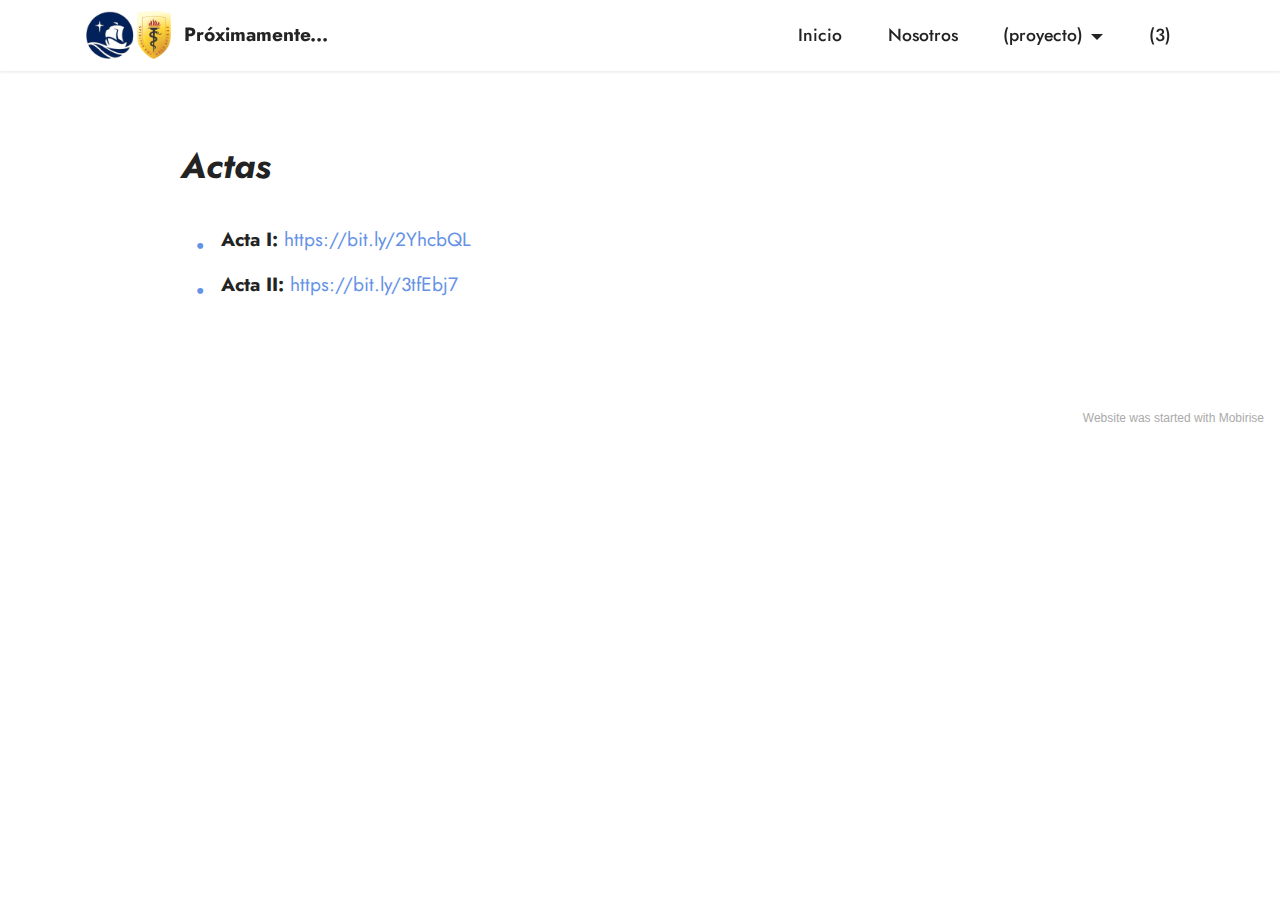
==== actas.html @ e64ddc03 "create github pages" ====
<!DOCTYPE html>
<html  >
<head>
  <!-- Site made with Mobirise Website Builder v5.4.1, https://mobirise.com -->
  <meta charset="UTF-8">
  <meta http-equiv="X-UA-Compatible" content="IE=edge">
  <meta name="generator" content="Mobirise v5.4.1, mobirise.com">
  <meta name="viewport" content="width=device-width, initial-scale=1, minimum-scale=1">
  <link rel="shortcut icon" href="assets/images/logos-univ-112x63.png" type="image/x-icon">
  <meta name="description" content="">
  
  
  <title>Actas</title>
  <link rel="stylesheet" href="assets/bootstrap/css/bootstrap.min.css">
  <link rel="stylesheet" href="assets/bootstrap/css/bootstrap-grid.min.css">
  <link rel="stylesheet" href="assets/bootstrap/css/bootstrap-reboot.min.css">
  <link rel="stylesheet" href="assets/dropdown/css/style.css">
  <link rel="stylesheet" href="assets/socicon/css/styles.css">
  <link rel="stylesheet" href="assets/theme/css/style.css">
  <link rel="preload" href="https://fonts.googleapis.com/css?family=Jost:100,200,300,400,500,600,700,800,900,100i,200i,300i,400i,500i,600i,700i,800i,900i&display=swap" as="style" onload="this.onload=null;this.rel='stylesheet'">
  <noscript><link rel="stylesheet" href="https://fonts.googleapis.com/css?family=Jost:100,200,300,400,500,600,700,800,900,100i,200i,300i,400i,500i,600i,700i,800i,900i&display=swap"></noscript>
  <link rel="preload" as="style" href="assets/mobirise/css/mbr-additional.css"><link rel="stylesheet" href="assets/mobirise/css/mbr-additional.css" type="text/css">
  
  
  
  
</head>
<body>
  
  <section data-bs-version="5.1" class="menu menu1 cid-sIJ0xkdR4y" once="menu" id="menu1-1x">
    

    <nav class="navbar navbar-dropdown navbar-fixed-top navbar-expand-lg">
        <div class="container">
            <div class="navbar-brand">
                <span class="navbar-logo">
                    <a href="https://mobiri.se">
                        <img src="assets/images/logos-univ-112x63.png" alt="Mobirise" style="height: 3rem;">
                    </a>
                </span>
                <span class="navbar-caption-wrap"><a class="navbar-caption text-black display-7" href="https://mobiri.se">Próximamente...</a></span>
            </div>
            <button class="navbar-toggler" type="button" data-toggle="collapse" data-bs-toggle="collapse" data-target="#navbarSupportedContent" data-bs-target="#navbarSupportedContent" aria-controls="navbarNavAltMarkup" aria-expanded="false" aria-label="Toggle navigation">
                <div class="hamburger">
                    <span></span>
                    <span></span>
                    <span></span>
                    <span></span>
                </div>
            </button>
            <div class="collapse navbar-collapse" id="navbarSupportedContent">
                <ul class="navbar-nav nav-dropdown nav-right" data-app-modern-menu="true"><li class="nav-item"><a class="nav-link link text-black text-primary display-4" href="inicio.html">Inicio</a></li><li class="nav-item"><a class="nav-link link text-black text-primary display-4" href="nosotros.html">Nosotros</a></li>
                    
                    <li class="nav-item dropdown"><a class="nav-link link text-black dropdown-toggle display-4" href="#" data-toggle="dropdown-submenu" data-bs-toggle="dropdown" data-bs-auto-close="outside" aria-expanded="false">(proyecto)</a><div class="dropdown-menu" aria-labelledby="dropdown-undefined"><a class="text-black dropdown-item text-primary display-4" href="actas.html">Actas</a></div>
                    </li><li class="nav-item"><a class="nav-link link text-black display-4" href="https://mobiri.se">(3)</a></li></ul>
                
                
            </div>
        </div>
    </nav>
</section>

<section data-bs-version="5.1" class="content14 cid-sI3GOtu2TL" id="content14-u">
    
    
    
    <div class="container">
        <div class="row justify-content-center">
            <div class="col-md-12 col-lg-10">
                    <h3 class="mbr-section-title mbr-fonts-style mb-4 display-5">
                        <strong><em>Actas</em></strong></h3>
                <ul class="list mbr-fonts-style display-7">
                    <li><strong>Acta I: <a href="https://bit.ly/2YhcbQL" class="text-primary" target="_blank">https://bit.ly/2YhcbQL</a></strong><br></li>
                    <li><strong>Acta II: <a href="https://bit.ly/3tfEbj7" class="text-primary">https://bit.ly/3tfEbj7</a></strong></li>
                </ul>
            </div>
        </div>
    </div>
</section><section style="background-color: #fff; font-family: -apple-system, BlinkMacSystemFont, 'Segoe UI', 'Roboto', 'Helvetica Neue', Arial, sans-serif; color:#aaa; font-size:12px; padding: 0; align-items: center; display: flex;"><a href="https://mobirise.site/b" style="flex: 1 1; height: 3rem; padding-left: 1rem;"></a><p style="flex: 0 0 auto; margin:0; padding-right:1rem;">Website <a href="https://mobirise.site/f" style="color:#aaa;">was started</a> with Mobirise</p></section><script src="assets/bootstrap/js/bootstrap.bundle.min.js"></script>  <script src="assets/smoothscroll/smooth-scroll.js"></script>  <script src="assets/ytplayer/index.js"></script>  <script src="assets/dropdown/js/navbar-dropdown.js"></script>  <script src="assets/theme/js/script.js"></script>  
  
  
</body>
</html>
---- assets/dropdown/css/style.css ----
.navbar-dropdown {
  left: 0;
  padding: 0;
  position: absolute;
  right: 0;
  top: 0;
  transition: all 0.45s ease;
  z-index: 1030;
  background: #282828; }
  .navbar-dropdown .navbar-logo {
    margin-right: 0.8rem;
    transition: margin 0.3s ease-in-out;
    vertical-align: middle; }
    .navbar-dropdown .navbar-logo img {
      height: 3.125rem;
      transition: all 0.3s ease-in-out; }
    .navbar-dropdown .navbar-logo.mbr-iconfont {
      font-size: 3.125rem;
      line-height: 3.125rem; }
  .navbar-dropdown .navbar-caption {
    font-weight: 700;
    white-space: normal;
    vertical-align: -4px;
    line-height: 3.125rem !important; }
    .navbar-dropdown .navbar-caption, .navbar-dropdown .navbar-caption:hover {
      color: inherit;
      text-decoration: none; }
  .navbar-dropdown .mbr-iconfont + .navbar-caption {
    vertical-align: -1px; }
  .navbar-dropdown.navbar-fixed-top {
    position: fixed; }
  .navbar-dropdown .navbar-brand span {
    vertical-align: -4px; }
  .navbar-dropdown.bg-color.transparent {
    background: none; }
  .navbar-dropdown.navbar-short .navbar-brand {
    padding: 0.625rem 0; }
    .navbar-dropdown.navbar-short .navbar-brand span {
      vertical-align: -1px; }
  .navbar-dropdown.navbar-short .navbar-caption {
    line-height: 2.375rem !important;
    vertical-align: -2px; }
  .navbar-dropdown.navbar-short .navbar-logo {
    margin-right: 0.5rem; }
    .navbar-dropdown.navbar-short .navbar-logo img {
      height: 2.375rem; }
    .navbar-dropdown.navbar-short .navbar-logo.mbr-iconfont {
      font-size: 2.375rem;
      line-height: 2.375rem; }
  .navbar-dropdown.navbar-short .mbr-table-cell {
    height: 3.625rem; }
  .navbar-dropdown .navbar-close {
    left: 0.6875rem;
    position: fixed;
    top: 0.75rem;
    z-index: 1000; }
  .navbar-dropdown .hamburger-icon {
    content: "";
    display: inline-block;
    vertical-align: middle;
    width: 16px;
    -webkit-box-shadow: 0 -6px 0 1px #282828,0 0 0 1px #282828,0 6px 0 1px #282828;
    -moz-box-shadow: 0 -6px 0 1px #282828,0 0 0 1px #282828,0 6px 0 1px #282828;
    box-shadow: 0 -6px 0 1px #282828,0 0 0 1px #282828,0 6px 0 1px #282828; }

.dropdown-menu .dropdown-toggle[data-toggle="dropdown-submenu"]::after {
  border-bottom: 0.35em solid transparent;
  border-left: 0.35em solid;
  border-right: 0;
  border-top: 0.35em solid transparent;
  margin-left: 0.3rem; }

.dropdown-menu .dropdown-item:focus {
  outline: 0; }

.nav-dropdown {
  font-size: 0.75rem;
  font-weight: 500;
  height: auto !important; }
  .nav-dropdown .nav-btn {
    padding-left: 1rem; }
  .nav-dropdown .link {
    margin: .667em 1.667em;
    font-weight: 500;
    padding: 0;
    transition: color .2s ease-in-out; }
    .nav-dropdown .link.dropdown-toggle {
      margin-right: 2.583em; }
      .nav-dropdown .link.dropdown-toggle::after {
        margin-left: .25rem;
        border-top: 0.35em solid;
        border-right: 0.35em solid transparent;
        border-left: 0.35em solid transparent;
        border-bottom: 0; }
      .nav-dropdown .link.dropdown-toggle[aria-expanded="true"] {
        margin: 0;
        padding: 0.667em 3.263em  0.667em 1.667em; }
  .nav-dropdown .link::after,
  .nav-dropdown .dropdown-item::after {
    color: inherit; }
  .nav-dropdown .btn {
    font-size: 0.75rem;
    font-weight: 700;
    letter-spacing: 0;
    margin-bottom: 0;
    padding-left: 1.25rem;
    padding-right: 1.25rem; }
  .nav-dropdown .dropdown-menu {
    border-radius: 0;
    border: 0;
    left: 0;
    margin: 0;
    padding-bottom: 1.25rem;
    padding-top: 1.25rem;
    position: relative; }
  .nav-dropdown .dropdown-submenu {
    margin-left: 0.125rem;
    top: 0; }
  .nav-dropdown .dropdown-item {
    font-weight: 500;
    line-height: 2;
    padding: 0.3846em 4.615em 0.3846em 1.5385em;
    position: relative;
    transition: color .2s ease-in-out, background-color .2s ease-in-out; }
    .nav-dropdown .dropdown-item::after {
      margin-top: -0.3077em;
      position: absolute;
      right: 1.1538em;
      top: 50%; }
    .nav-dropdown .dropdown-item:focus, .nav-dropdown .dropdown-item:hover {
      background: none; }

@media (max-width: 767px) {
  .nav-dropdown.navbar-toggleable-sm {
    bottom: 0;
    display: none;
    left: 0;
    overflow-x: hidden;
    position: fixed;
    top: 0;
    transform: translateX(-100%);
    -ms-transform: translateX(-100%);
    -webkit-transform: translateX(-100%);
    width: 18.75rem;
    z-index: 999; } }
.nav-dropdown.navbar-toggleable-xl {
  bottom: 0;
  display: none;
  left: 0;
  overflow-x: hidden;
  position: fixed;
  top: 0;
  transform: translateX(-100%);
  -ms-transform: translateX(-100%);
  -webkit-transform: translateX(-100%);
  width: 18.75rem;
  z-index: 999; }

.nav-dropdown-sm {
  display: block !important;
  overflow-x: hidden;
  overflow: auto;
  padding-top: 3.875rem; }
  .nav-dropdown-sm::after {
    content: "";
    display: block;
    height: 3rem;
    width: 100%; }
  .nav-dropdown-sm.collapse.in ~ .navbar-close {
    display: block !important; }
  .nav-dropdown-sm.collapsing, .nav-dropdown-sm.collapse.in {
    transform: translateX(0);
    -ms-transform: translateX(0);
    -webkit-transform: translateX(0);
    transition: all 0.25s ease-out;
    -webkit-transition: all 0.25s ease-out;
    background: #282828; }
  .nav-dropdown-sm.collapsing[aria-expanded="false"] {
    transform: translateX(-100%);
    -ms-transform: translateX(-100%);
    -webkit-transform: translateX(-100%); }
  .nav-dropdown-sm .nav-item {
    display: block;
    margin-left: 0 !important;
    padding-left: 0; }
  .nav-dropdown-sm .link,
  .nav-dropdown-sm .dropdown-item {
    border-top: 1px dotted rgba(255, 255, 255, 0.1);
    font-size: 0.8125rem;
    line-height: 1.6;
    margin: 0 !important;
    padding: 0.875rem 2.4rem 0.875rem 1.5625rem !important;
    position: relative;
    white-space: normal; }
    .nav-dropdown-sm .link:focus, .nav-dropdown-sm .link:hover,
    .nav-dropdown-sm .dropdown-item:focus,
    .nav-dropdown-sm .dropdown-item:hover {
      background: rgba(0, 0, 0, 0.2) !important;
      color: #c0a375; }
  .nav-dropdown-sm .nav-btn {
    position: relative;
    padding: 1.5625rem 1.5625rem 0 1.5625rem; }
    .nav-dropdown-sm .nav-btn::before {
      border-top: 1px dotted rgba(255, 255, 255, 0.1);
      content: "";
      left: 0;
      position: absolute;
      top: 0;
      width: 100%; }
    .nav-dropdown-sm .nav-btn + .nav-btn {
      padding-top: 0.625rem; }
      .nav-dropdown-sm .nav-btn + .nav-btn::before {
        display: none; }
  .nav-dropdown-sm .btn {
    padding: 0.625rem 0; }
  .nav-dropdown-sm .dropdown-toggle[data-toggle="dropdown-submenu"]::after {
    margin-left: .25rem;
    border-top: 0.35em solid;
    border-right: 0.35em solid transparent;
    border-left: 0.35em solid transparent;
    border-bottom: 0; }
  .nav-dropdown-sm .dropdown-toggle[data-toggle="dropdown-submenu"][aria-expanded="true"]::after {
    border-top: 0;
    border-right: 0.35em solid transparent;
    border-left: 0.35em solid transparent;
    border-bottom: 0.35em solid; }
  .nav-dropdown-sm .dropdown-menu {
    margin: 0;
    padding: 0;
    position: relative;
    top: 0;
    left: 0;
    width: 100%;
    border: 0;
    float: none;
    border-radius: 0;
    background: none; }
  .nav-dropdown-sm .dropdown-submenu {
    left: 100%;
    margin-left: 0.125rem;
    margin-top: -1.25rem;
    top: 0; }

.navbar-toggleable-sm .nav-dropdown .dropdown-menu {
  position: absolute; }

.navbar-toggleable-sm .nav-dropdown .dropdown-submenu {
  left: 100%;
  margin-left: 0.125rem;
  margin-top: -1.25rem;
  top: 0; }

.navbar-toggleable-sm.opened .nav-dropdown .dropdown-menu {
  position: relative; }

.navbar-toggleable-sm.opened .nav-dropdown .dropdown-submenu {
  left: 0;
  margin-left: 00rem;
  margin-top: 0rem;
  top: 0; }

.is-builder .nav-dropdown.collapsing {
  transition: none !important; }
---- assets/socicon/css/styles.css ----
@charset "UTF-8";

@font-face {
  font-family: 'Socicon';
  src:  url('../fonts/socicon.eot');
  src:  url('../fonts/socicon.eot?#iefix') format('embedded-opentype'),
    url('../fonts/socicon.woff2') format('woff2'),
    url('../fonts/socicon.ttf') format('truetype'),
    url('../fonts/socicon.woff') format('woff'),
    url('../fonts/socicon.svg#socicon') format('svg');
  font-weight: normal;
  font-style: normal;
  font-display: swap;
}

[data-icon]:before {
  font-family: "socicon" !important;
  content: attr(data-icon);
  font-style: normal !important;
  font-weight: normal !important;
  font-variant: normal !important;
  text-transform: none !important;
  speak: none;
  line-height: 1;
  -webkit-font-smoothing: antialiased;
  -moz-osx-font-smoothing: grayscale;
}

[class^="socicon-"], [class*=" socicon-"] {
  /* use !important to prevent issues with browser extensions that change fonts */
  font-family: 'Socicon' !important;
  speak: none;
  font-style: normal;
  font-weight: normal;
  font-variant: normal;
  text-transform: none;
  line-height: 1;

  /* Better Font Rendering =========== */
  -webkit-font-smoothing: antialiased;
  -moz-osx-font-smoothing: grayscale;
}

.socicon-eitaa:before {
  content: "\e97c";
}
.socicon-soroush:before {
  content: "\e97d";
}
.socicon-bale:before {
  content: "\e97e";
}
.socicon-zazzle:before {
  content: "\e97b";
}
.socicon-society6:before {
  content: "\e97a";
}
.socicon-redbubble:before {
  content: "\e979";
}
.socicon-avvo:before {
  content: "\e978";
}
.socicon-stitcher:before {
  content: "\e977";
}
.socicon-googlehangouts:before {
  content: "\e974";
}
.socicon-dlive:before {
  content: "\e975";
}
.socicon-vsco:before {
  content: "\e976";
}
.socicon-flipboard:before {
  content: "\e973";
}
.socicon-ubuntu:before {
  content: "\e958";
}
.socicon-artstation:before {
  content: "\e959";
}
.socicon-invision:before {
  content: "\e95a";
}
.socicon-torial:before {
  content: "\e95b";
}
.socicon-collectorz:before {
  content: "\e95c";
}
.socicon-seenthis:before {
  content: "\e95d";
}
.socicon-googleplaymusic:before {
  content: "\e95e";
}
.socicon-debian:before {
  content: "\e95f";
}
.socicon-filmfreeway:before {
  content: "\e960";
}
.socicon-gnome:before {
  content: "\e961";
}
.socicon-itchio:before {
  content: "\e962";
}
.socicon-jamendo:before {
  content: "\e963";
}
.socicon-mix:before {
  content: "\e964";
}
.socicon-sharepoint:before {
  content: "\e965";
}
.socicon-tinder:before {
  content: "\e966";
}
.socicon-windguru:before {
  content: "\e967";
}
.socicon-cdbaby:before {
  content: "\e968";
}
.socicon-elementaryos:before {
  content: "\e969";
}
.socicon-stage32:before {
  content: "\e96a";
}
.socicon-tiktok:before {
  content: "\e96b";
}
.socicon-gitter:before {
  content: "\e96c";
}
.socicon-letterboxd:before {
  content: "\e96d";
}
.socicon-threema:before {
  content: "\e96e";
}
.socicon-splice:before {
  content: "\e96f";
}
.socicon-metapop:before {
  content: "\e970";
}
.socicon-naver:before {
  content: "\e971";
}
.socicon-remote:before {
  content: "\e972";
}
.socicon-internet:before {
  content: "\e957";
}
.socicon-moddb:before {
  content: "\e94b";
}
.socicon-indiedb:before {
  content: "\e94c";
}
.socicon-traxsource:before {
  content: "\e94d";
}
.socicon-gamefor:before {
  content: "\e94e";
}
.socicon-pixiv:before {
  content: "\e94f";
}
.socicon-myanimelist:before {
  content: "\e950";
}
.socicon-blackberry:before {
  content: "\e951";
}
.socicon-wickr:before {
  content: "\e952";
}
.socicon-spip:before {
  content: "\e953";
}
.socicon-napster:before {
  content: "\e954";
}
.socicon-beatport:before {
  content: "\e955";
}
.socicon-hackerone:before {
  content: "\e956";
}
.socicon-hackernews:before {
  content: "\e946";
}
.socicon-smashwords:before {
  content: "\e947";
}
.socicon-kobo:before {
  content: "\e948";
}
.socicon-bookbub:before {
  content: "\e949";
}
.socicon-mailru:before {
  content: "\e94a";
}
.socicon-gitlab:before {
  content: "\e945";
}
.socicon-instructables:before {
  content: "\e944";
}
.socicon-portfolio:before {
  content: "\e943";
}
.socicon-codered:before {
  content: "\e940";
}
.socicon-origin:before {
  content: "\e941";
}
.socicon-nextdoor:before {
  content: "\e942";
}
.socicon-udemy:before {
  content: "\e93f";
}
.socicon-livemaster:before {
  content: "\e93e";
}
.socicon-crunchbase:before {
  content: "\e93b";
}
.socicon-homefy:before {
  content: "\e93c";
}
.socicon-calendly:before {
  content: "\e93d";
}
.socicon-realtor:before {
  content: "\e90f";
}
.socicon-tidal:before {
  content: "\e910";
}
.socicon-qobuz:before {
  content: "\e911";
}
.socicon-natgeo:before {
  content: "\e912";
}
.socicon-mastodon:before {
  content: "\e913";
}
.socicon-unsplash:before {
  content: "\e914";
}
.socicon-homeadvisor:before {
  content: "\e915";
}
.socicon-angieslist:before {
  content: "\e916";
}
.socicon-codepen:before {
  content: "\e917";
}
.socicon-slack:before {
  content: "\e918";
}
.socicon-openaigym:before {
  content: "\e919";
}
.socicon-logmein:before {
  content: "\e91a";
}
.socicon-fiverr:before {
  content: "\e91b";
}
.socicon-gotomeeting:before {
  content: "\e91c";
}
.socicon-aliexpress:before {
  content: "\e91d";
}
.socicon-guru:before {
  content: "\e91e";
}
.socicon-appstore:before {
  content: "\e91f";
}
.socicon-homes:before {
  content: "\e920";
}
.socicon-zoom:before {
  content: "\e921";
}
.socicon-alibaba:before {
  content: "\e922";
}
.socicon-craigslist:before {
  content: "\e923";
}
.socicon-wix:before {
  content: "\e924";
}
.socicon-redfin:before {
  content: "\e925";
}
.socicon-googlecalendar:before {
  content: "\e926";
}
.socicon-shopify:before {
  content: "\e927";
}
.socicon-freelancer:before {
  content: "\e928";
}
.socicon-seedrs:before {
  content: "\e929";
}
.socicon-bing:before {
  content: "\e92a";
}
.socicon-doodle:before {
  content: "\e92b";
}
.socicon-bonanza:before {
  content: "\e92c";
}
.socicon-squarespace:before {
  content: "\e92d";
}
.socicon-toptal:before {
  content: "\e92e";
}
.socicon-gust:before {
  content: "\e92f";
}
.socicon-ask:before {
  content: "\e930";
}
.socicon-trulia:before {
  content: "\e931";
}
.socicon-loomly:before {
  content: "\e932";
}
.socicon-ghost:before {
  content: "\e933";
}
.socicon-upwork:before {
  content: "\e934";
}
.socicon-fundable:before {
  content: "\e935";
}
.socicon-booking:before {
  content: "\e936";
}
.socicon-googlemaps:before {
  content: "\e937";
}
.socicon-zillow:before {
  content: "\e938";
}
.socicon-niconico:before {
  content: "\e939";
}
.socicon-toneden:before {
  content: "\e93a";
}
.socicon-augment:before {
  content: "\e908";
}
.socicon-bitbucket:before {
  content: "\e909";
}
.socicon-fyuse:before {
  content: "\e90a";
}
.socicon-yt-gaming:before {
  content: "\e90b";
}
.socicon-sketchfab:before {
  content: "\e90c";
}
.socicon-mobcrush:before {
  content: "\e90d";
}
.socicon-microsoft:before {
  content: "\e90e";
}
.socicon-pandora:before {
  content: "\e907";
}
.socicon-messenger:before {
  content: "\e906";
}
.socicon-gamewisp:before {
  content: "\e905";
}
.socicon-bloglovin:before {
  content: "\e904";
}
.socicon-tunein:before {
  content: "\e903";
}
.socicon-gamejolt:before {
  content: "\e901";
}
.socicon-trello:before {
  content: "\e902";
}
.socicon-spreadshirt:before {
  content: "\e900";
}
.socicon-500px:before {
  content: "\e000";
}
.socicon-8tracks:before {
  content: "\e001";
}
.socicon-airbnb:before {
  content: "\e002";
}
.socicon-alliance:before {
  content: "\e003";
}
.socicon-amazon:before {
  content: "\e004";
}
.socicon-amplement:before {
  content: "\e005";
}
.socicon-android:before {
  content: "\e006";
}
.socicon-angellist:before {
  content: "\e007";
}
.socicon-apple:before {
  content: "\e008";
}
.socicon-appnet:before {
  content: "\e009";
}
.socicon-baidu:before {
  content: "\e00a";
}
.socicon-bandcamp:before {
  content: "\e00b";
}
.socicon-battlenet:before {
  content: "\e00c";
}
.socicon-mixer:before {
  content: "\e00d";
}
.socicon-bebee:before {
  content: "\e00e";
}
.socicon-bebo:before {
  content: "\e00f";
}
.socicon-behance:before {
  content: "\e010";
}
.socicon-blizzard:before {
  content: "\e011";
}
.socicon-blogger:before {
  content: "\e012";
}
.socicon-buffer:before {
  content: "\e013";
}
.socicon-chrome:before {
  content: "\e014";
}
.socicon-coderwall:before {
  content: "\e015";
}
.socicon-curse:before {
  content: "\e016";
}
.socicon-dailymotion:before {
  content: "\e017";
}
.socicon-deezer:before {
  content: "\e018";
}
.socicon-delicious:before {
  content: "\e019";
}
.socicon-deviantart:before {
  content: "\e01a";
}
.socicon-diablo:before {
  content: "\e01b";
}
.socicon-digg:before {
  content: "\e01c";
}
.socicon-discord:before {
  content: "\e01d";
}
.socicon-disqus:before {
  content: "\e01e";
}
.socicon-douban:before {
  content: "\e01f";
}
.socicon-draugiem:before {
  content: "\e020";
}
.socicon-dribbble:before {
  content: "\e021";
}
.socicon-drupal:before {
  content: "\e022";
}
.socicon-ebay:before {
  content: "\e023";
}
.socicon-ello:before {
  content: "\e024";
}
.socicon-endomodo:before {
  content: "\e025";
}
.socicon-envato:before {
  content: "\e026";
}
.socicon-etsy:before {
  content: "\e027";
}
.socicon-facebook:before {
  content: "\e028";
}
.socicon-feedburner:before {
  content: "\e029";
}
.socicon-filmweb:before {
  content: "\e02a";
}
.socicon-firefox:before {
  content: "\e02b";
}
.socicon-flattr:before {
  content: "\e02c";
}
.socicon-flickr:before {
  content: "\e02d";
}
.socicon-formulr:before {
  content: "\e02e";
}
.socicon-forrst:before {
  content: "\e02f";
}
.socicon-foursquare:before {
  content: "\e030";
}
.socicon-friendfeed:before {
  content: "\e031";
}
.socicon-github:before {
  content: "\e032";
}
.socicon-goodreads:before {
  content: "\e033";
}
.socicon-google:before {
  content: "\e034";
}
.socicon-googlescholar:before {
  content: "\e035";
}
.socicon-googlegroups:before {
  content: "\e036";
}
.socicon-googlephotos:before {
  content: "\e037";
}
.socicon-googleplus:before {
  content: "\e038";
}
.socicon-grooveshark:before {
  content: "\e039";
}
.socicon-hackerrank:before {
  content: "\e03a";
}
.socicon-hearthstone:before {
  content: "\e03b";
}
.socicon-hellocoton:before {
  content: "\e03c";
}
.socicon-heroes:before {
  content: "\e03d";
}
.socicon-smashcast:before {
  content: "\e03e";
}
.socicon-horde:before {
  content: "\e03f";
}
.socicon-houzz:before {
  content: "\e040";
}
.socicon-icq:before {
  content: "\e041";
}
.socicon-identica:before {
  content: "\e042";
}
.socicon-imdb:before {
  content: "\e043";
}
.socicon-instagram:before {
  content: "\e044";
}
.socicon-issuu:before {
  content: "\e045";
}
.socicon-istock:before {
  content: "\e046";
}
.socicon-itunes:before {
  content: "\e047";
}
.socicon-keybase:before {
  content: "\e048";
}
.socicon-lanyrd:before {
  content: "\e049";
}
.socicon-lastfm:before {
  content: "\e04a";
}
.socicon-line:before {
  content: "\e04b";
}
.socicon-linkedin:before {
  content: "\e04c";
}
.socicon-livejournal:before {
  content: "\e04d";
}
.socicon-lyft:before {
  content: "\e04e";
}
.socicon-macos:before {
  content: "\e04f";
}
.socicon-mail:before {
  content: "\e050";
}
.socicon-medium:before {
  content: "\e051";
}
.socicon-meetup:before {
  content: "\e052";
}
.socicon-mixcloud:before {
  content: "\e053";
}
.socicon-modelmayhem:before {
  content: "\e054";
}
.socicon-mumble:before {
  content: "\e055";
}
.socicon-myspace:before {
  content: "\e056";
}
.socicon-newsvine:before {
  content: "\e057";
}
.socicon-nintendo:before {
  content: "\e058";
}
.socicon-npm:before {
  content: "\e059";
}
.socicon-odnoklassniki:before {
  content: "\e05a";
}
.socicon-openid:before {
  content: "\e05b";
}
.socicon-opera:before {
  content: "\e05c";
}
.socicon-outlook:before {
  content: "\e05d";
}
.socicon-overwatch:before {
  content: "\e05e";
}
.socicon-patreon:before {
  content: "\e05f";
}
.socicon-paypal:before {
  content: "\e060";
}
.socicon-periscope:before {
  content: "\e061";
}
.socicon-persona:before {
  content: "\e062";
}
.socicon-pinterest:before {
  content: "\e063";
}
.socicon-play:before {
  content: "\e064";
}
.socicon-player:before {
  content: "\e065";
}
.socicon-playstation:before {
  content: "\e066";
}
.socicon-pocket:before {
  content: "\e067";
}
.socicon-qq:before {
  content: "\e068";
}
.socicon-quora:before {
  content: "\e069";
}
.socicon-raidcall:before {
  content: "\e06a";
}
.socicon-ravelry:before {
  content: "\e06b";
}
.socicon-reddit:before {
  content: "\e06c";
}
.socicon-renren:before {
  content: "\e06d";
}
.socicon-researchgate:before {
  content: "\e06e";
}
.socicon-residentadvisor:before {
  content: "\e06f";
}
.socicon-reverbnation:before {
  content: "\e070";
}
.socicon-rss:before {
  content: "\e071";
}
.socicon-sharethis:before {
  content: "\e072";
}
.socicon-skype:before {
  content: "\e073";
}
.socicon-slideshare:before {
  content: "\e074";
}
.socicon-smugmug:before {
  content: "\e075";
}
.socicon-snapchat:before {
  content: "\e076";
}
.socicon-songkick:before {
  content: "\e077";
}
.socicon-soundcloud:before {
  content: "\e078";
}
.socicon-spotify:before {
  content: "\e079";
}
.socicon-stackexchange:before {
  content: "\e07a";
}
.socicon-stackoverflow:before {
  content: "\e07b";
}
.socicon-starcraft:before {
  content: "\e07c";
}
.socicon-stayfriends:before {
  content: "\e07d";
}
.socicon-steam:before {
  content: "\e07e";
}
.socicon-storehouse:before {
  content: "\e07f";
}
.socicon-strava:before {
  content: "\e080";
}
.socicon-streamjar:before {
  content: "\e081";
}
.socicon-stumbleupon:before {
  content: "\e082";
}
.socicon-swarm:before {
  content: "\e083";
}
.socicon-teamspeak:before {
  content: "\e084";
}
.socicon-teamviewer:before {
  content: "\e085";
}
.socicon-technorati:before {
  content: "\e086";
}
.socicon-telegram:before {
  content: "\e087";
}
.socicon-tripadvisor:before {
  content: "\e088";
}
.socicon-tripit:before {
  content: "\e089";
}
.socicon-triplej:before {
  content: "\e08a";
}
.socicon-tumblr:before {
  content: "\e08b";
}
.socicon-twitch:before {
  content: "\e08c";
}
.socicon-twitter:before {
  content: "\e08d";
}
.socicon-uber:before {
  content: "\e08e";
}
.socicon-ventrilo:before {
  content: "\e08f";
}
.socicon-viadeo:before {
  content: "\e090";
}
.socicon-viber:before {
  content: "\e091";
}
.socicon-viewbug:before {
  content: "\e092";
}
.socicon-vimeo:before {
  content: "\e093";
}
.socicon-vine:before {
  content: "\e094";
}
.socicon-vkontakte:before {
  content: "\e095";
}
.socicon-warcraft:before {
  content: "\e096";
}
.socicon-wechat:before {
  content: "\e097";
}
.socicon-weibo:before {
  content: "\e098";
}
.socicon-whatsapp:before {
  content: "\e099";
}
.socicon-wikipedia:before {
  content: "\e09a";
}
.socicon-windows:before {
  content: "\e09b";
}
.socicon-wordpress:before {
  content: "\e09c";
}
.socicon-wykop:before {
  content: "\e09d";
}
.socicon-xbox:before {
  content: "\e09e";
}
.socicon-xing:before {
  content: "\e09f";
}
.socicon-yahoo:before {
  content: "\e0a0";
}
.socicon-yammer:before {
  content: "\e0a1";
}
.socicon-yandex:before {
  content: "\e0a2";
}
.socicon-yelp:before {
  content: "\e0a3";
}
.socicon-younow:before {
  content: "\e0a4";
}
.socicon-youtube:before {
  content: "\e0a5";
}
.socicon-zapier:before {
  content: "\e0a6";
}
.socicon-zerply:before {
  content: "\e0a7";
}
.socicon-zomato:before {
  content: "\e0a8";
}
.socicon-zynga:before {
  content: "\e0a9";
}
---- assets/theme/css/style.css ----
@charset "UTF-8";
section {
  background-color: #ffffff;
}

body {
  font-style: normal;
  line-height: 1.5;
  font-weight: 400;
  color: #232323;
  position: relative;
}

button {
  background-color: transparent;
  border-color: transparent;
}

section,
.container,
.container-fluid {
  position: relative;
  word-wrap: break-word;
}

a.mbr-iconfont:hover {
  text-decoration: none;
}

.article .lead p,
.article .lead ul,
.article .lead ol,
.article .lead pre,
.article .lead blockquote {
  margin-bottom: 0;
}

a {
  font-style: normal;
  font-weight: 400;
  cursor: pointer;
}
a, a:hover {
  text-decoration: none;
}

.mbr-section-title {
  font-style: normal;
  line-height: 1.3;
}

.mbr-section-subtitle {
  line-height: 1.3;
}

.mbr-text {
  font-style: normal;
  line-height: 1.7;
}

h1,
h2,
h3,
h4,
h5,
h6,
.display-1,
.display-2,
.display-4,
.display-5,
.display-7,
span,
p,
a {
  line-height: 1;
  word-break: break-word;
  word-wrap: break-word;
  font-weight: 400;
}

b,
strong {
  font-weight: bold;
}

input:-webkit-autofill, input:-webkit-autofill:hover, input:-webkit-autofill:focus, input:-webkit-autofill:active {
  transition-delay: 9999s;
  -webkit-transition-property: background-color, color;
  transition-property: background-color, color;
}

textarea[type=hidden] {
  display: none;
}

section {
  background-position: 50% 50%;
  background-repeat: no-repeat;
  background-size: cover;
}
section .mbr-background-video,
section .mbr-background-video-preview {
  position: absolute;
  bottom: 0;
  left: 0;
  right: 0;
  top: 0;
}

.hidden {
  visibility: hidden;
}

.mbr-z-index20 {
  z-index: 20;
}

/*! Base colors */
.mbr-white {
  color: #ffffff;
}

.mbr-black {
  color: #111111;
}

.mbr-bg-white {
  background-color: #ffffff;
}

.mbr-bg-black {
  background-color: #000000;
}

/*! Text-aligns */
.align-left {
  text-align: left;
}

.align-center {
  text-align: center;
}

.align-right {
  text-align: right;
}

/*! Font-weight  */
.mbr-light {
  font-weight: 300;
}

.mbr-regular {
  font-weight: 400;
}

.mbr-semibold {
  font-weight: 500;
}

.mbr-bold {
  font-weight: 700;
}

/*! Media  */
.media-content {
  flex-basis: 100%;
}

.media-container-row {
  display: flex;
  flex-direction: row;
  flex-wrap: wrap;
  justify-content: center;
  align-content: center;
  align-items: start;
}
.media-container-row .media-size-item {
  width: 400px;
}

.media-container-column {
  display: flex;
  flex-direction: column;
  flex-wrap: wrap;
  justify-content: center;
  align-content: center;
  align-items: stretch;
}
.media-container-column > * {
  width: 100%;
}

@media (min-width: 992px) {
  .media-container-row {
    flex-wrap: nowrap;
  }
}
figure {
  margin-bottom: 0;
  overflow: hidden;
}

figure[mbr-media-size] {
  transition: width 0.1s;
}

img,
iframe {
  display: block;
  width: 100%;
}

.card {
  background-color: transparent;
  border: none;
}

.card-box {
  width: 100%;
}

.card-img {
  text-align: center;
  flex-shrink: 0;
  -webkit-flex-shrink: 0;
}

.media {
  max-width: 100%;
  margin: 0 auto;
}

.mbr-figure {
  align-self: center;
}

.media-container > div {
  max-width: 100%;
}

.mbr-figure img,
.card-img img {
  width: 100%;
}

@media (max-width: 991px) {
  .media-size-item {
    width: auto !important;
  }

  .media {
    width: auto;
  }

  .mbr-figure {
    width: 100% !important;
  }
}
/*! Buttons */
.mbr-section-btn {
  margin-left: -0.6rem;
  margin-right: -0.6rem;
  font-size: 0;
}

.btn {
  font-weight: 600;
  border-width: 1px;
  font-style: normal;
  margin: 0.6rem 0.6rem;
  white-space: normal;
  transition: all 0.2s ease-in-out;
  display: inline-flex;
  align-items: center;
  justify-content: center;
  word-break: break-word;
}

.btn-sm {
  font-weight: 600;
  letter-spacing: 0px;
  transition: all 0.3s ease-in-out;
}

.btn-md {
  font-weight: 600;
  letter-spacing: 0px;
  transition: all 0.3s ease-in-out;
}

.btn-lg {
  font-weight: 600;
  letter-spacing: 0px;
  transition: all 0.3s ease-in-out;
}

.btn-form {
  margin: 0;
}
.btn-form:hover {
  cursor: pointer;
}

nav .mbr-section-btn {
  margin-left: 0rem;
  margin-right: 0rem;
}

/*! Btn icon margin */
.btn .mbr-iconfont,
.btn.btn-sm .mbr-iconfont {
  order: 1;
  cursor: pointer;
  margin-left: 0.5rem;
  vertical-align: sub;
}

.btn.btn-md .mbr-iconfont,
.btn.btn-md .mbr-iconfont {
  margin-left: 0.8rem;
}

.mbr-regular {
  font-weight: 400;
}

.mbr-semibold {
  font-weight: 500;
}

.mbr-bold {
  font-weight: 700;
}

[type=submit] {
  -webkit-appearance: none;
}

/*! Full-screen */
.mbr-fullscreen .mbr-overlay {
  min-height: 100vh;
}

.mbr-fullscreen {
  display: flex;
  display: -moz-flex;
  display: -ms-flex;
  display: -o-flex;
  align-items: center;
  min-height: 100vh;
  padding-top: 3rem;
  padding-bottom: 3rem;
}

/*! Map */
.map {
  height: 25rem;
  position: relative;
}
.map iframe {
  width: 100%;
  height: 100%;
}

/*! Scroll to top arrow */
.mbr-arrow-up {
  bottom: 25px;
  right: 90px;
  position: fixed;
  text-align: right;
  z-index: 5000;
  color: #ffffff;
  font-size: 22px;
}

.mbr-arrow-up a {
  background: rgba(0, 0, 0, 0.2);
  border-radius: 50%;
  color: #fff;
  display: inline-block;
  height: 60px;
  width: 60px;
  border: 2px solid #fff;
  outline-style: none !important;
  position: relative;
  text-decoration: none;
  transition: all 0.3s ease-in-out;
  cursor: pointer;
  text-align: center;
}
.mbr-arrow-up a:hover {
  background-color: rgba(0, 0, 0, 0.4);
}
.mbr-arrow-up a i {
  line-height: 60px;
}

.mbr-arrow-up-icon {
  display: block;
  color: #fff;
}

.mbr-arrow-up-icon::before {
  content: "›";
  display: inline-block;
  font-family: serif;
  font-size: 22px;
  line-height: 1;
  font-style: normal;
  position: relative;
  top: 6px;
  left: -4px;
  transform: rotate(-90deg);
}

/*! Arrow Down */
.mbr-arrow {
  position: absolute;
  bottom: 45px;
  left: 50%;
  width: 60px;
  height: 60px;
  cursor: pointer;
  background-color: rgba(80, 80, 80, 0.5);
  border-radius: 50%;
  transform: translateX(-50%);
}
@media (max-width: 767px) {
  .mbr-arrow {
    display: none;
  }
}
.mbr-arrow > a {
  display: inline-block;
  text-decoration: none;
  outline-style: none;
  -webkit-animation: arrowdown 1.7s ease-in-out infinite;
          animation: arrowdown 1.7s ease-in-out infinite;
  color: #ffffff;
}
.mbr-arrow > a > i {
  position: absolute;
  top: -2px;
  left: 15px;
  font-size: 2rem;
}

#scrollToTop a i::before {
  content: "";
  position: absolute;
  display: block;
  border-bottom: 2.5px solid #fff;
  border-left: 2.5px solid #fff;
  width: 27.8%;
  height: 27.8%;
  left: 50%;
  top: 51%;
  transform: translateY(-30%) translateX(-50%) rotate(135deg);
}

@keyframes arrowdown {
  0% {
    transform: translateY(0px);
  }
  50% {
    transform: translateY(-5px);
  }
  100% {
    transform: translateY(0px);
  }
}
@-webkit-keyframes arrowdown {
  0% {
    transform: translateY(0px);
  }
  50% {
    transform: translateY(-5px);
  }
  100% {
    transform: translateY(0px);
  }
}
@media (max-width: 500px) {
  .mbr-arrow-up {
    left: 0;
    right: 0;
    text-align: center;
  }
}
/*Gradients animation*/
@keyframes gradient-animation {
  from {
    background-position: 0% 100%;
    -webkit-animation-timing-function: ease-in-out;
            animation-timing-function: ease-in-out;
  }
  to {
    background-position: 100% 0%;
    -webkit-animation-timing-function: ease-in-out;
            animation-timing-function: ease-in-out;
  }
}
@-webkit-keyframes gradient-animation {
  from {
    background-position: 0% 100%;
    -webkit-animation-timing-function: ease-in-out;
            animation-timing-function: ease-in-out;
  }
  to {
    background-position: 100% 0%;
    -webkit-animation-timing-function: ease-in-out;
            animation-timing-function: ease-in-out;
  }
}
.bg-gradient {
  background-size: 200% 200%;
  animation: gradient-animation 5s infinite alternate;
  -webkit-animation: gradient-animation 5s infinite alternate;
}

.menu .navbar-brand {
  display: -webkit-flex;
}
.menu .navbar-brand span {
  display: flex;
  display: -webkit-flex;
}
.menu .navbar-brand .navbar-caption-wrap {
  display: -webkit-flex;
}
.menu .navbar-brand .navbar-logo img {
  display: -webkit-flex;
  width: auto;
}
@media (min-width: 768px) and (max-width: 991px) {
  .menu .navbar-toggleable-sm .navbar-nav {
    display: -ms-flexbox;
  }
}
@media (max-width: 991px) {
  .menu .navbar-collapse {
    max-height: 93.5vh;
  }
  .menu .navbar-collapse.show {
    overflow: auto;
  }
}
@media (min-width: 992px) {
  .menu .navbar-nav.nav-dropdown {
    display: -webkit-flex;
  }
  .menu .navbar-toggleable-sm .navbar-collapse {
    display: -webkit-flex !important;
  }
  .menu .collapsed .navbar-collapse {
    max-height: 93.5vh;
  }
  .menu .collapsed .navbar-collapse.show {
    overflow: auto;
  }
}
@media (max-width: 767px) {
  .menu .navbar-collapse {
    max-height: 80vh;
  }
}

.nav-link .mbr-iconfont {
  margin-right: 0.5rem;
}

.navbar {
  display: -webkit-flex;
  -webkit-flex-wrap: wrap;
  -webkit-align-items: center;
  -webkit-justify-content: space-between;
}

.navbar-collapse {
  -webkit-flex-basis: 100%;
  -webkit-flex-grow: 1;
  -webkit-align-items: center;
}

.nav-dropdown .link {
  padding: 0.667em 1.667em !important;
  margin: 0 !important;
}

.nav {
  display: -webkit-flex;
  -webkit-flex-wrap: wrap;
}

.row {
  display: -webkit-flex;
  -webkit-flex-wrap: wrap;
}

.justify-content-center {
  -webkit-justify-content: center;
}

.form-inline {
  display: -webkit-flex;
}

.card-wrapper {
  -webkit-flex: 1;
}

.carousel-control {
  z-index: 10;
  display: -webkit-flex;
}

.carousel-controls {
  display: -webkit-flex;
}

.media {
  display: -webkit-flex;
}

.form-group:focus {
  outline: none;
}

.jq-selectbox__select {
  padding: 7px 0;
  position: relative;
}

.jq-selectbox__dropdown {
  overflow: hidden;
  border-radius: 10px;
  position: absolute;
  top: 100%;
  left: 0 !important;
  width: 100% !important;
}

.jq-selectbox__trigger-arrow {
  right: 0;
  transform: translateY(-50%);
}

.jq-selectbox li {
  padding: 1.07em 0.5em;
}

input[type=range] {
  padding-left: 0 !important;
  padding-right: 0 !important;
}

.modal-dialog,
.modal-content {
  height: 100%;
}

.modal-dialog .carousel-inner {
  height: calc(100vh - 1.75rem);
}
@media (max-width: 575px) {
  .modal-dialog .carousel-inner {
    height: calc(100vh - 1rem);
  }
}

.carousel-item {
  text-align: center;
}

.carousel-item img {
  margin: auto;
}

.navbar-toggler {
  align-self: flex-start;
  padding: 0.25rem 0.75rem;
  font-size: 1.25rem;
  line-height: 1;
  background: transparent;
  border: 1px solid transparent;
  border-radius: 0.25rem;
}

.navbar-toggler:focus,
.navbar-toggler:hover {
  text-decoration: none;
  box-shadow: none;
}

.navbar-toggler-icon {
  display: inline-block;
  width: 1.5em;
  height: 1.5em;
  vertical-align: middle;
  content: "";
  background: no-repeat center center;
  background-size: 100% 100%;
}

.navbar-toggler-left {
  position: absolute;
  left: 1rem;
}

.navbar-toggler-right {
  position: absolute;
  right: 1rem;
}

.card-img {
  width: auto;
}

.menu .navbar.collapsed:not(.beta-menu) {
  flex-direction: column;
}

.carousel-item.active,
.carousel-item-next,
.carousel-item-prev {
  display: flex;
}

.note-air-layout .dropup .dropdown-menu,
.note-air-layout .navbar-fixed-bottom .dropdown .dropdown-menu {
  bottom: initial !important;
}

html,
body {
  height: auto;
  min-height: 100vh;
}

.dropup .dropdown-toggle::after {
  display: none;
}

.form-asterisk {
  font-family: initial;
  position: absolute;
  top: -2px;
  font-weight: normal;
}

.form-control-label {
  position: relative;
  cursor: pointer;
  margin-bottom: 0.357em;
  padding: 0;
}

.alert {
  color: #ffffff;
  border-radius: 0;
  border: 0;
  font-size: 1.1rem;
  line-height: 1.5;
  margin-bottom: 1.875rem;
  padding: 1.25rem;
  position: relative;
  text-align: center;
}
.alert.alert-form::after {
  background-color: inherit;
  bottom: -7px;
  content: "";
  display: block;
  height: 14px;
  left: 50%;
  margin-left: -7px;
  position: absolute;
  transform: rotate(45deg);
  width: 14px;
}

.form-control {
  background-color: #ffffff;
  background-clip: border-box;
  color: #232323;
  line-height: 1rem !important;
  height: auto;
  padding: 0.6rem 1.2rem;
  transition: border-color 0.25s ease 0s;
  border: 1px solid transparent !important;
  border-radius: 4px;
  box-shadow: rgba(0, 0, 0, 0.07) 0px 1px 1px 0px, rgba(0, 0, 0, 0.07) 0px 1px 3px 0px, rgba(0, 0, 0, 0.03) 0px 0px 0px 1px;
}
.form-active .form-control:invalid {
  border-color: red;
}

form .row {
  margin-left: -0.6rem;
  margin-right: -0.6rem;
}
form .row [class*=col] {
  padding-left: 0.6rem;
  padding-right: 0.6rem;
}

form .mbr-section-btn {
  margin: 0;
  padding-left: 0.6rem;
  padding-right: 0.6rem;
}

form .btn {
  display: flex;
  padding: 0.6rem 1.2rem;
  margin: 0;
}

form .form-check-input {
  margin-top: 0.5;
}

textarea.form-control {
  line-height: 1.5rem !important;
}

.form-group {
  margin-bottom: 1.2rem;
}

.form-control,
form .btn {
  min-height: 48px;
}

.gdpr-block label span.textGDPR input[name=gdpr] {
  top: 7px;
}

.form-control:focus {
  box-shadow: none;
}

:focus {
  outline: none;
}

.mbr-overlay {
  background-color: #000;
  bottom: 0;
  left: 0;
  opacity: 0.5;
  position: absolute;
  right: 0;
  top: 0;
  z-index: 0;
  pointer-events: none;
}

blockquote {
  font-style: italic;
  padding: 3rem;
  font-size: 1.09rem;
  position: relative;
  border-left: 3px solid;
}

ul,
ol,
pre,
blockquote {
  margin-bottom: 2.3125rem;
}

.mt-4 {
  margin-top: 2rem !important;
}

.mb-4 {
  margin-bottom: 2rem !important;
}

@media (min-width: 992px) {
  .container {
    padding-left: 16px;
    padding-right: 16px;
  }

  .row {
    margin-left: -16px;
    margin-right: -16px;
  }
  .row > [class*=col] {
    padding-left: 16px;
    padding-right: 16px;
  }
}
@media (min-width: 768px) {
  .container-fluid {
    padding-left: 32px;
    padding-right: 32px;
  }
}
@media (min-width: 768px) and (max-width: 991px) {
  .mbr-container {
    padding-left: 32px;
    padding-right: 32px;
  }
}
@media (max-width: 767px) {
  .mbr-container {
    padding-left: 16px;
    padding-right: 16px;
  }
}
.card-wrapper,
.item-wrapper {
  overflow: hidden;
}

.app-video-wrapper > img {
  opacity: 1;
}

.item {
  position: relative;
}

.dropdown-menu .dropdown-menu {
  left: 100%;
}

.dropdown-item + .dropdown-menu {
  display: none;
}

.dropdown-item:hover + .dropdown-menu,
.dropdown-menu:hover {
  display: block;
}.engine {
	position: absolute;
	text-indent: -2400px;
	text-align: center;
	padding: 0;
	top: 0;
	left: -2400px;
}
---- assets/mobirise/css/mbr-additional.css ----
body {
  font-family: Jost;
}
.display-1 {
  font-family: 'Jost', sans-serif;
  font-size: 4.6rem;
  line-height: 1.1;
}
.display-1 > .mbr-iconfont {
  font-size: 5.75rem;
}
.display-2 {
  font-family: 'Jost', sans-serif;
  font-size: 3rem;
  line-height: 1.1;
}
.display-2 > .mbr-iconfont {
  font-size: 3.75rem;
}
.display-4 {
  font-family: 'Jost', sans-serif;
  font-size: 1.1rem;
  line-height: 1.5;
}
.display-4 > .mbr-iconfont {
  font-size: 1.375rem;
}
.display-5 {
  font-family: 'Jost', sans-serif;
  font-size: 2.2rem;
  line-height: 1.5;
}
.display-5 > .mbr-iconfont {
  font-size: 2.75rem;
}
.display-7 {
  font-family: 'Jost', sans-serif;
  font-size: 1.2rem;
  line-height: 1.5;
}
.display-7 > .mbr-iconfont {
  font-size: 1.5rem;
}
/* ---- Fluid typography for mobile devices ---- */
/* 1.4 - font scale ratio ( bootstrap == 1.42857 ) */
/* 100vw - current viewport width */
/* (48 - 20)  48 == 48rem == 768px, 20 == 20rem == 320px(minimal supported viewport) */
/* 0.65 - min scale variable, may vary */
@media (max-width: 992px) {
  .display-1 {
    font-size: 3.68rem;
  }
}
@media (max-width: 768px) {
  .display-1 {
    font-size: 3.22rem;
    font-size: calc( 2.26rem + (4.6 - 2.26) * ((100vw - 20rem) / (48 - 20)));
    line-height: calc( 1.1 * (2.26rem + (4.6 - 2.26) * ((100vw - 20rem) / (48 - 20))));
  }
  .display-2 {
    font-size: 2.4rem;
    font-size: calc( 1.7rem + (3 - 1.7) * ((100vw - 20rem) / (48 - 20)));
    line-height: calc( 1.3 * (1.7rem + (3 - 1.7) * ((100vw - 20rem) / (48 - 20))));
  }
  .display-4 {
    font-size: 0.88rem;
    font-size: calc( 1.0350000000000001rem + (1.1 - 1.0350000000000001) * ((100vw - 20rem) / (48 - 20)));
    line-height: calc( 1.4 * (1.0350000000000001rem + (1.1 - 1.0350000000000001) * ((100vw - 20rem) / (48 - 20))));
  }
  .display-5 {
    font-size: 1.76rem;
    font-size: calc( 1.42rem + (2.2 - 1.42) * ((100vw - 20rem) / (48 - 20)));
    line-height: calc( 1.4 * (1.42rem + (2.2 - 1.42) * ((100vw - 20rem) / (48 - 20))));
  }
  .display-7 {
    font-size: 0.96rem;
    font-size: calc( 1.07rem + (1.2 - 1.07) * ((100vw - 20rem) / (48 - 20)));
    line-height: calc( 1.4 * (1.07rem + (1.2 - 1.07) * ((100vw - 20rem) / (48 - 20))));
  }
}
/* Buttons */
.btn {
  padding: 0.6rem 1.2rem;
  border-radius: 4px;
}
.btn-sm {
  padding: 0.6rem 1.2rem;
  border-radius: 4px;
}
.btn-md {
  padding: 0.6rem 1.2rem;
  border-radius: 4px;
}
.btn-lg {
  padding: 1rem 2.6rem;
  border-radius: 4px;
}
.bg-primary {
  background-color: #6592e6 !important;
}
.bg-success {
  background-color: #40b0bf !important;
}
.bg-info {
  background-color: #98dee8 !important;
}
.bg-warning {
  background-color: #ffe161 !important;
}
.bg-danger {
  background-color: #ff9966 !important;
}
.btn-primary,
.btn-primary:active {
  background-color: #6592e6 !important;
  border-color: #6592e6 !important;
  color: #ffffff !important;
  box-shadow: 0 2px 2px 0 rgba(0, 0, 0, 0.2);
}
.btn-primary:hover,
.btn-primary:focus,
.btn-primary.focus,
.btn-primary.active {
  color: #ffffff !important;
  background-color: #2260d2 !important;
  border-color: #2260d2 !important;
  box-shadow: 0 2px 5px 0 rgba(0, 0, 0, 0.2);
}
.btn-primary.disabled,
.btn-primary:disabled {
  color: #ffffff !important;
  background-color: #2260d2 !important;
  border-color: #2260d2 !important;
}
.btn-secondary,
.btn-secondary:active {
  background-color: #ff6666 !important;
  border-color: #ff6666 !important;
  color: #ffffff !important;
  box-shadow: 0 2px 2px 0 rgba(0, 0, 0, 0.2);
}
.btn-secondary:hover,
.btn-secondary:focus,
.btn-secondary.focus,
.btn-secondary.active {
  color: #ffffff !important;
  background-color: #ff0f0f !important;
  border-color: #ff0f0f !important;
  box-shadow: 0 2px 5px 0 rgba(0, 0, 0, 0.2);
}
.btn-secondary.disabled,
.btn-secondary:disabled {
  color: #ffffff !important;
  background-color: #ff0f0f !important;
  border-color: #ff0f0f !important;
}
.btn-info,
.btn-info:active {
  background-color: #98dee8 !important;
  border-color: #98dee8 !important;
  color: #185f69 !important;
  box-shadow: 0 2px 2px 0 rgba(0, 0, 0, 0.2);
}
.btn-info:hover,
.btn-info:focus,
.btn-info.focus,
.btn-info.active {
  color: #ffffff !important;
  background-color: #51c7d8 !important;
  border-color: #51c7d8 !important;
  box-shadow: 0 2px 5px 0 rgba(0, 0, 0, 0.2);
}
.btn-info.disabled,
.btn-info:disabled {
  color: #185f69 !important;
  background-color: #51c7d8 !important;
  border-color: #51c7d8 !important;
}
.btn-success,
.btn-success:active {
  background-color: #40b0bf !important;
  border-color: #40b0bf !important;
  color: #ffffff !important;
  box-shadow: 0 2px 2px 0 rgba(0, 0, 0, 0.2);
}
.btn-success:hover,
.btn-success:focus,
.btn-success.focus,
.btn-success.active {
  color: #ffffff !important;
  background-color: #2a747e !important;
  border-color: #2a747e !important;
  box-shadow: 0 2px 5px 0 rgba(0, 0, 0, 0.2);
}
.btn-success.disabled,
.btn-success:disabled {
  color: #ffffff !important;
  background-color: #2a747e !important;
  border-color: #2a747e !important;
}
.btn-warning,
.btn-warning:active {
  background-color: #ffe161 !important;
  border-color: #ffe161 !important;
  color: #614f00 !important;
  box-shadow: 0 2px 2px 0 rgba(0, 0, 0, 0.2);
}
.btn-warning:hover,
.btn-warning:focus,
.btn-warning.focus,
.btn-warning.active {
  color: #0a0800 !important;
  background-color: #ffd10a !important;
  border-color: #ffd10a !important;
  box-shadow: 0 2px 5px 0 rgba(0, 0, 0, 0.2);
}
.btn-warning.disabled,
.btn-warning:disabled {
  color: #614f00 !important;
  background-color: #ffd10a !important;
  border-color: #ffd10a !important;
}
.btn-danger,
.btn-danger:active {
  background-color: #ff9966 !important;
  border-color: #ff9966 !important;
  color: #ffffff !important;
  box-shadow: 0 2px 2px 0 rgba(0, 0, 0, 0.2);
}
.btn-danger:hover,
.btn-danger:focus,
.btn-danger.focus,
.btn-danger.active {
  color: #ffffff !important;
  background-color: #ff5f0f !important;
  border-color: #ff5f0f !important;
  box-shadow: 0 2px 5px 0 rgba(0, 0, 0, 0.2);
}
.btn-danger.disabled,
.btn-danger:disabled {
  color: #ffffff !important;
  background-color: #ff5f0f !important;
  border-color: #ff5f0f !important;
}
.btn-white,
.btn-white:active {
  background-color: #fafafa !important;
  border-color: #fafafa !important;
  color: #7a7a7a !important;
  box-shadow: 0 2px 2px 0 rgba(0, 0, 0, 0.2);
}
.btn-white:hover,
.btn-white:focus,
.btn-white.focus,
.btn-white.active {
  color: #4f4f4f !important;
  background-color: #cfcfcf !important;
  border-color: #cfcfcf !important;
  box-shadow: 0 2px 5px 0 rgba(0, 0, 0, 0.2);
}
.btn-white.disabled,
.btn-white:disabled {
  color: #7a7a7a !important;
  background-color: #cfcfcf !important;
  border-color: #cfcfcf !important;
}
.btn-black,
.btn-black:active {
  background-color: #232323 !important;
  border-color: #232323 !important;
  color: #ffffff !important;
  box-shadow: 0 2px 2px 0 rgba(0, 0, 0, 0.2);
}
.btn-black:hover,
.btn-black:focus,
.btn-black.focus,
.btn-black.active {
  color: #ffffff !important;
  background-color: #000000 !important;
  border-color: #000000 !important;
  box-shadow: 0 2px 5px 0 rgba(0, 0, 0, 0.2);
}
.btn-black.disabled,
.btn-black:disabled {
  color: #ffffff !important;
  background-color: #000000 !important;
  border-color: #000000 !important;
}
.btn-primary-outline,
.btn-primary-outline:active {
  background-color: transparent !important;
  border-color: transparent;
  color: #6592e6;
}
.btn-primary-outline:hover,
.btn-primary-outline:focus,
.btn-primary-outline.focus,
.btn-primary-outline.active {
  color: #2260d2 !important;
  background-color: transparent!important;
  border-color: transparent!important;
  box-shadow: none!important;
}
.btn-primary-outline.disabled,
.btn-primary-outline:disabled {
  color: #ffffff !important;
  background-color: #6592e6 !important;
  border-color: #6592e6 !important;
}
.btn-secondary-outline,
.btn-secondary-outline:active {
  background-color: transparent !important;
  border-color: transparent;
  color: #ff6666;
}
.btn-secondary-outline:hover,
.btn-secondary-outline:focus,
.btn-secondary-outline.focus,
.btn-secondary-outline.active {
  color: #ff0f0f !important;
  background-color: transparent!important;
  border-color: transparent!important;
  box-shadow: none!important;
}
.btn-secondary-outline.disabled,
.btn-secondary-outline:disabled {
  color: #ffffff !important;
  background-color: #ff6666 !important;
  border-color: #ff6666 !important;
}
.btn-info-outline,
.btn-info-outline:active {
  background-color: transparent !important;
  border-color: transparent;
  color: #98dee8;
}
.btn-info-outline:hover,
.btn-info-outline:focus,
.btn-info-outline.focus,
.btn-info-outline.active {
  color: #51c7d8 !important;
  background-color: transparent!important;
  border-color: transparent!important;
  box-shadow: none!important;
}
.btn-info-outline.disabled,
.btn-info-outline:disabled {
  color: #185f69 !important;
  background-color: #98dee8 !important;
  border-color: #98dee8 !important;
}
.btn-success-outline,
.btn-success-outline:active {
  background-color: transparent !important;
  border-color: transparent;
  color: #40b0bf;
}
.btn-success-outline:hover,
.btn-success-outline:focus,
.btn-success-outline.focus,
.btn-success-outline.active {
  color: #2a747e !important;
  background-color: transparent!important;
  border-color: transparent!important;
  box-shadow: none!important;
}
.btn-success-outline.disabled,
.btn-success-outline:disabled {
  color: #ffffff !important;
  background-color: #40b0bf !important;
  border-color: #40b0bf !important;
}
.btn-warning-outline,
.btn-warning-outline:active {
  background-color: transparent !important;
  border-color: transparent;
  color: #ffe161;
}
.btn-warning-outline:hover,
.btn-warning-outline:focus,
.btn-warning-outline.focus,
.btn-warning-outline.active {
  color: #ffd10a !important;
  background-color: transparent!important;
  border-color: transparent!important;
  box-shadow: none!important;
}
.btn-warning-outline.disabled,
.btn-warning-outline:disabled {
  color: #614f00 !important;
  background-color: #ffe161 !important;
  border-color: #ffe161 !important;
}
.btn-danger-outline,
.btn-danger-outline:active {
  background-color: transparent !important;
  border-color: transparent;
  color: #ff9966;
}
.btn-danger-outline:hover,
.btn-danger-outline:focus,
.btn-danger-outline.focus,
.btn-danger-outline.active {
  color: #ff5f0f !important;
  background-color: transparent!important;
  border-color: transparent!important;
  box-shadow: none!important;
}
.btn-danger-outline.disabled,
.btn-danger-outline:disabled {
  color: #ffffff !important;
  background-color: #ff9966 !important;
  border-color: #ff9966 !important;
}
.btn-black-outline,
.btn-black-outline:active {
  background-color: transparent !important;
  border-color: transparent;
  color: #232323;
}
.btn-black-outline:hover,
.btn-black-outline:focus,
.btn-black-outline.focus,
.btn-black-outline.active {
  color: #000000 !important;
  background-color: transparent!important;
  border-color: transparent!important;
  box-shadow: none!important;
}
.btn-black-outline.disabled,
.btn-black-outline:disabled {
  color: #ffffff !important;
  background-color: #232323 !important;
  border-color: #232323 !important;
}
.btn-white-outline,
.btn-white-outline:active {
  background-color: transparent !important;
  border-color: transparent;
  color: #fafafa;
}
.btn-white-outline:hover,
.btn-white-outline:focus,
.btn-white-outline.focus,
.btn-white-outline.active {
  color: #cfcfcf !important;
  background-color: transparent!important;
  border-color: transparent!important;
  box-shadow: none!important;
}
.btn-white-outline.disabled,
.btn-white-outline:disabled {
  color: #7a7a7a !important;
  background-color: #fafafa !important;
  border-color: #fafafa !important;
}
.text-primary {
  color: #6592e6 !important;
}
.text-secondary {
  color: #ff6666 !important;
}
.text-success {
  color: #40b0bf !important;
}
.text-info {
  color: #98dee8 !important;
}
.text-warning {
  color: #ffe161 !important;
}
.text-danger {
  color: #ff9966 !important;
}
.text-white {
  color: #fafafa !important;
}
.text-black {
  color: #232323 !important;
}
a.text-primary:hover,
a.text-primary:focus,
a.text-primary.active {
  color: #205ac5 !important;
}
a.text-secondary:hover,
a.text-secondary:focus,
a.text-secondary.active {
  color: #ff0000 !important;
}
a.text-success:hover,
a.text-success:focus,
a.text-success.active {
  color: #266a73 !important;
}
a.text-info:hover,
a.text-info:focus,
a.text-info.active {
  color: #45c3d5 !important;
}
a.text-warning:hover,
a.text-warning:focus,
a.text-warning.active {
  color: #facb00 !important;
}
a.text-danger:hover,
a.text-danger:focus,
a.text-danger.active {
  color: #ff5500 !important;
}
a.text-white:hover,
a.text-white:focus,
a.text-white.active {
  color: #c7c7c7 !important;
}
a.text-black:hover,
a.text-black:focus,
a.text-black.active {
  color: #000000 !important;
}
a[class*="text-"]:not(.nav-link):not(.dropdown-item):not([role]):not(.navbar-caption) {
  position: relative;
  background-image: transparent;
  background-size: 10000px 2px;
  background-repeat: no-repeat;
  background-position: 0px 1.2em;
  background-position: -10000px 1.2em;
}
a[class*="text-"]:not(.nav-link):not(.dropdown-item):not([role]):not(.navbar-caption):hover {
  transition: background-position 2s ease-in-out;
  background-image: linear-gradient(currentColor 50%, currentColor 50%);
  background-position: 0px 1.2em;
}
.nav-tabs .nav-link.active {
  color: #6592e6;
}
.nav-tabs .nav-link:not(.active) {
  color: #232323;
}
.alert-success {
  background-color: #70c770;
}
.alert-info {
  background-color: #98dee8;
}
.alert-warning {
  background-color: #ffe161;
}
.alert-danger {
  background-color: #ff9966;
}
.mbr-gallery-filter li.active .btn {
  background-color: #6592e6;
  border-color: #6592e6;
  color: #ffffff;
}
.mbr-gallery-filter li.active .btn:focus {
  box-shadow: none;
}
a,
a:hover {
  color: #6592e6;
}
.mbr-plan-header.bg-primary .mbr-plan-subtitle,
.mbr-plan-header.bg-primary .mbr-plan-price-desc {
  color: #ffffff;
}
.mbr-plan-header.bg-success .mbr-plan-subtitle,
.mbr-plan-header.bg-success .mbr-plan-price-desc {
  color: #a0d8df;
}
.mbr-plan-header.bg-info .mbr-plan-subtitle,
.mbr-plan-header.bg-info .mbr-plan-price-desc {
  color: #ffffff;
}
.mbr-plan-header.bg-warning .mbr-plan-subtitle,
.mbr-plan-header.bg-warning .mbr-plan-price-desc {
  color: #ffffff;
}
.mbr-plan-header.bg-danger .mbr-plan-subtitle,
.mbr-plan-header.bg-danger .mbr-plan-price-desc {
  color: #ffffff;
}
/* Scroll to top button*/
.scrollToTop_wraper {
  display: none;
}
.form-control {
  font-family: 'Jost', sans-serif;
  font-size: 1.1rem;
  line-height: 1.5;
  font-weight: 400;
}
.form-control > .mbr-iconfont {
  font-size: 1.375rem;
}
.form-control:hover,
.form-control:focus {
  box-shadow: rgba(0, 0, 0, 0.07) 0px 1px 1px 0px, rgba(0, 0, 0, 0.07) 0px 1px 3px 0px, rgba(0, 0, 0, 0.03) 0px 0px 0px 1px;
  border-color: #6592e6 !important;
}
.form-control:-webkit-input-placeholder {
  font-family: 'Jost', sans-serif;
  font-size: 1.1rem;
  line-height: 1.5;
  font-weight: 400;
}
.form-control:-webkit-input-placeholder > .mbr-iconfont {
  font-size: 1.375rem;
}
blockquote {
  border-color: #6592e6;
}
/* Forms */
.jq-selectbox li:hover,
.jq-selectbox li.selected {
  background-color: #6592e6;
  color: #ffffff;
}
.jq-number__spin {
  transition: 0.25s ease;
}
.jq-number__spin:hover {
  border-color: #6592e6;
}
.jq-selectbox .jq-selectbox__trigger-arrow,
.jq-number__spin.minus:after,
.jq-number__spin.plus:after {
  transition: 0.4s;
  border-top-color: #353535;
  border-bottom-color: #353535;
}
.jq-selectbox:hover .jq-selectbox__trigger-arrow,
.jq-number__spin.minus:hover:after,
.jq-number__spin.plus:hover:after {
  border-top-color: #6592e6;
  border-bottom-color: #6592e6;
}
.xdsoft_datetimepicker .xdsoft_calendar td.xdsoft_default,
.xdsoft_datetimepicker .xdsoft_calendar td.xdsoft_current,
.xdsoft_datetimepicker .xdsoft_timepicker .xdsoft_time_box > div > div.xdsoft_current {
  color: #ffffff !important;
  background-color: #6592e6 !important;
  box-shadow: none !important;
}
.xdsoft_datetimepicker .xdsoft_calendar td:hover,
.xdsoft_datetimepicker .xdsoft_timepicker .xdsoft_time_box > div > div:hover {
  color: #000000 !important;
  background: #ff6666 !important;
  box-shadow: none !important;
}
.lazy-bg {
  background-image: none !important;
}
.lazy-placeholder:not(section),
.lazy-none {
  display: block;
  position: relative;
  padding-bottom: 56.25%;
  width: 100%;
  height: auto;
}
iframe.lazy-placeholder,
.lazy-placeholder:after {
  content: '';
  position: absolute;
  width: 200px;
  height: 200px;
  background: transparent no-repeat center;
  background-size: contain;
  top: 50%;
  left: 50%;
  transform: translateX(-50%) translateY(-50%);
  background-image: url("data:image/svg+xml;charset=UTF-8,%3csvg width='32' height='32' viewBox='0 0 64 64' xmlns='http://www.w3.org/2000/svg' stroke='%236592e6' %3e%3cg fill='none' fill-rule='evenodd'%3e%3cg transform='translate(16 16)' stroke-width='2'%3e%3ccircle stroke-opacity='.5' cx='16' cy='16' r='16'/%3e%3cpath d='M32 16c0-9.94-8.06-16-16-16'%3e%3canimateTransform attributeName='transform' type='rotate' from='0 16 16' to='360 16 16' dur='1s' repeatCount='indefinite'/%3e%3c/path%3e%3c/g%3e%3c/g%3e%3c/svg%3e");
}
section.lazy-placeholder:after {
  opacity: 0.5;
}
body {
  overflow-x: hidden;
}
a {
  transition: color 0.6s;
}
.cid-sIJ097ibDF {
  z-index: 1000;
  width: 100%;
  position: relative;
  min-height: 60px;
}
.cid-sIJ097ibDF nav.navbar {
  position: fixed;
}
.cid-sIJ097ibDF .dropdown-item:before {
  font-family: Moririse2 !important;
  content: "\e966";
  display: inline-block;
  width: 0;
  position: absolute;
  left: 1rem;
  top: 0.5rem;
  margin-right: 0.5rem;
  line-height: 1;
  font-size: inherit;
  vertical-align: middle;
  text-align: center;
  overflow: hidden;
  transform: scale(0, 1);
  transition: all 0.25s ease-in-out;
}
.cid-sIJ097ibDF .dropdown-menu {
  padding: 0;
  border-radius: 4px;
  box-shadow: 0 1px 3px 0 rgba(0, 0, 0, 0.1);
}
.cid-sIJ097ibDF .dropdown-item {
  border-bottom: 1px solid #e6e6e6;
}
.cid-sIJ097ibDF .dropdown-item:hover,
.cid-sIJ097ibDF .dropdown-item:focus {
  background: #6592e6 !important;
  color: white !important;
}
.cid-sIJ097ibDF .dropdown-item:first-child {
  border-top-left-radius: 4px;
  border-top-right-radius: 4px;
}
.cid-sIJ097ibDF .dropdown-item:last-child {
  border-bottom: none;
  border-bottom-left-radius: 4px;
  border-bottom-right-radius: 4px;
}
.cid-sIJ097ibDF .nav-dropdown .link {
  padding: 0 0.3em !important;
  margin: 0.667em 1em !important;
}
.cid-sIJ097ibDF .nav-dropdown .link.dropdown-toggle::after {
  margin-left: 0.5rem;
  margin-top: 0.2rem;
}
.cid-sIJ097ibDF .nav-link {
  position: relative;
}
.cid-sIJ097ibDF .container {
  display: flex;
  margin: auto;
}
.cid-sIJ097ibDF .iconfont-wrapper {
  color: #000000 !important;
  font-size: 1.5rem;
  padding-right: 0.5rem;
}
.cid-sIJ097ibDF .dropdown-menu,
.cid-sIJ097ibDF .navbar.opened {
  background: #ffffff !important;
}
.cid-sIJ097ibDF .nav-item:focus,
.cid-sIJ097ibDF .nav-link:focus {
  outline: none;
}
.cid-sIJ097ibDF .dropdown .dropdown-menu .dropdown-item {
  width: auto;
  transition: all 0.25s ease-in-out;
}
.cid-sIJ097ibDF .dropdown .dropdown-menu .dropdown-item::after {
  right: 0.5rem;
}
.cid-sIJ097ibDF .dropdown .dropdown-menu .dropdown-item .mbr-iconfont {
  margin-right: 0.5rem;
  vertical-align: sub;
}
.cid-sIJ097ibDF .dropdown .dropdown-menu .dropdown-item .mbr-iconfont:before {
  display: inline-block;
  transform: scale(1, 1);
  transition: all 0.25s ease-in-out;
}
.cid-sIJ097ibDF .collapsed .dropdown-menu .dropdown-item:before {
  display: none;
}
.cid-sIJ097ibDF .collapsed .dropdown .dropdown-menu .dropdown-item {
  padding: 0.235em 1.5em 0.235em 1.5em !important;
  transition: none;
  margin: 0 !important;
}
.cid-sIJ097ibDF .navbar {
  min-height: 70px;
  transition: all 0.3s;
  border-bottom: 1px solid transparent;
  box-shadow: 0 1px 3px 0 rgba(0, 0, 0, 0.1);
  background: #ffffff;
}
.cid-sIJ097ibDF .navbar.opened {
  transition: all 0.3s;
}
.cid-sIJ097ibDF .navbar .dropdown-item {
  padding: 0.5rem 1.8rem;
}
.cid-sIJ097ibDF .navbar .navbar-logo img {
  width: auto;
}
.cid-sIJ097ibDF .navbar .navbar-collapse {
  justify-content: flex-end;
  z-index: 1;
}
.cid-sIJ097ibDF .navbar.collapsed {
  justify-content: center;
}
.cid-sIJ097ibDF .navbar.collapsed .nav-item .nav-link::before {
  display: none;
}
.cid-sIJ097ibDF .navbar.collapsed.opened .dropdown-menu {
  top: 0;
}
@media (min-width: 992px) {
  .cid-sIJ097ibDF .navbar.collapsed.opened:not(.navbar-short) .navbar-collapse {
    max-height: calc(98.5vh - 3rem);
  }
}
.cid-sIJ097ibDF .navbar.collapsed .dropdown-menu .dropdown-submenu {
  left: 0 !important;
}
.cid-sIJ097ibDF .navbar.collapsed .dropdown-menu .dropdown-item:after {
  right: auto;
}
.cid-sIJ097ibDF .navbar.collapsed .dropdown-menu .dropdown-toggle[data-toggle="dropdown-submenu"]:after {
  margin-left: 0.5rem;
  margin-top: 0.2rem;
  border-top: 0.35em solid;
  border-right: 0.35em solid transparent;
  border-left: 0.35em solid transparent;
  border-bottom: 0;
  top: 41%;
}
.cid-sIJ097ibDF .navbar.collapsed ul.navbar-nav li {
  margin: auto;
}
.cid-sIJ097ibDF .navbar.collapsed .dropdown-menu .dropdown-item {
  padding: 0.25rem 1.5rem;
  text-align: center;
}
.cid-sIJ097ibDF .navbar.collapsed .icons-menu {
  padding-left: 0;
  padding-right: 0;
  padding-top: 0.5rem;
  padding-bottom: 0.5rem;
}
@media (max-width: 991px) {
  .cid-sIJ097ibDF .navbar .nav-item .nav-link::before {
    display: none;
  }
  .cid-sIJ097ibDF .navbar.opened .dropdown-menu {
    top: 0;
  }
  .cid-sIJ097ibDF .navbar .dropdown-menu .dropdown-submenu {
    left: 0 !important;
  }
  .cid-sIJ097ibDF .navbar .dropdown-menu .dropdown-item:after {
    right: auto;
  }
  .cid-sIJ097ibDF .navbar .dropdown-menu .dropdown-toggle[data-toggle="dropdown-submenu"]:after {
    margin-left: 0.5rem;
    margin-top: 0.2rem;
    border-top: 0.35em solid;
    border-right: 0.35em solid transparent;
    border-left: 0.35em solid transparent;
    border-bottom: 0;
    top: 40%;
  }
  .cid-sIJ097ibDF .navbar .navbar-logo img {
    height: 3rem !important;
  }
  .cid-sIJ097ibDF .navbar ul.navbar-nav li {
    margin: auto;
  }
  .cid-sIJ097ibDF .navbar .dropdown-menu .dropdown-item {
    padding: 0.25rem 1.5rem !important;
    text-align: center;
  }
  .cid-sIJ097ibDF .navbar .navbar-brand {
    flex-shrink: initial;
    flex-basis: auto;
    word-break: break-word;
    padding-right: 2rem;
  }
  .cid-sIJ097ibDF .navbar .navbar-toggler {
    flex-basis: auto;
  }
  .cid-sIJ097ibDF .navbar .icons-menu {
    padding-left: 0;
    padding-top: 0.5rem;
    padding-bottom: 0.5rem;
  }
}
.cid-sIJ097ibDF .navbar.navbar-short {
  min-height: 60px;
}
.cid-sIJ097ibDF .navbar.navbar-short .navbar-logo img {
  height: 2.5rem !important;
}
.cid-sIJ097ibDF .navbar.navbar-short .navbar-brand {
  min-height: 60px;
  padding: 0;
}
.cid-sIJ097ibDF .navbar-brand {
  min-height: 70px;
  flex-shrink: 0;
  align-items: center;
  margin-right: 0;
  padding: 10px 0;
  transition: all 0.3s;
  word-break: break-word;
  z-index: 1;
}
.cid-sIJ097ibDF .navbar-brand .navbar-caption {
  line-height: inherit !important;
}
.cid-sIJ097ibDF .navbar-brand .navbar-logo a {
  outline: none;
}
.cid-sIJ097ibDF .dropdown-item.active,
.cid-sIJ097ibDF .dropdown-item:active {
  background-color: transparent;
}
.cid-sIJ097ibDF .navbar-expand-lg .navbar-nav .nav-link {
  padding: 0;
}
.cid-sIJ097ibDF .nav-dropdown .link.dropdown-toggle {
  margin-right: 1.667em;
}
.cid-sIJ097ibDF .nav-dropdown .link.dropdown-toggle[aria-expanded="true"] {
  margin-right: 0;
  padding: 0.667em 1.667em;
}
.cid-sIJ097ibDF .navbar.navbar-expand-lg .dropdown .dropdown-menu {
  background: #ffffff;
}
.cid-sIJ097ibDF .navbar.navbar-expand-lg .dropdown .dropdown-menu .dropdown-submenu {
  margin: 0;
  left: 100%;
}
.cid-sIJ097ibDF .navbar .dropdown.open > .dropdown-menu {
  display: block;
}
.cid-sIJ097ibDF ul.navbar-nav {
  flex-wrap: wrap;
}
.cid-sIJ097ibDF .navbar-buttons {
  text-align: center;
  min-width: 170px;
}
.cid-sIJ097ibDF button.navbar-toggler {
  outline: none;
  width: 31px;
  height: 20px;
  cursor: pointer;
  transition: all 0.2s;
  position: relative;
  align-self: center;
}
.cid-sIJ097ibDF button.navbar-toggler .hamburger span {
  position: absolute;
  right: 0;
  width: 30px;
  height: 2px;
  border-right: 5px;
  background-color: #000000;
}
.cid-sIJ097ibDF button.navbar-toggler .hamburger span:nth-child(1) {
  top: 0;
  transition: all 0.2s;
}
.cid-sIJ097ibDF button.navbar-toggler .hamburger span:nth-child(2) {
  top: 8px;
  transition: all 0.15s;
}
.cid-sIJ097ibDF button.navbar-toggler .hamburger span:nth-child(3) {
  top: 8px;
  transition: all 0.15s;
}
.cid-sIJ097ibDF button.navbar-toggler .hamburger span:nth-child(4) {
  top: 16px;
  transition: all 0.2s;
}
.cid-sIJ097ibDF nav.opened .hamburger span:nth-child(1) {
  top: 8px;
  width: 0;
  opacity: 0;
  right: 50%;
  transition: all 0.2s;
}
.cid-sIJ097ibDF nav.opened .hamburger span:nth-child(2) {
  transform: rotate(45deg);
  transition: all 0.25s;
}
.cid-sIJ097ibDF nav.opened .hamburger span:nth-child(3) {
  transform: rotate(-45deg);
  transition: all 0.25s;
}
.cid-sIJ097ibDF nav.opened .hamburger span:nth-child(4) {
  top: 8px;
  width: 0;
  opacity: 0;
  right: 50%;
  transition: all 0.2s;
}
.cid-sIJ097ibDF .navbar-dropdown {
  padding: 0 1rem;
  position: fixed;
}
.cid-sIJ097ibDF a.nav-link {
  display: flex;
  align-items: center;
  justify-content: center;
}
.cid-sIJ097ibDF .icons-menu {
  flex-wrap: nowrap;
  display: flex;
  justify-content: center;
  padding-left: 1rem;
  padding-right: 1rem;
  padding-top: 0.3rem;
  text-align: center;
}
@media screen and (-ms-high-contrast: active), (-ms-high-contrast: none) {
  .cid-sIJ097ibDF .navbar {
    height: 70px;
  }
  .cid-sIJ097ibDF .navbar.opened {
    height: auto;
  }
  .cid-sIJ097ibDF .nav-item .nav-link:hover::before {
    width: 175%;
    max-width: calc(100% + 2rem);
    left: -1rem;
  }
}
.cid-sHLuRvSVfo {
  padding-top: 6rem;
  padding-bottom: 6rem;
  background: #fafafa;
}
.cid-sHLuRvSVfo .team-card {
  margin-bottom: 2rem;
  transition: all 0.3s;
}
.cid-sHLuRvSVfo .team-card:hover {
  transform: translateY(-10px);
}
.cid-sHLuRvSVfo .card-wrap {
  background: #ffffff;
  border-radius: 4px;
}
@media (max-width: 991px) {
  .cid-sHLuRvSVfo .card-wrap {
    margin-bottom: 2rem;
  }
}
.cid-sHLuRvSVfo .card-wrap .image-wrap img {
  width: 100%;
}
@media (min-width: 768px) {
  .cid-sHLuRvSVfo .card-wrap .content-wrap {
    padding: 2rem;
  }
}
@media (max-width: 767px) {
  .cid-sHLuRvSVfo .card-wrap .content-wrap {
    padding: 1rem;
  }
}
.cid-sHLuRvSVfo .social-row {
  text-align: center;
}
.cid-sHLuRvSVfo .social-row .soc-item {
  display: inline-block;
  text-align: center;
  border-radius: 50%;
  margin-right: 0.6rem;
  margin-bottom: 1rem;
  padding: 0.5rem;
  border: 2px solid #6592e6;
  transition: all 0.3s;
}
.cid-sHLuRvSVfo .social-row .soc-item .mbr-iconfont {
  transition: all 0.3s;
  display: flex;
  justify-content: center;
  align-content: center;
  color: #6592e6;
  font-size: 1.5rem;
}
.cid-sHLuRvSVfo .social-row .soc-item:hover {
  background-color: #6592e6;
}
.cid-sHLuRvSVfo .social-row .soc-item:hover .mbr-iconfont {
  color: #ffffff;
}
.cid-sHLuRvSVfo .mbr-role,
.cid-sHLuRvSVfo .social-row {
  text-align: center;
}
.cid-sHLuRvSVfo .card-title,
.cid-sHLuRvSVfo .social-row {
  text-align: center;
}
.cid-sHLuRUo5vC {
  padding-top: 6rem;
  padding-bottom: 6rem;
  background: #fafafa;
}
.cid-sHLuRUo5vC .team-card {
  margin-bottom: 2rem;
  transition: all 0.3s;
}
.cid-sHLuRUo5vC .team-card:hover {
  transform: translateY(-10px);
}
.cid-sHLuRUo5vC .card-wrap {
  background: #ffffff;
  border-radius: 4px;
}
@media (max-width: 991px) {
  .cid-sHLuRUo5vC .card-wrap {
    margin-bottom: 2rem;
  }
}
.cid-sHLuRUo5vC .card-wrap .image-wrap img {
  width: 100%;
}
@media (min-width: 768px) {
  .cid-sHLuRUo5vC .card-wrap .content-wrap {
    padding: 2rem;
  }
}
@media (max-width: 767px) {
  .cid-sHLuRUo5vC .card-wrap .content-wrap {
    padding: 1rem;
  }
}
.cid-sHLuRUo5vC .social-row {
  text-align: center;
}
.cid-sHLuRUo5vC .social-row .soc-item {
  display: inline-block;
  text-align: center;
  border-radius: 50%;
  margin-right: 0.6rem;
  margin-bottom: 1rem;
  padding: 0.5rem;
  border: 2px solid #6592e6;
  transition: all 0.3s;
}
.cid-sHLuRUo5vC .social-row .soc-item .mbr-iconfont {
  transition: all 0.3s;
  display: flex;
  justify-content: center;
  align-content: center;
  color: #6592e6;
  font-size: 1.5rem;
}
.cid-sHLuRUo5vC .social-row .soc-item:hover {
  background-color: #6592e6;
}
.cid-sHLuRUo5vC .social-row .soc-item:hover .mbr-iconfont {
  color: #ffffff;
}
.cid-sIJ0xkdR4y {
  z-index: 1000;
  width: 100%;
  position: relative;
  min-height: 60px;
}
.cid-sIJ0xkdR4y nav.navbar {
  position: fixed;
}
.cid-sIJ0xkdR4y .dropdown-item:before {
  font-family: Moririse2 !important;
  content: "\e966";
  display: inline-block;
  width: 0;
  position: absolute;
  left: 1rem;
  top: 0.5rem;
  margin-right: 0.5rem;
  line-height: 1;
  font-size: inherit;
  vertical-align: middle;
  text-align: center;
  overflow: hidden;
  transform: scale(0, 1);
  transition: all 0.25s ease-in-out;
}
.cid-sIJ0xkdR4y .dropdown-menu {
  padding: 0;
  border-radius: 4px;
  box-shadow: 0 1px 3px 0 rgba(0, 0, 0, 0.1);
}
.cid-sIJ0xkdR4y .dropdown-item {
  border-bottom: 1px solid #e6e6e6;
}
.cid-sIJ0xkdR4y .dropdown-item:hover,
.cid-sIJ0xkdR4y .dropdown-item:focus {
  background: #6592e6 !important;
  color: white !important;
}
.cid-sIJ0xkdR4y .dropdown-item:first-child {
  border-top-left-radius: 4px;
  border-top-right-radius: 4px;
}
.cid-sIJ0xkdR4y .dropdown-item:last-child {
  border-bottom: none;
  border-bottom-left-radius: 4px;
  border-bottom-right-radius: 4px;
}
.cid-sIJ0xkdR4y .nav-dropdown .link {
  padding: 0 0.3em !important;
  margin: 0.667em 1em !important;
}
.cid-sIJ0xkdR4y .nav-dropdown .link.dropdown-toggle::after {
  margin-left: 0.5rem;
  margin-top: 0.2rem;
}
.cid-sIJ0xkdR4y .nav-link {
  position: relative;
}
.cid-sIJ0xkdR4y .container {
  display: flex;
  margin: auto;
}
.cid-sIJ0xkdR4y .iconfont-wrapper {
  color: #000000 !important;
  font-size: 1.5rem;
  padding-right: 0.5rem;
}
.cid-sIJ0xkdR4y .dropdown-menu,
.cid-sIJ0xkdR4y .navbar.opened {
  background: #ffffff !important;
}
.cid-sIJ0xkdR4y .nav-item:focus,
.cid-sIJ0xkdR4y .nav-link:focus {
  outline: none;
}
.cid-sIJ0xkdR4y .dropdown .dropdown-menu .dropdown-item {
  width: auto;
  transition: all 0.25s ease-in-out;
}
.cid-sIJ0xkdR4y .dropdown .dropdown-menu .dropdown-item::after {
  right: 0.5rem;
}
.cid-sIJ0xkdR4y .dropdown .dropdown-menu .dropdown-item .mbr-iconfont {
  margin-right: 0.5rem;
  vertical-align: sub;
}
.cid-sIJ0xkdR4y .dropdown .dropdown-menu .dropdown-item .mbr-iconfont:before {
  display: inline-block;
  transform: scale(1, 1);
  transition: all 0.25s ease-in-out;
}
.cid-sIJ0xkdR4y .collapsed .dropdown-menu .dropdown-item:before {
  display: none;
}
.cid-sIJ0xkdR4y .collapsed .dropdown .dropdown-menu .dropdown-item {
  padding: 0.235em 1.5em 0.235em 1.5em !important;
  transition: none;
  margin: 0 !important;
}
.cid-sIJ0xkdR4y .navbar {
  min-height: 70px;
  transition: all 0.3s;
  border-bottom: 1px solid transparent;
  box-shadow: 0 1px 3px 0 rgba(0, 0, 0, 0.1);
  background: #ffffff;
}
.cid-sIJ0xkdR4y .navbar.opened {
  transition: all 0.3s;
}
.cid-sIJ0xkdR4y .navbar .dropdown-item {
  padding: 0.5rem 1.8rem;
}
.cid-sIJ0xkdR4y .navbar .navbar-logo img {
  width: auto;
}
.cid-sIJ0xkdR4y .navbar .navbar-collapse {
  justify-content: flex-end;
  z-index: 1;
}
.cid-sIJ0xkdR4y .navbar.collapsed {
  justify-content: center;
}
.cid-sIJ0xkdR4y .navbar.collapsed .nav-item .nav-link::before {
  display: none;
}
.cid-sIJ0xkdR4y .navbar.collapsed.opened .dropdown-menu {
  top: 0;
}
@media (min-width: 992px) {
  .cid-sIJ0xkdR4y .navbar.collapsed.opened:not(.navbar-short) .navbar-collapse {
    max-height: calc(98.5vh - 3rem);
  }
}
.cid-sIJ0xkdR4y .navbar.collapsed .dropdown-menu .dropdown-submenu {
  left: 0 !important;
}
.cid-sIJ0xkdR4y .navbar.collapsed .dropdown-menu .dropdown-item:after {
  right: auto;
}
.cid-sIJ0xkdR4y .navbar.collapsed .dropdown-menu .dropdown-toggle[data-toggle="dropdown-submenu"]:after {
  margin-left: 0.5rem;
  margin-top: 0.2rem;
  border-top: 0.35em solid;
  border-right: 0.35em solid transparent;
  border-left: 0.35em solid transparent;
  border-bottom: 0;
  top: 41%;
}
.cid-sIJ0xkdR4y .navbar.collapsed ul.navbar-nav li {
  margin: auto;
}
.cid-sIJ0xkdR4y .navbar.collapsed .dropdown-menu .dropdown-item {
  padding: 0.25rem 1.5rem;
  text-align: center;
}
.cid-sIJ0xkdR4y .navbar.collapsed .icons-menu {
  padding-left: 0;
  padding-right: 0;
  padding-top: 0.5rem;
  padding-bottom: 0.5rem;
}
@media (max-width: 991px) {
  .cid-sIJ0xkdR4y .navbar .nav-item .nav-link::before {
    display: none;
  }
  .cid-sIJ0xkdR4y .navbar.opened .dropdown-menu {
    top: 0;
  }
  .cid-sIJ0xkdR4y .navbar .dropdown-menu .dropdown-submenu {
    left: 0 !important;
  }
  .cid-sIJ0xkdR4y .navbar .dropdown-menu .dropdown-item:after {
    right: auto;
  }
  .cid-sIJ0xkdR4y .navbar .dropdown-menu .dropdown-toggle[data-toggle="dropdown-submenu"]:after {
    margin-left: 0.5rem;
    margin-top: 0.2rem;
    border-top: 0.35em solid;
    border-right: 0.35em solid transparent;
    border-left: 0.35em solid transparent;
    border-bottom: 0;
    top: 40%;
  }
  .cid-sIJ0xkdR4y .navbar .navbar-logo img {
    height: 3rem !important;
  }
  .cid-sIJ0xkdR4y .navbar ul.navbar-nav li {
    margin: auto;
  }
  .cid-sIJ0xkdR4y .navbar .dropdown-menu .dropdown-item {
    padding: 0.25rem 1.5rem !important;
    text-align: center;
  }
  .cid-sIJ0xkdR4y .navbar .navbar-brand {
    flex-shrink: initial;
    flex-basis: auto;
    word-break: break-word;
    padding-right: 2rem;
  }
  .cid-sIJ0xkdR4y .navbar .navbar-toggler {
    flex-basis: auto;
  }
  .cid-sIJ0xkdR4y .navbar .icons-menu {
    padding-left: 0;
    padding-top: 0.5rem;
    padding-bottom: 0.5rem;
  }
}
.cid-sIJ0xkdR4y .navbar.navbar-short {
  min-height: 60px;
}
.cid-sIJ0xkdR4y .navbar.navbar-short .navbar-logo img {
  height: 2.5rem !important;
}
.cid-sIJ0xkdR4y .navbar.navbar-short .navbar-brand {
  min-height: 60px;
  padding: 0;
}
.cid-sIJ0xkdR4y .navbar-brand {
  min-height: 70px;
  flex-shrink: 0;
  align-items: center;
  margin-right: 0;
  padding: 10px 0;
  transition: all 0.3s;
  word-break: break-word;
  z-index: 1;
}
.cid-sIJ0xkdR4y .navbar-brand .navbar-caption {
  line-height: inherit !important;
}
.cid-sIJ0xkdR4y .navbar-brand .navbar-logo a {
  outline: none;
}
.cid-sIJ0xkdR4y .dropdown-item.active,
.cid-sIJ0xkdR4y .dropdown-item:active {
  background-color: transparent;
}
.cid-sIJ0xkdR4y .navbar-expand-lg .navbar-nav .nav-link {
  padding: 0;
}
.cid-sIJ0xkdR4y .nav-dropdown .link.dropdown-toggle {
  margin-right: 1.667em;
}
.cid-sIJ0xkdR4y .nav-dropdown .link.dropdown-toggle[aria-expanded="true"] {
  margin-right: 0;
  padding: 0.667em 1.667em;
}
.cid-sIJ0xkdR4y .navbar.navbar-expand-lg .dropdown .dropdown-menu {
  background: #ffffff;
}
.cid-sIJ0xkdR4y .navbar.navbar-expand-lg .dropdown .dropdown-menu .dropdown-submenu {
  margin: 0;
  left: 100%;
}
.cid-sIJ0xkdR4y .navbar .dropdown.open > .dropdown-menu {
  display: block;
}
.cid-sIJ0xkdR4y ul.navbar-nav {
  flex-wrap: wrap;
}
.cid-sIJ0xkdR4y .navbar-buttons {
  text-align: center;
  min-width: 170px;
}
.cid-sIJ0xkdR4y button.navbar-toggler {
  outline: none;
  width: 31px;
  height: 20px;
  cursor: pointer;
  transition: all 0.2s;
  position: relative;
  align-self: center;
}
.cid-sIJ0xkdR4y button.navbar-toggler .hamburger span {
  position: absolute;
  right: 0;
  width: 30px;
  height: 2px;
  border-right: 5px;
  background-color: #000000;
}
.cid-sIJ0xkdR4y button.navbar-toggler .hamburger span:nth-child(1) {
  top: 0;
  transition: all 0.2s;
}
.cid-sIJ0xkdR4y button.navbar-toggler .hamburger span:nth-child(2) {
  top: 8px;
  transition: all 0.15s;
}
.cid-sIJ0xkdR4y button.navbar-toggler .hamburger span:nth-child(3) {
  top: 8px;
  transition: all 0.15s;
}
.cid-sIJ0xkdR4y button.navbar-toggler .hamburger span:nth-child(4) {
  top: 16px;
  transition: all 0.2s;
}
.cid-sIJ0xkdR4y nav.opened .hamburger span:nth-child(1) {
  top: 8px;
  width: 0;
  opacity: 0;
  right: 50%;
  transition: all 0.2s;
}
.cid-sIJ0xkdR4y nav.opened .hamburger span:nth-child(2) {
  transform: rotate(45deg);
  transition: all 0.25s;
}
.cid-sIJ0xkdR4y nav.opened .hamburger span:nth-child(3) {
  transform: rotate(-45deg);
  transition: all 0.25s;
}
.cid-sIJ0xkdR4y nav.opened .hamburger span:nth-child(4) {
  top: 8px;
  width: 0;
  opacity: 0;
  right: 50%;
  transition: all 0.2s;
}
.cid-sIJ0xkdR4y .navbar-dropdown {
  padding: 0 1rem;
  position: fixed;
}
.cid-sIJ0xkdR4y a.nav-link {
  display: flex;
  align-items: center;
  justify-content: center;
}
.cid-sIJ0xkdR4y .icons-menu {
  flex-wrap: nowrap;
  display: flex;
  justify-content: center;
  padding-left: 1rem;
  padding-right: 1rem;
  padding-top: 0.3rem;
  text-align: center;
}
@media screen and (-ms-high-contrast: active), (-ms-high-contrast: none) {
  .cid-sIJ0xkdR4y .navbar {
    height: 70px;
  }
  .cid-sIJ0xkdR4y .navbar.opened {
    height: auto;
  }
  .cid-sIJ0xkdR4y .nav-item .nav-link:hover::before {
    width: 175%;
    max-width: calc(100% + 2rem);
    left: -1rem;
  }
}
.cid-sI3GOtu2TL {
  padding-top: 5rem;
  padding-bottom: 5rem;
  background-color: #ffffff;
}
.cid-sI3GOtu2TL ul {
  list-style: none;
  margin: 0;
  padding-left: 2.5rem;
}
.cid-sI3GOtu2TL li {
  position: relative;
  margin-bottom: 1rem;
}
.cid-sI3GOtu2TL ul li::before {
  position: absolute;
  left: -1.6rem;
  content: "\2022";
  color: #6592e6;
  font-weight: bold;
  font-size: 2rem;
  width: 1.6rem;
}
.cid-sI3GOtu2TL .list {
  text-align: left;
}
.cid-sHLrfAqBrU {
  z-index: 1000;
  width: 100%;
  position: relative;
  min-height: 60px;
}
.cid-sHLrfAqBrU nav.navbar {
  position: fixed;
}
.cid-sHLrfAqBrU .dropdown-item:before {
  font-family: Moririse2 !important;
  content: "\e966";
  display: inline-block;
  width: 0;
  position: absolute;
  left: 1rem;
  top: 0.5rem;
  margin-right: 0.5rem;
  line-height: 1;
  font-size: inherit;
  vertical-align: middle;
  text-align: center;
  overflow: hidden;
  transform: scale(0, 1);
  transition: all 0.25s ease-in-out;
}
.cid-sHLrfAqBrU .dropdown-menu {
  padding: 0;
  border-radius: 4px;
  box-shadow: 0 1px 3px 0 rgba(0, 0, 0, 0.1);
}
.cid-sHLrfAqBrU .dropdown-item {
  border-bottom: 1px solid #e6e6e6;
}
.cid-sHLrfAqBrU .dropdown-item:hover,
.cid-sHLrfAqBrU .dropdown-item:focus {
  background: #6592e6 !important;
  color: white !important;
}
.cid-sHLrfAqBrU .dropdown-item:first-child {
  border-top-left-radius: 4px;
  border-top-right-radius: 4px;
}
.cid-sHLrfAqBrU .dropdown-item:last-child {
  border-bottom: none;
  border-bottom-left-radius: 4px;
  border-bottom-right-radius: 4px;
}
.cid-sHLrfAqBrU .nav-dropdown .link {
  padding: 0 0.3em !important;
  margin: 0.667em 1em !important;
}
.cid-sHLrfAqBrU .nav-dropdown .link.dropdown-toggle::after {
  margin-left: 0.5rem;
  margin-top: 0.2rem;
}
.cid-sHLrfAqBrU .nav-link {
  position: relative;
}
.cid-sHLrfAqBrU .container {
  display: flex;
  margin: auto;
}
.cid-sHLrfAqBrU .iconfont-wrapper {
  color: #000000 !important;
  font-size: 1.5rem;
  padding-right: 0.5rem;
}
.cid-sHLrfAqBrU .dropdown-menu,
.cid-sHLrfAqBrU .navbar.opened {
  background: #ffffff !important;
}
.cid-sHLrfAqBrU .nav-item:focus,
.cid-sHLrfAqBrU .nav-link:focus {
  outline: none;
}
.cid-sHLrfAqBrU .dropdown .dropdown-menu .dropdown-item {
  width: auto;
  transition: all 0.25s ease-in-out;
}
.cid-sHLrfAqBrU .dropdown .dropdown-menu .dropdown-item::after {
  right: 0.5rem;
}
.cid-sHLrfAqBrU .dropdown .dropdown-menu .dropdown-item .mbr-iconfont {
  margin-right: 0.5rem;
  vertical-align: sub;
}
.cid-sHLrfAqBrU .dropdown .dropdown-menu .dropdown-item .mbr-iconfont:before {
  display: inline-block;
  transform: scale(1, 1);
  transition: all 0.25s ease-in-out;
}
.cid-sHLrfAqBrU .collapsed .dropdown-menu .dropdown-item:before {
  display: none;
}
.cid-sHLrfAqBrU .collapsed .dropdown .dropdown-menu .dropdown-item {
  padding: 0.235em 1.5em 0.235em 1.5em !important;
  transition: none;
  margin: 0 !important;
}
.cid-sHLrfAqBrU .navbar {
  min-height: 70px;
  transition: all 0.3s;
  border-bottom: 1px solid transparent;
  box-shadow: 0 1px 3px 0 rgba(0, 0, 0, 0.1);
  background: #ffffff;
}
.cid-sHLrfAqBrU .navbar.opened {
  transition: all 0.3s;
}
.cid-sHLrfAqBrU .navbar .dropdown-item {
  padding: 0.5rem 1.8rem;
}
.cid-sHLrfAqBrU .navbar .navbar-logo img {
  width: auto;
}
.cid-sHLrfAqBrU .navbar .navbar-collapse {
  justify-content: flex-end;
  z-index: 1;
}
.cid-sHLrfAqBrU .navbar.collapsed {
  justify-content: center;
}
.cid-sHLrfAqBrU .navbar.collapsed .nav-item .nav-link::before {
  display: none;
}
.cid-sHLrfAqBrU .navbar.collapsed.opened .dropdown-menu {
  top: 0;
}
@media (min-width: 992px) {
  .cid-sHLrfAqBrU .navbar.collapsed.opened:not(.navbar-short) .navbar-collapse {
    max-height: calc(98.5vh - 3rem);
  }
}
.cid-sHLrfAqBrU .navbar.collapsed .dropdown-menu .dropdown-submenu {
  left: 0 !important;
}
.cid-sHLrfAqBrU .navbar.collapsed .dropdown-menu .dropdown-item:after {
  right: auto;
}
.cid-sHLrfAqBrU .navbar.collapsed .dropdown-menu .dropdown-toggle[data-toggle="dropdown-submenu"]:after {
  margin-left: 0.5rem;
  margin-top: 0.2rem;
  border-top: 0.35em solid;
  border-right: 0.35em solid transparent;
  border-left: 0.35em solid transparent;
  border-bottom: 0;
  top: 41%;
}
.cid-sHLrfAqBrU .navbar.collapsed ul.navbar-nav li {
  margin: auto;
}
.cid-sHLrfAqBrU .navbar.collapsed .dropdown-menu .dropdown-item {
  padding: 0.25rem 1.5rem;
  text-align: center;
}
.cid-sHLrfAqBrU .navbar.collapsed .icons-menu {
  padding-left: 0;
  padding-right: 0;
  padding-top: 0.5rem;
  padding-bottom: 0.5rem;
}
@media (max-width: 991px) {
  .cid-sHLrfAqBrU .navbar .nav-item .nav-link::before {
    display: none;
  }
  .cid-sHLrfAqBrU .navbar.opened .dropdown-menu {
    top: 0;
  }
  .cid-sHLrfAqBrU .navbar .dropdown-menu .dropdown-submenu {
    left: 0 !important;
  }
  .cid-sHLrfAqBrU .navbar .dropdown-menu .dropdown-item:after {
    right: auto;
  }
  .cid-sHLrfAqBrU .navbar .dropdown-menu .dropdown-toggle[data-toggle="dropdown-submenu"]:after {
    margin-left: 0.5rem;
    margin-top: 0.2rem;
    border-top: 0.35em solid;
    border-right: 0.35em solid transparent;
    border-left: 0.35em solid transparent;
    border-bottom: 0;
    top: 40%;
  }
  .cid-sHLrfAqBrU .navbar .navbar-logo img {
    height: 3rem !important;
  }
  .cid-sHLrfAqBrU .navbar ul.navbar-nav li {
    margin: auto;
  }
  .cid-sHLrfAqBrU .navbar .dropdown-menu .dropdown-item {
    padding: 0.25rem 1.5rem !important;
    text-align: center;
  }
  .cid-sHLrfAqBrU .navbar .navbar-brand {
    flex-shrink: initial;
    flex-basis: auto;
    word-break: break-word;
    padding-right: 2rem;
  }
  .cid-sHLrfAqBrU .navbar .navbar-toggler {
    flex-basis: auto;
  }
  .cid-sHLrfAqBrU .navbar .icons-menu {
    padding-left: 0;
    padding-top: 0.5rem;
    padding-bottom: 0.5rem;
  }
}
.cid-sHLrfAqBrU .navbar.navbar-short {
  min-height: 60px;
}
.cid-sHLrfAqBrU .navbar.navbar-short .navbar-logo img {
  height: 2.5rem !important;
}
.cid-sHLrfAqBrU .navbar.navbar-short .navbar-brand {
  min-height: 60px;
  padding: 0;
}
.cid-sHLrfAqBrU .navbar-brand {
  min-height: 70px;
  flex-shrink: 0;
  align-items: center;
  margin-right: 0;
  padding: 10px 0;
  transition: all 0.3s;
  word-break: break-word;
  z-index: 1;
}
.cid-sHLrfAqBrU .navbar-brand .navbar-caption {
  line-height: inherit !important;
}
.cid-sHLrfAqBrU .navbar-brand .navbar-logo a {
  outline: none;
}
.cid-sHLrfAqBrU .dropdown-item.active,
.cid-sHLrfAqBrU .dropdown-item:active {
  background-color: transparent;
}
.cid-sHLrfAqBrU .navbar-expand-lg .navbar-nav .nav-link {
  padding: 0;
}
.cid-sHLrfAqBrU .nav-dropdown .link.dropdown-toggle {
  margin-right: 1.667em;
}
.cid-sHLrfAqBrU .nav-dropdown .link.dropdown-toggle[aria-expanded="true"] {
  margin-right: 0;
  padding: 0.667em 1.667em;
}
.cid-sHLrfAqBrU .navbar.navbar-expand-lg .dropdown .dropdown-menu {
  background: #ffffff;
}
.cid-sHLrfAqBrU .navbar.navbar-expand-lg .dropdown .dropdown-menu .dropdown-submenu {
  margin: 0;
  left: 100%;
}
.cid-sHLrfAqBrU .navbar .dropdown.open > .dropdown-menu {
  display: block;
}
.cid-sHLrfAqBrU ul.navbar-nav {
  flex-wrap: wrap;
}
.cid-sHLrfAqBrU .navbar-buttons {
  text-align: center;
  min-width: 170px;
}
.cid-sHLrfAqBrU button.navbar-toggler {
  outline: none;
  width: 31px;
  height: 20px;
  cursor: pointer;
  transition: all 0.2s;
  position: relative;
  align-self: center;
}
.cid-sHLrfAqBrU button.navbar-toggler .hamburger span {
  position: absolute;
  right: 0;
  width: 30px;
  height: 2px;
  border-right: 5px;
  background-color: #000000;
}
.cid-sHLrfAqBrU button.navbar-toggler .hamburger span:nth-child(1) {
  top: 0;
  transition: all 0.2s;
}
.cid-sHLrfAqBrU button.navbar-toggler .hamburger span:nth-child(2) {
  top: 8px;
  transition: all 0.15s;
}
.cid-sHLrfAqBrU button.navbar-toggler .hamburger span:nth-child(3) {
  top: 8px;
  transition: all 0.15s;
}
.cid-sHLrfAqBrU button.navbar-toggler .hamburger span:nth-child(4) {
  top: 16px;
  transition: all 0.2s;
}
.cid-sHLrfAqBrU nav.opened .hamburger span:nth-child(1) {
  top: 8px;
  width: 0;
  opacity: 0;
  right: 50%;
  transition: all 0.2s;
}
.cid-sHLrfAqBrU nav.opened .hamburger span:nth-child(2) {
  transform: rotate(45deg);
  transition: all 0.25s;
}
.cid-sHLrfAqBrU nav.opened .hamburger span:nth-child(3) {
  transform: rotate(-45deg);
  transition: all 0.25s;
}
.cid-sHLrfAqBrU nav.opened .hamburger span:nth-child(4) {
  top: 8px;
  width: 0;
  opacity: 0;
  right: 50%;
  transition: all 0.2s;
}
.cid-sHLrfAqBrU .navbar-dropdown {
  padding: 0 1rem;
  position: fixed;
}
.cid-sHLrfAqBrU a.nav-link {
  display: flex;
  align-items: center;
  justify-content: center;
}
.cid-sHLrfAqBrU .icons-menu {
  flex-wrap: nowrap;
  display: flex;
  justify-content: center;
  padding-left: 1rem;
  padding-right: 1rem;
  padding-top: 0.3rem;
  text-align: center;
}
@media screen and (-ms-high-contrast: active), (-ms-high-contrast: none) {
  .cid-sHLrfAqBrU .navbar {
    height: 70px;
  }
  .cid-sHLrfAqBrU .navbar.opened {
    height: auto;
  }
  .cid-sHLrfAqBrU .nav-item .nav-link:hover::before {
    width: 175%;
    max-width: calc(100% + 2rem);
    left: -1rem;
  }
}
.cid-sIHXuAu10B {
  padding-top: 2rem;
  padding-bottom: 0rem;
  background-color: #ffffff;
}
.cid-sIHXuAu10B .mbr-text {
  text-align: left;
}
.cid-sIHZtE35e8 {
  padding-top: 0rem;
  padding-bottom: 0rem;
  background-color: #ffffff;
}
@media (max-width: 991px) {
  .cid-sIHZtE35e8 .image-wrapper {
    margin-bottom: 1rem;
  }
}
.cid-sIHZtE35e8 .row {
  flex-direction: row-reverse;
}
.cid-sIHZtE35e8 img {
  width: 100%;
}
.cid-sIHZIShjHu {
  padding-top: 0rem;
  padding-bottom: 0rem;
  background-color: #ffffff;
}
.cid-sII1hLuMQR {
  padding-top: 0rem;
  padding-bottom: 0rem;
  background-color: #ffffff;
}
@media (max-width: 991px) {
  .cid-sII1hLuMQR .image-wrapper {
    margin-bottom: 1rem;
  }
}
.cid-sII1hLuMQR .row {
  flex-direction: row-reverse;
}
.cid-sII1hLuMQR img {
  width: 100%;
}
.cid-sII2jvJ1dM {
  padding-top: 5rem;
  padding-bottom: 5rem;
  background-color: #ffffff;
}
.cid-sII2jvJ1dM .mbr-text {
  text-align: center;
}
.cid-sII2kwb11B {
  padding-top: 5rem;
  padding-bottom: 5rem;
  background-color: #ffffff;
}
.cid-sIJ0L9hEWp {
  padding-top: 0rem;
  padding-bottom: 0rem;
  background-color: #ffffff;
}
.cid-sIJ0L9hEWp ul {
  list-style: none;
  margin: 0;
  padding-left: 2.5rem;
}
.cid-sIJ0L9hEWp li {
  position: relative;
  margin-bottom: 1rem;
}
.cid-sIJ0L9hEWp ul li::before {
  position: absolute;
  left: -1.6rem;
  content: "\2022";
  color: #6592e6;
  font-weight: bold;
  font-size: 2rem;
  width: 1.6rem;
}
.cid-sHLrfAqBrU {
  z-index: 1000;
  width: 100%;
  position: relative;
  min-height: 60px;
}
.cid-sHLrfAqBrU nav.navbar {
  position: fixed;
}
.cid-sHLrfAqBrU .dropdown-item:before {
  font-family: Moririse2 !important;
  content: "\e966";
  display: inline-block;
  width: 0;
  position: absolute;
  left: 1rem;
  top: 0.5rem;
  margin-right: 0.5rem;
  line-height: 1;
  font-size: inherit;
  vertical-align: middle;
  text-align: center;
  overflow: hidden;
  transform: scale(0, 1);
  transition: all 0.25s ease-in-out;
}
.cid-sHLrfAqBrU .dropdown-menu {
  padding: 0;
  border-radius: 4px;
  box-shadow: 0 1px 3px 0 rgba(0, 0, 0, 0.1);
}
.cid-sHLrfAqBrU .dropdown-item {
  border-bottom: 1px solid #e6e6e6;
}
.cid-sHLrfAqBrU .dropdown-item:hover,
.cid-sHLrfAqBrU .dropdown-item:focus {
  background: #6592e6 !important;
  color: white !important;
}
.cid-sHLrfAqBrU .dropdown-item:first-child {
  border-top-left-radius: 4px;
  border-top-right-radius: 4px;
}
.cid-sHLrfAqBrU .dropdown-item:last-child {
  border-bottom: none;
  border-bottom-left-radius: 4px;
  border-bottom-right-radius: 4px;
}
.cid-sHLrfAqBrU .nav-dropdown .link {
  padding: 0 0.3em !important;
  margin: 0.667em 1em !important;
}
.cid-sHLrfAqBrU .nav-dropdown .link.dropdown-toggle::after {
  margin-left: 0.5rem;
  margin-top: 0.2rem;
}
.cid-sHLrfAqBrU .nav-link {
  position: relative;
}
.cid-sHLrfAqBrU .container {
  display: flex;
  margin: auto;
}
.cid-sHLrfAqBrU .iconfont-wrapper {
  color: #000000 !important;
  font-size: 1.5rem;
  padding-right: 0.5rem;
}
.cid-sHLrfAqBrU .dropdown-menu,
.cid-sHLrfAqBrU .navbar.opened {
  background: #ffffff !important;
}
.cid-sHLrfAqBrU .nav-item:focus,
.cid-sHLrfAqBrU .nav-link:focus {
  outline: none;
}
.cid-sHLrfAqBrU .dropdown .dropdown-menu .dropdown-item {
  width: auto;
  transition: all 0.25s ease-in-out;
}
.cid-sHLrfAqBrU .dropdown .dropdown-menu .dropdown-item::after {
  right: 0.5rem;
}
.cid-sHLrfAqBrU .dropdown .dropdown-menu .dropdown-item .mbr-iconfont {
  margin-right: 0.5rem;
  vertical-align: sub;
}
.cid-sHLrfAqBrU .dropdown .dropdown-menu .dropdown-item .mbr-iconfont:before {
  display: inline-block;
  transform: scale(1, 1);
  transition: all 0.25s ease-in-out;
}
.cid-sHLrfAqBrU .collapsed .dropdown-menu .dropdown-item:before {
  display: none;
}
.cid-sHLrfAqBrU .collapsed .dropdown .dropdown-menu .dropdown-item {
  padding: 0.235em 1.5em 0.235em 1.5em !important;
  transition: none;
  margin: 0 !important;
}
.cid-sHLrfAqBrU .navbar {
  min-height: 70px;
  transition: all 0.3s;
  border-bottom: 1px solid transparent;
  box-shadow: 0 1px 3px 0 rgba(0, 0, 0, 0.1);
  background: #ffffff;
}
.cid-sHLrfAqBrU .navbar.opened {
  transition: all 0.3s;
}
.cid-sHLrfAqBrU .navbar .dropdown-item {
  padding: 0.5rem 1.8rem;
}
.cid-sHLrfAqBrU .navbar .navbar-logo img {
  width: auto;
}
.cid-sHLrfAqBrU .navbar .navbar-collapse {
  justify-content: flex-end;
  z-index: 1;
}
.cid-sHLrfAqBrU .navbar.collapsed {
  justify-content: center;
}
.cid-sHLrfAqBrU .navbar.collapsed .nav-item .nav-link::before {
  display: none;
}
.cid-sHLrfAqBrU .navbar.collapsed.opened .dropdown-menu {
  top: 0;
}
@media (min-width: 992px) {
  .cid-sHLrfAqBrU .navbar.collapsed.opened:not(.navbar-short) .navbar-collapse {
    max-height: calc(98.5vh - 3rem);
  }
}
.cid-sHLrfAqBrU .navbar.collapsed .dropdown-menu .dropdown-submenu {
  left: 0 !important;
}
.cid-sHLrfAqBrU .navbar.collapsed .dropdown-menu .dropdown-item:after {
  right: auto;
}
.cid-sHLrfAqBrU .navbar.collapsed .dropdown-menu .dropdown-toggle[data-toggle="dropdown-submenu"]:after {
  margin-left: 0.5rem;
  margin-top: 0.2rem;
  border-top: 0.35em solid;
  border-right: 0.35em solid transparent;
  border-left: 0.35em solid transparent;
  border-bottom: 0;
  top: 41%;
}
.cid-sHLrfAqBrU .navbar.collapsed ul.navbar-nav li {
  margin: auto;
}
.cid-sHLrfAqBrU .navbar.collapsed .dropdown-menu .dropdown-item {
  padding: 0.25rem 1.5rem;
  text-align: center;
}
.cid-sHLrfAqBrU .navbar.collapsed .icons-menu {
  padding-left: 0;
  padding-right: 0;
  padding-top: 0.5rem;
  padding-bottom: 0.5rem;
}
@media (max-width: 991px) {
  .cid-sHLrfAqBrU .navbar .nav-item .nav-link::before {
    display: none;
  }
  .cid-sHLrfAqBrU .navbar.opened .dropdown-menu {
    top: 0;
  }
  .cid-sHLrfAqBrU .navbar .dropdown-menu .dropdown-submenu {
    left: 0 !important;
  }
  .cid-sHLrfAqBrU .navbar .dropdown-menu .dropdown-item:after {
    right: auto;
  }
  .cid-sHLrfAqBrU .navbar .dropdown-menu .dropdown-toggle[data-toggle="dropdown-submenu"]:after {
    margin-left: 0.5rem;
    margin-top: 0.2rem;
    border-top: 0.35em solid;
    border-right: 0.35em solid transparent;
    border-left: 0.35em solid transparent;
    border-bottom: 0;
    top: 40%;
  }
  .cid-sHLrfAqBrU .navbar .navbar-logo img {
    height: 3rem !important;
  }
  .cid-sHLrfAqBrU .navbar ul.navbar-nav li {
    margin: auto;
  }
  .cid-sHLrfAqBrU .navbar .dropdown-menu .dropdown-item {
    padding: 0.25rem 1.5rem !important;
    text-align: center;
  }
  .cid-sHLrfAqBrU .navbar .navbar-brand {
    flex-shrink: initial;
    flex-basis: auto;
    word-break: break-word;
    padding-right: 2rem;
  }
  .cid-sHLrfAqBrU .navbar .navbar-toggler {
    flex-basis: auto;
  }
  .cid-sHLrfAqBrU .navbar .icons-menu {
    padding-left: 0;
    padding-top: 0.5rem;
    padding-bottom: 0.5rem;
  }
}
.cid-sHLrfAqBrU .navbar.navbar-short {
  min-height: 60px;
}
.cid-sHLrfAqBrU .navbar.navbar-short .navbar-logo img {
  height: 2.5rem !important;
}
.cid-sHLrfAqBrU .navbar.navbar-short .navbar-brand {
  min-height: 60px;
  padding: 0;
}
.cid-sHLrfAqBrU .navbar-brand {
  min-height: 70px;
  flex-shrink: 0;
  align-items: center;
  margin-right: 0;
  padding: 10px 0;
  transition: all 0.3s;
  word-break: break-word;
  z-index: 1;
}
.cid-sHLrfAqBrU .navbar-brand .navbar-caption {
  line-height: inherit !important;
}
.cid-sHLrfAqBrU .navbar-brand .navbar-logo a {
  outline: none;
}
.cid-sHLrfAqBrU .dropdown-item.active,
.cid-sHLrfAqBrU .dropdown-item:active {
  background-color: transparent;
}
.cid-sHLrfAqBrU .navbar-expand-lg .navbar-nav .nav-link {
  padding: 0;
}
.cid-sHLrfAqBrU .nav-dropdown .link.dropdown-toggle {
  margin-right: 1.667em;
}
.cid-sHLrfAqBrU .nav-dropdown .link.dropdown-toggle[aria-expanded="true"] {
  margin-right: 0;
  padding: 0.667em 1.667em;
}
.cid-sHLrfAqBrU .navbar.navbar-expand-lg .dropdown .dropdown-menu {
  background: #ffffff;
}
.cid-sHLrfAqBrU .navbar.navbar-expand-lg .dropdown .dropdown-menu .dropdown-submenu {
  margin: 0;
  left: 100%;
}
.cid-sHLrfAqBrU .navbar .dropdown.open > .dropdown-menu {
  display: block;
}
.cid-sHLrfAqBrU ul.navbar-nav {
  flex-wrap: wrap;
}
.cid-sHLrfAqBrU .navbar-buttons {
  text-align: center;
  min-width: 170px;
}
.cid-sHLrfAqBrU button.navbar-toggler {
  outline: none;
  width: 31px;
  height: 20px;
  cursor: pointer;
  transition: all 0.2s;
  position: relative;
  align-self: center;
}
.cid-sHLrfAqBrU button.navbar-toggler .hamburger span {
  position: absolute;
  right: 0;
  width: 30px;
  height: 2px;
  border-right: 5px;
  background-color: #000000;
}
.cid-sHLrfAqBrU button.navbar-toggler .hamburger span:nth-child(1) {
  top: 0;
  transition: all 0.2s;
}
.cid-sHLrfAqBrU button.navbar-toggler .hamburger span:nth-child(2) {
  top: 8px;
  transition: all 0.15s;
}
.cid-sHLrfAqBrU button.navbar-toggler .hamburger span:nth-child(3) {
  top: 8px;
  transition: all 0.15s;
}
.cid-sHLrfAqBrU button.navbar-toggler .hamburger span:nth-child(4) {
  top: 16px;
  transition: all 0.2s;
}
.cid-sHLrfAqBrU nav.opened .hamburger span:nth-child(1) {
  top: 8px;
  width: 0;
  opacity: 0;
  right: 50%;
  transition: all 0.2s;
}
.cid-sHLrfAqBrU nav.opened .hamburger span:nth-child(2) {
  transform: rotate(45deg);
  transition: all 0.25s;
}
.cid-sHLrfAqBrU nav.opened .hamburger span:nth-child(3) {
  transform: rotate(-45deg);
  transition: all 0.25s;
}
.cid-sHLrfAqBrU nav.opened .hamburger span:nth-child(4) {
  top: 8px;
  width: 0;
  opacity: 0;
  right: 50%;
  transition: all 0.2s;
}
.cid-sHLrfAqBrU .navbar-dropdown {
  padding: 0 1rem;
  position: fixed;
}
.cid-sHLrfAqBrU a.nav-link {
  display: flex;
  align-items: center;
  justify-content: center;
}
.cid-sHLrfAqBrU .icons-menu {
  flex-wrap: nowrap;
  display: flex;
  justify-content: center;
  padding-left: 1rem;
  padding-right: 1rem;
  padding-top: 0.3rem;
  text-align: center;
}
@media screen and (-ms-high-contrast: active), (-ms-high-contrast: none) {
  .cid-sHLrfAqBrU .navbar {
    height: 70px;
  }
  .cid-sHLrfAqBrU .navbar.opened {
    height: auto;
  }
  .cid-sHLrfAqBrU .nav-item .nav-link:hover::before {
    width: 175%;
    max-width: calc(100% + 2rem);
    left: -1rem;
  }
}
.cid-sII2Y6sLQB {
  padding-top: 3rem;
  padding-bottom: 0rem;
  background-color: #ffffff;
}
.cid-sII3naWd3g {
  padding-top: 2rem;
  padding-bottom: 0rem;
  background-color: #ffffff;
}
@media (max-width: 991px) {
  .cid-sII3naWd3g .image-wrapper {
    margin-bottom: 1rem;
  }
}
.cid-sII3naWd3g .row {
  flex-direction: row-reverse;
}
.cid-sII3naWd3g img {
  width: 100%;
}
.cid-sII3ntKVrY {
  padding-top: 0rem;
  padding-bottom: 0rem;
  background-color: #ffffff;
}
@media (max-width: 991px) {
  .cid-sII3ntKVrY .image-wrapper {
    margin-bottom: 1rem;
  }
}
.cid-sII3ntKVrY .row {
  flex-direction: row-reverse;
}
.cid-sII3ntKVrY img {
  width: 100%;
}
.cid-sII3nMZSkG {
  padding-top: 0rem;
  padding-bottom: 0rem;
  background-color: #ffffff;
}
@media (max-width: 991px) {
  .cid-sII3nMZSkG .image-wrapper {
    margin-bottom: 1rem;
  }
}
.cid-sII3nMZSkG .row {
  flex-direction: row-reverse;
}
.cid-sII3nMZSkG img {
  width: 100%;
}
.cid-sII4flqSO4 {
  padding-top: 1rem;
  padding-bottom: 0rem;
  background-color: #ffffff;
}
.cid-sII4cOITtv {
  padding-top: 0rem;
  padding-bottom: 0rem;
  background-color: #ffffff;
}
@media (max-width: 991px) {
  .cid-sII4cOITtv .image-wrapper {
    margin-bottom: 1rem;
  }
}
.cid-sII4cOITtv .row {
  flex-direction: row-reverse;
}
.cid-sII4cOITtv img {
  width: 100%;
}
.cid-sII5t0Qhk5 {
  padding-top: 0rem;
  padding-bottom: 0rem;
  background-color: #ffffff;
}
@media (max-width: 991px) {
  .cid-sII5t0Qhk5 .image-wrapper {
    margin-bottom: 1rem;
  }
}
.cid-sII5t0Qhk5 .row {
  flex-direction: row-reverse;
}
.cid-sII5t0Qhk5 img {
  width: 100%;
}
.cid-sII4N4xzlA {
  padding-top: 0rem;
  padding-bottom: 0rem;
  background-color: #ffffff;
}
.cid-sIIZT54sTP {
  padding-top: 5rem;
  padding-bottom: 5rem;
  background-color: #ffffff;
}
.cid-sIIZT54sTP ul {
  list-style: none;
  margin: 0;
  padding-left: 2.5rem;
}
.cid-sIIZT54sTP li {
  position: relative;
  margin-bottom: 1rem;
}
.cid-sIIZT54sTP ul li::before {
  position: absolute;
  left: -1.6rem;
  content: "\2022";
  color: #6592e6;
  font-weight: bold;
  font-size: 2rem;
  width: 1.6rem;
}
.cid-sHLrfAqBrU {
  z-index: 1000;
  width: 100%;
  position: relative;
  min-height: 60px;
}
.cid-sHLrfAqBrU nav.navbar {
  position: fixed;
}
.cid-sHLrfAqBrU .dropdown-item:before {
  font-family: Moririse2 !important;
  content: "\e966";
  display: inline-block;
  width: 0;
  position: absolute;
  left: 1rem;
  top: 0.5rem;
  margin-right: 0.5rem;
  line-height: 1;
  font-size: inherit;
  vertical-align: middle;
  text-align: center;
  overflow: hidden;
  transform: scale(0, 1);
  transition: all 0.25s ease-in-out;
}
.cid-sHLrfAqBrU .dropdown-menu {
  padding: 0;
  border-radius: 4px;
  box-shadow: 0 1px 3px 0 rgba(0, 0, 0, 0.1);
}
.cid-sHLrfAqBrU .dropdown-item {
  border-bottom: 1px solid #e6e6e6;
}
.cid-sHLrfAqBrU .dropdown-item:hover,
.cid-sHLrfAqBrU .dropdown-item:focus {
  background: #6592e6 !important;
  color: white !important;
}
.cid-sHLrfAqBrU .dropdown-item:first-child {
  border-top-left-radius: 4px;
  border-top-right-radius: 4px;
}
.cid-sHLrfAqBrU .dropdown-item:last-child {
  border-bottom: none;
  border-bottom-left-radius: 4px;
  border-bottom-right-radius: 4px;
}
.cid-sHLrfAqBrU .nav-dropdown .link {
  padding: 0 0.3em !important;
  margin: 0.667em 1em !important;
}
.cid-sHLrfAqBrU .nav-dropdown .link.dropdown-toggle::after {
  margin-left: 0.5rem;
  margin-top: 0.2rem;
}
.cid-sHLrfAqBrU .nav-link {
  position: relative;
}
.cid-sHLrfAqBrU .container {
  display: flex;
  margin: auto;
}
.cid-sHLrfAqBrU .iconfont-wrapper {
  color: #000000 !important;
  font-size: 1.5rem;
  padding-right: 0.5rem;
}
.cid-sHLrfAqBrU .dropdown-menu,
.cid-sHLrfAqBrU .navbar.opened {
  background: #ffffff !important;
}
.cid-sHLrfAqBrU .nav-item:focus,
.cid-sHLrfAqBrU .nav-link:focus {
  outline: none;
}
.cid-sHLrfAqBrU .dropdown .dropdown-menu .dropdown-item {
  width: auto;
  transition: all 0.25s ease-in-out;
}
.cid-sHLrfAqBrU .dropdown .dropdown-menu .dropdown-item::after {
  right: 0.5rem;
}
.cid-sHLrfAqBrU .dropdown .dropdown-menu .dropdown-item .mbr-iconfont {
  margin-right: 0.5rem;
  vertical-align: sub;
}
.cid-sHLrfAqBrU .dropdown .dropdown-menu .dropdown-item .mbr-iconfont:before {
  display: inline-block;
  transform: scale(1, 1);
  transition: all 0.25s ease-in-out;
}
.cid-sHLrfAqBrU .collapsed .dropdown-menu .dropdown-item:before {
  display: none;
}
.cid-sHLrfAqBrU .collapsed .dropdown .dropdown-menu .dropdown-item {
  padding: 0.235em 1.5em 0.235em 1.5em !important;
  transition: none;
  margin: 0 !important;
}
.cid-sHLrfAqBrU .navbar {
  min-height: 70px;
  transition: all 0.3s;
  border-bottom: 1px solid transparent;
  box-shadow: 0 1px 3px 0 rgba(0, 0, 0, 0.1);
  background: #ffffff;
}
.cid-sHLrfAqBrU .navbar.opened {
  transition: all 0.3s;
}
.cid-sHLrfAqBrU .navbar .dropdown-item {
  padding: 0.5rem 1.8rem;
}
.cid-sHLrfAqBrU .navbar .navbar-logo img {
  width: auto;
}
.cid-sHLrfAqBrU .navbar .navbar-collapse {
  justify-content: flex-end;
  z-index: 1;
}
.cid-sHLrfAqBrU .navbar.collapsed {
  justify-content: center;
}
.cid-sHLrfAqBrU .navbar.collapsed .nav-item .nav-link::before {
  display: none;
}
.cid-sHLrfAqBrU .navbar.collapsed.opened .dropdown-menu {
  top: 0;
}
@media (min-width: 992px) {
  .cid-sHLrfAqBrU .navbar.collapsed.opened:not(.navbar-short) .navbar-collapse {
    max-height: calc(98.5vh - 3rem);
  }
}
.cid-sHLrfAqBrU .navbar.collapsed .dropdown-menu .dropdown-submenu {
  left: 0 !important;
}
.cid-sHLrfAqBrU .navbar.collapsed .dropdown-menu .dropdown-item:after {
  right: auto;
}
.cid-sHLrfAqBrU .navbar.collapsed .dropdown-menu .dropdown-toggle[data-toggle="dropdown-submenu"]:after {
  margin-left: 0.5rem;
  margin-top: 0.2rem;
  border-top: 0.35em solid;
  border-right: 0.35em solid transparent;
  border-left: 0.35em solid transparent;
  border-bottom: 0;
  top: 41%;
}
.cid-sHLrfAqBrU .navbar.collapsed ul.navbar-nav li {
  margin: auto;
}
.cid-sHLrfAqBrU .navbar.collapsed .dropdown-menu .dropdown-item {
  padding: 0.25rem 1.5rem;
  text-align: center;
}
.cid-sHLrfAqBrU .navbar.collapsed .icons-menu {
  padding-left: 0;
  padding-right: 0;
  padding-top: 0.5rem;
  padding-bottom: 0.5rem;
}
@media (max-width: 991px) {
  .cid-sHLrfAqBrU .navbar .nav-item .nav-link::before {
    display: none;
  }
  .cid-sHLrfAqBrU .navbar.opened .dropdown-menu {
    top: 0;
  }
  .cid-sHLrfAqBrU .navbar .dropdown-menu .dropdown-submenu {
    left: 0 !important;
  }
  .cid-sHLrfAqBrU .navbar .dropdown-menu .dropdown-item:after {
    right: auto;
  }
  .cid-sHLrfAqBrU .navbar .dropdown-menu .dropdown-toggle[data-toggle="dropdown-submenu"]:after {
    margin-left: 0.5rem;
    margin-top: 0.2rem;
    border-top: 0.35em solid;
    border-right: 0.35em solid transparent;
    border-left: 0.35em solid transparent;
    border-bottom: 0;
    top: 40%;
  }
  .cid-sHLrfAqBrU .navbar .navbar-logo img {
    height: 3rem !important;
  }
  .cid-sHLrfAqBrU .navbar ul.navbar-nav li {
    margin: auto;
  }
  .cid-sHLrfAqBrU .navbar .dropdown-menu .dropdown-item {
    padding: 0.25rem 1.5rem !important;
    text-align: center;
  }
  .cid-sHLrfAqBrU .navbar .navbar-brand {
    flex-shrink: initial;
    flex-basis: auto;
    word-break: break-word;
    padding-right: 2rem;
  }
  .cid-sHLrfAqBrU .navbar .navbar-toggler {
    flex-basis: auto;
  }
  .cid-sHLrfAqBrU .navbar .icons-menu {
    padding-left: 0;
    padding-top: 0.5rem;
    padding-bottom: 0.5rem;
  }
}
.cid-sHLrfAqBrU .navbar.navbar-short {
  min-height: 60px;
}
.cid-sHLrfAqBrU .navbar.navbar-short .navbar-logo img {
  height: 2.5rem !important;
}
.cid-sHLrfAqBrU .navbar.navbar-short .navbar-brand {
  min-height: 60px;
  padding: 0;
}
.cid-sHLrfAqBrU .navbar-brand {
  min-height: 70px;
  flex-shrink: 0;
  align-items: center;
  margin-right: 0;
  padding: 10px 0;
  transition: all 0.3s;
  word-break: break-word;
  z-index: 1;
}
.cid-sHLrfAqBrU .navbar-brand .navbar-caption {
  line-height: inherit !important;
}
.cid-sHLrfAqBrU .navbar-brand .navbar-logo a {
  outline: none;
}
.cid-sHLrfAqBrU .dropdown-item.active,
.cid-sHLrfAqBrU .dropdown-item:active {
  background-color: transparent;
}
.cid-sHLrfAqBrU .navbar-expand-lg .navbar-nav .nav-link {
  padding: 0;
}
.cid-sHLrfAqBrU .nav-dropdown .link.dropdown-toggle {
  margin-right: 1.667em;
}
.cid-sHLrfAqBrU .nav-dropdown .link.dropdown-toggle[aria-expanded="true"] {
  margin-right: 0;
  padding: 0.667em 1.667em;
}
.cid-sHLrfAqBrU .navbar.navbar-expand-lg .dropdown .dropdown-menu {
  background: #ffffff;
}
.cid-sHLrfAqBrU .navbar.navbar-expand-lg .dropdown .dropdown-menu .dropdown-submenu {
  margin: 0;
  left: 100%;
}
.cid-sHLrfAqBrU .navbar .dropdown.open > .dropdown-menu {
  display: block;
}
.cid-sHLrfAqBrU ul.navbar-nav {
  flex-wrap: wrap;
}
.cid-sHLrfAqBrU .navbar-buttons {
  text-align: center;
  min-width: 170px;
}
.cid-sHLrfAqBrU button.navbar-toggler {
  outline: none;
  width: 31px;
  height: 20px;
  cursor: pointer;
  transition: all 0.2s;
  position: relative;
  align-self: center;
}
.cid-sHLrfAqBrU button.navbar-toggler .hamburger span {
  position: absolute;
  right: 0;
  width: 30px;
  height: 2px;
  border-right: 5px;
  background-color: #000000;
}
.cid-sHLrfAqBrU button.navbar-toggler .hamburger span:nth-child(1) {
  top: 0;
  transition: all 0.2s;
}
.cid-sHLrfAqBrU button.navbar-toggler .hamburger span:nth-child(2) {
  top: 8px;
  transition: all 0.15s;
}
.cid-sHLrfAqBrU button.navbar-toggler .hamburger span:nth-child(3) {
  top: 8px;
  transition: all 0.15s;
}
.cid-sHLrfAqBrU button.navbar-toggler .hamburger span:nth-child(4) {
  top: 16px;
  transition: all 0.2s;
}
.cid-sHLrfAqBrU nav.opened .hamburger span:nth-child(1) {
  top: 8px;
  width: 0;
  opacity: 0;
  right: 50%;
  transition: all 0.2s;
}
.cid-sHLrfAqBrU nav.opened .hamburger span:nth-child(2) {
  transform: rotate(45deg);
  transition: all 0.25s;
}
.cid-sHLrfAqBrU nav.opened .hamburger span:nth-child(3) {
  transform: rotate(-45deg);
  transition: all 0.25s;
}
.cid-sHLrfAqBrU nav.opened .hamburger span:nth-child(4) {
  top: 8px;
  width: 0;
  opacity: 0;
  right: 50%;
  transition: all 0.2s;
}
.cid-sHLrfAqBrU .navbar-dropdown {
  padding: 0 1rem;
  position: fixed;
}
.cid-sHLrfAqBrU a.nav-link {
  display: flex;
  align-items: center;
  justify-content: center;
}
.cid-sHLrfAqBrU .icons-menu {
  flex-wrap: nowrap;
  display: flex;
  justify-content: center;
  padding-left: 1rem;
  padding-right: 1rem;
  padding-top: 0.3rem;
  text-align: center;
}
@media screen and (-ms-high-contrast: active), (-ms-high-contrast: none) {
  .cid-sHLrfAqBrU .navbar {
    height: 70px;
  }
  .cid-sHLrfAqBrU .navbar.opened {
    height: auto;
  }
  .cid-sHLrfAqBrU .nav-item .nav-link:hover::before {
    width: 175%;
    max-width: calc(100% + 2rem);
    left: -1rem;
  }
}
.cid-s48MCQYojq {
  background-image: url("../../../assets/images/background7.jpg");
}
.cid-s48MCQYojq .mbr-section-title {
  text-align: center;
}
.cid-s48MCQYojq .mbr-text,
.cid-s48MCQYojq .mbr-section-btn {
  color: #232323;
  text-align: center;
}
@media (max-width: 991px) {
  .cid-s48MCQYojq .mbr-section-title,
  .cid-s48MCQYojq .mbr-section-btn,
  .cid-s48MCQYojq .mbr-text {
    text-align: center;
  }
}
.cid-sIGtEub93b {
  padding-top: 2rem;
  padding-bottom: 2rem;
  background-color: #ffffff;
}
.cid-sIGtEub93b .mbr-text {
  text-align: left;
}
.cid-sIISnomVYS {
  padding-top: 0rem;
  padding-bottom: 0rem;
  background-color: #ffffff;
}
@media (max-width: 991px) {
  .cid-sIISnomVYS .image-wrapper {
    margin-bottom: 1rem;
  }
}
.cid-sIISnomVYS .row {
  flex-direction: row-reverse;
}
.cid-sIISnomVYS img {
  width: 100%;
}
.cid-sIISnomVYS .mbr-description {
  text-align: center;
}
.cid-sIHPyaz7pI {
  padding-top: 0rem;
  padding-bottom: 0rem;
  background-color: #ffffff;
}
.cid-sIHPyaz7pI .mbr-text {
  text-align: left;
}
.cid-sIHQy9Nqeb {
  padding-top: 0rem;
  padding-bottom: 0rem;
  background-color: #ffffff;
}
.cid-sIHQXnQisW {
  padding-top: 0rem;
  padding-bottom: 0rem;
  background-color: #ffffff;
}
.cid-sIHTh047b6 {
  padding-top: 2rem;
  padding-bottom: 2rem;
  background-color: #ffffff;
}
@media (max-width: 991px) {
  .cid-sIHTh047b6 .image-wrapper {
    margin-bottom: 1rem;
  }
}
.cid-sIHTh047b6 .row {
  flex-direction: row-reverse;
}
.cid-sIHTh047b6 img {
  width: 100%;
}
.cid-sIHUAO1W1y {
  padding-top: 0rem;
  padding-bottom: 0rem;
  background-color: #ffffff;
}
.cid-sIHX6BvEZ1 {
  padding-top: 0rem;
  padding-bottom: 0rem;
  background-color: #ffffff;
}
.cid-sIIRQIOiCV {
  padding-top: 5rem;
  padding-bottom: 5rem;
  background-color: #ffffff;
}
.cid-sIIRQIOiCV ul {
  list-style: none;
  margin: 0;
  padding-left: 2.5rem;
}
.cid-sIIRQIOiCV li {
  position: relative;
  margin-bottom: 1rem;
}
.cid-sIIRQIOiCV ul li::before {
  position: absolute;
  left: -1.6rem;
  content: "\2022";
  color: #6592e6;
  font-weight: bold;
  font-size: 2rem;
  width: 1.6rem;
}
---- assets/mobirise/css/mbr-additional.css ----
body {
  font-family: Jost;
}
.display-1 {
  font-family: 'Jost', sans-serif;
  font-size: 4.6rem;
  line-height: 1.1;
}
.display-1 > .mbr-iconfont {
  font-size: 5.75rem;
}
.display-2 {
  font-family: 'Jost', sans-serif;
  font-size: 3rem;
  line-height: 1.1;
}
.display-2 > .mbr-iconfont {
  font-size: 3.75rem;
}
.display-4 {
  font-family: 'Jost', sans-serif;
  font-size: 1.1rem;
  line-height: 1.5;
}
.display-4 > .mbr-iconfont {
  font-size: 1.375rem;
}
.display-5 {
  font-family: 'Jost', sans-serif;
  font-size: 2.2rem;
  line-height: 1.5;
}
.display-5 > .mbr-iconfont {
  font-size: 2.75rem;
}
.display-7 {
  font-family: 'Jost', sans-serif;
  font-size: 1.2rem;
  line-height: 1.5;
}
.display-7 > .mbr-iconfont {
  font-size: 1.5rem;
}
/* ---- Fluid typography for mobile devices ---- */
/* 1.4 - font scale ratio ( bootstrap == 1.42857 ) */
/* 100vw - current viewport width */
/* (48 - 20)  48 == 48rem == 768px, 20 == 20rem == 320px(minimal supported viewport) */
/* 0.65 - min scale variable, may vary */
@media (max-width: 992px) {
  .display-1 {
    font-size: 3.68rem;
  }
}
@media (max-width: 768px) {
  .display-1 {
    font-size: 3.22rem;
    font-size: calc( 2.26rem + (4.6 - 2.26) * ((100vw - 20rem) / (48 - 20)));
    line-height: calc( 1.1 * (2.26rem + (4.6 - 2.26) * ((100vw - 20rem) / (48 - 20))));
  }
  .display-2 {
    font-size: 2.4rem;
    font-size: calc( 1.7rem + (3 - 1.7) * ((100vw - 20rem) / (48 - 20)));
    line-height: calc( 1.3 * (1.7rem + (3 - 1.7) * ((100vw - 20rem) / (48 - 20))));
  }
  .display-4 {
    font-size: 0.88rem;
    font-size: calc( 1.0350000000000001rem + (1.1 - 1.0350000000000001) * ((100vw - 20rem) / (48 - 20)));
    line-height: calc( 1.4 * (1.0350000000000001rem + (1.1 - 1.0350000000000001) * ((100vw - 20rem) / (48 - 20))));
  }
  .display-5 {
    font-size: 1.76rem;
    font-size: calc( 1.42rem + (2.2 - 1.42) * ((100vw - 20rem) / (48 - 20)));
    line-height: calc( 1.4 * (1.42rem + (2.2 - 1.42) * ((100vw - 20rem) / (48 - 20))));
  }
  .display-7 {
    font-size: 0.96rem;
    font-size: calc( 1.07rem + (1.2 - 1.07) * ((100vw - 20rem) / (48 - 20)));
    line-height: calc( 1.4 * (1.07rem + (1.2 - 1.07) * ((100vw - 20rem) / (48 - 20))));
  }
}
/* Buttons */
.btn {
  padding: 0.6rem 1.2rem;
  border-radius: 4px;
}
.btn-sm {
  padding: 0.6rem 1.2rem;
  border-radius: 4px;
}
.btn-md {
  padding: 0.6rem 1.2rem;
  border-radius: 4px;
}
.btn-lg {
  padding: 1rem 2.6rem;
  border-radius: 4px;
}
.bg-primary {
  background-color: #6592e6 !important;
}
.bg-success {
  background-color: #40b0bf !important;
}
.bg-info {
  background-color: #98dee8 !important;
}
.bg-warning {
  background-color: #ffe161 !important;
}
.bg-danger {
  background-color: #ff9966 !important;
}
.btn-primary,
.btn-primary:active {
  background-color: #6592e6 !important;
  border-color: #6592e6 !important;
  color: #ffffff !important;
  box-shadow: 0 2px 2px 0 rgba(0, 0, 0, 0.2);
}
.btn-primary:hover,
.btn-primary:focus,
.btn-primary.focus,
.btn-primary.active {
  color: #ffffff !important;
  background-color: #2260d2 !important;
  border-color: #2260d2 !important;
  box-shadow: 0 2px 5px 0 rgba(0, 0, 0, 0.2);
}
.btn-primary.disabled,
.btn-primary:disabled {
  color: #ffffff !important;
  background-color: #2260d2 !important;
  border-color: #2260d2 !important;
}
.btn-secondary,
.btn-secondary:active {
  background-color: #ff6666 !important;
  border-color: #ff6666 !important;
  color: #ffffff !important;
  box-shadow: 0 2px 2px 0 rgba(0, 0, 0, 0.2);
}
.btn-secondary:hover,
.btn-secondary:focus,
.btn-secondary.focus,
.btn-secondary.active {
  color: #ffffff !important;
  background-color: #ff0f0f !important;
  border-color: #ff0f0f !important;
  box-shadow: 0 2px 5px 0 rgba(0, 0, 0, 0.2);
}
.btn-secondary.disabled,
.btn-secondary:disabled {
  color: #ffffff !important;
  background-color: #ff0f0f !important;
  border-color: #ff0f0f !important;
}
.btn-info,
.btn-info:active {
  background-color: #98dee8 !important;
  border-color: #98dee8 !important;
  color: #185f69 !important;
  box-shadow: 0 2px 2px 0 rgba(0, 0, 0, 0.2);
}
.btn-info:hover,
.btn-info:focus,
.btn-info.focus,
.btn-info.active {
  color: #ffffff !important;
  background-color: #51c7d8 !important;
  border-color: #51c7d8 !important;
  box-shadow: 0 2px 5px 0 rgba(0, 0, 0, 0.2);
}
.btn-info.disabled,
.btn-info:disabled {
  color: #185f69 !important;
  background-color: #51c7d8 !important;
  border-color: #51c7d8 !important;
}
.btn-success,
.btn-success:active {
  background-color: #40b0bf !important;
  border-color: #40b0bf !important;
  color: #ffffff !important;
  box-shadow: 0 2px 2px 0 rgba(0, 0, 0, 0.2);
}
.btn-success:hover,
.btn-success:focus,
.btn-success.focus,
.btn-success.active {
  color: #ffffff !important;
  background-color: #2a747e !important;
  border-color: #2a747e !important;
  box-shadow: 0 2px 5px 0 rgba(0, 0, 0, 0.2);
}
.btn-success.disabled,
.btn-success:disabled {
  color: #ffffff !important;
  background-color: #2a747e !important;
  border-color: #2a747e !important;
}
.btn-warning,
.btn-warning:active {
  background-color: #ffe161 !important;
  border-color: #ffe161 !important;
  color: #614f00 !important;
  box-shadow: 0 2px 2px 0 rgba(0, 0, 0, 0.2);
}
.btn-warning:hover,
.btn-warning:focus,
.btn-warning.focus,
.btn-warning.active {
  color: #0a0800 !important;
  background-color: #ffd10a !important;
  border-color: #ffd10a !important;
  box-shadow: 0 2px 5px 0 rgba(0, 0, 0, 0.2);
}
.btn-warning.disabled,
.btn-warning:disabled {
  color: #614f00 !important;
  background-color: #ffd10a !important;
  border-color: #ffd10a !important;
}
.btn-danger,
.btn-danger:active {
  background-color: #ff9966 !important;
  border-color: #ff9966 !important;
  color: #ffffff !important;
  box-shadow: 0 2px 2px 0 rgba(0, 0, 0, 0.2);
}
.btn-danger:hover,
.btn-danger:focus,
.btn-danger.focus,
.btn-danger.active {
  color: #ffffff !important;
  background-color: #ff5f0f !important;
  border-color: #ff5f0f !important;
  box-shadow: 0 2px 5px 0 rgba(0, 0, 0, 0.2);
}
.btn-danger.disabled,
.btn-danger:disabled {
  color: #ffffff !important;
  background-color: #ff5f0f !important;
  border-color: #ff5f0f !important;
}
.btn-white,
.btn-white:active {
  background-color: #fafafa !important;
  border-color: #fafafa !important;
  color: #7a7a7a !important;
  box-shadow: 0 2px 2px 0 rgba(0, 0, 0, 0.2);
}
.btn-white:hover,
.btn-white:focus,
.btn-white.focus,
.btn-white.active {
  color: #4f4f4f !important;
  background-color: #cfcfcf !important;
  border-color: #cfcfcf !important;
  box-shadow: 0 2px 5px 0 rgba(0, 0, 0, 0.2);
}
.btn-white.disabled,
.btn-white:disabled {
  color: #7a7a7a !important;
  background-color: #cfcfcf !important;
  border-color: #cfcfcf !important;
}
.btn-black,
.btn-black:active {
  background-color: #232323 !important;
  border-color: #232323 !important;
  color: #ffffff !important;
  box-shadow: 0 2px 2px 0 rgba(0, 0, 0, 0.2);
}
.btn-black:hover,
.btn-black:focus,
.btn-black.focus,
.btn-black.active {
  color: #ffffff !important;
  background-color: #000000 !important;
  border-color: #000000 !important;
  box-shadow: 0 2px 5px 0 rgba(0, 0, 0, 0.2);
}
.btn-black.disabled,
.btn-black:disabled {
  color: #ffffff !important;
  background-color: #000000 !important;
  border-color: #000000 !important;
}
.btn-primary-outline,
.btn-primary-outline:active {
  background-color: transparent !important;
  border-color: transparent;
  color: #6592e6;
}
.btn-primary-outline:hover,
.btn-primary-outline:focus,
.btn-primary-outline.focus,
.btn-primary-outline.active {
  color: #2260d2 !important;
  background-color: transparent!important;
  border-color: transparent!important;
  box-shadow: none!important;
}
.btn-primary-outline.disabled,
.btn-primary-outline:disabled {
  color: #ffffff !important;
  background-color: #6592e6 !important;
  border-color: #6592e6 !important;
}
.btn-secondary-outline,
.btn-secondary-outline:active {
  background-color: transparent !important;
  border-color: transparent;
  color: #ff6666;
}
.btn-secondary-outline:hover,
.btn-secondary-outline:focus,
.btn-secondary-outline.focus,
.btn-secondary-outline.active {
  color: #ff0f0f !important;
  background-color: transparent!important;
  border-color: transparent!important;
  box-shadow: none!important;
}
.btn-secondary-outline.disabled,
.btn-secondary-outline:disabled {
  color: #ffffff !important;
  background-color: #ff6666 !important;
  border-color: #ff6666 !important;
}
.btn-info-outline,
.btn-info-outline:active {
  background-color: transparent !important;
  border-color: transparent;
  color: #98dee8;
}
.btn-info-outline:hover,
.btn-info-outline:focus,
.btn-info-outline.focus,
.btn-info-outline.active {
  color: #51c7d8 !important;
  background-color: transparent!important;
  border-color: transparent!important;
  box-shadow: none!important;
}
.btn-info-outline.disabled,
.btn-info-outline:disabled {
  color: #185f69 !important;
  background-color: #98dee8 !important;
  border-color: #98dee8 !important;
}
.btn-success-outline,
.btn-success-outline:active {
  background-color: transparent !important;
  border-color: transparent;
  color: #40b0bf;
}
.btn-success-outline:hover,
.btn-success-outline:focus,
.btn-success-outline.focus,
.btn-success-outline.active {
  color: #2a747e !important;
  background-color: transparent!important;
  border-color: transparent!important;
  box-shadow: none!important;
}
.btn-success-outline.disabled,
.btn-success-outline:disabled {
  color: #ffffff !important;
  background-color: #40b0bf !important;
  border-color: #40b0bf !important;
}
.btn-warning-outline,
.btn-warning-outline:active {
  background-color: transparent !important;
  border-color: transparent;
  color: #ffe161;
}
.btn-warning-outline:hover,
.btn-warning-outline:focus,
.btn-warning-outline.focus,
.btn-warning-outline.active {
  color: #ffd10a !important;
  background-color: transparent!important;
  border-color: transparent!important;
  box-shadow: none!important;
}
.btn-warning-outline.disabled,
.btn-warning-outline:disabled {
  color: #614f00 !important;
  background-color: #ffe161 !important;
  border-color: #ffe161 !important;
}
.btn-danger-outline,
.btn-danger-outline:active {
  background-color: transparent !important;
  border-color: transparent;
  color: #ff9966;
}
.btn-danger-outline:hover,
.btn-danger-outline:focus,
.btn-danger-outline.focus,
.btn-danger-outline.active {
  color: #ff5f0f !important;
  background-color: transparent!important;
  border-color: transparent!important;
  box-shadow: none!important;
}
.btn-danger-outline.disabled,
.btn-danger-outline:disabled {
  color: #ffffff !important;
  background-color: #ff9966 !important;
  border-color: #ff9966 !important;
}
.btn-black-outline,
.btn-black-outline:active {
  background-color: transparent !important;
  border-color: transparent;
  color: #232323;
}
.btn-black-outline:hover,
.btn-black-outline:focus,
.btn-black-outline.focus,
.btn-black-outline.active {
  color: #000000 !important;
  background-color: transparent!important;
  border-color: transparent!important;
  box-shadow: none!important;
}
.btn-black-outline.disabled,
.btn-black-outline:disabled {
  color: #ffffff !important;
  background-color: #232323 !important;
  border-color: #232323 !important;
}
.btn-white-outline,
.btn-white-outline:active {
  background-color: transparent !important;
  border-color: transparent;
  color: #fafafa;
}
.btn-white-outline:hover,
.btn-white-outline:focus,
.btn-white-outline.focus,
.btn-white-outline.active {
  color: #cfcfcf !important;
  background-color: transparent!important;
  border-color: transparent!important;
  box-shadow: none!important;
}
.btn-white-outline.disabled,
.btn-white-outline:disabled {
  color: #7a7a7a !important;
  background-color: #fafafa !important;
  border-color: #fafafa !important;
}
.text-primary {
  color: #6592e6 !important;
}
.text-secondary {
  color: #ff6666 !important;
}
.text-success {
  color: #40b0bf !important;
}
.text-info {
  color: #98dee8 !important;
}
.text-warning {
  color: #ffe161 !important;
}
.text-danger {
  color: #ff9966 !important;
}
.text-white {
  color: #fafafa !important;
}
.text-black {
  color: #232323 !important;
}
a.text-primary:hover,
a.text-primary:focus,
a.text-primary.active {
  color: #205ac5 !important;
}
a.text-secondary:hover,
a.text-secondary:focus,
a.text-secondary.active {
  color: #ff0000 !important;
}
a.text-success:hover,
a.text-success:focus,
a.text-success.active {
  color: #266a73 !important;
}
a.text-info:hover,
a.text-info:focus,
a.text-info.active {
  color: #45c3d5 !important;
}
a.text-warning:hover,
a.text-warning:focus,
a.text-warning.active {
  color: #facb00 !important;
}
a.text-danger:hover,
a.text-danger:focus,
a.text-danger.active {
  color: #ff5500 !important;
}
a.text-white:hover,
a.text-white:focus,
a.text-white.active {
  color: #c7c7c7 !important;
}
a.text-black:hover,
a.text-black:focus,
a.text-black.active {
  color: #000000 !important;
}
a[class*="text-"]:not(.nav-link):not(.dropdown-item):not([role]):not(.navbar-caption) {
  position: relative;
  background-image: transparent;
  background-size: 10000px 2px;
  background-repeat: no-repeat;
  background-position: 0px 1.2em;
  background-position: -10000px 1.2em;
}
a[class*="text-"]:not(.nav-link):not(.dropdown-item):not([role]):not(.navbar-caption):hover {
  transition: background-position 2s ease-in-out;
  background-image: linear-gradient(currentColor 50%, currentColor 50%);
  background-position: 0px 1.2em;
}
.nav-tabs .nav-link.active {
  color: #6592e6;
}
.nav-tabs .nav-link:not(.active) {
  color: #232323;
}
.alert-success {
  background-color: #70c770;
}
.alert-info {
  background-color: #98dee8;
}
.alert-warning {
  background-color: #ffe161;
}
.alert-danger {
  background-color: #ff9966;
}
.mbr-gallery-filter li.active .btn {
  background-color: #6592e6;
  border-color: #6592e6;
  color: #ffffff;
}
.mbr-gallery-filter li.active .btn:focus {
  box-shadow: none;
}
a,
a:hover {
  color: #6592e6;
}
.mbr-plan-header.bg-primary .mbr-plan-subtitle,
.mbr-plan-header.bg-primary .mbr-plan-price-desc {
  color: #ffffff;
}
.mbr-plan-header.bg-success .mbr-plan-subtitle,
.mbr-plan-header.bg-success .mbr-plan-price-desc {
  color: #a0d8df;
}
.mbr-plan-header.bg-info .mbr-plan-subtitle,
.mbr-plan-header.bg-info .mbr-plan-price-desc {
  color: #ffffff;
}
.mbr-plan-header.bg-warning .mbr-plan-subtitle,
.mbr-plan-header.bg-warning .mbr-plan-price-desc {
  color: #ffffff;
}
.mbr-plan-header.bg-danger .mbr-plan-subtitle,
.mbr-plan-header.bg-danger .mbr-plan-price-desc {
  color: #ffffff;
}
/* Scroll to top button*/
.scrollToTop_wraper {
  display: none;
}
.form-control {
  font-family: 'Jost', sans-serif;
  font-size: 1.1rem;
  line-height: 1.5;
  font-weight: 400;
}
.form-control > .mbr-iconfont {
  font-size: 1.375rem;
}
.form-control:hover,
.form-control:focus {
  box-shadow: rgba(0, 0, 0, 0.07) 0px 1px 1px 0px, rgba(0, 0, 0, 0.07) 0px 1px 3px 0px, rgba(0, 0, 0, 0.03) 0px 0px 0px 1px;
  border-color: #6592e6 !important;
}
.form-control:-webkit-input-placeholder {
  font-family: 'Jost', sans-serif;
  font-size: 1.1rem;
  line-height: 1.5;
  font-weight: 400;
}
.form-control:-webkit-input-placeholder > .mbr-iconfont {
  font-size: 1.375rem;
}
blockquote {
  border-color: #6592e6;
}
/* Forms */
.jq-selectbox li:hover,
.jq-selectbox li.selected {
  background-color: #6592e6;
  color: #ffffff;
}
.jq-number__spin {
  transition: 0.25s ease;
}
.jq-number__spin:hover {
  border-color: #6592e6;
}
.jq-selectbox .jq-selectbox__trigger-arrow,
.jq-number__spin.minus:after,
.jq-number__spin.plus:after {
  transition: 0.4s;
  border-top-color: #353535;
  border-bottom-color: #353535;
}
.jq-selectbox:hover .jq-selectbox__trigger-arrow,
.jq-number__spin.minus:hover:after,
.jq-number__spin.plus:hover:after {
  border-top-color: #6592e6;
  border-bottom-color: #6592e6;
}
.xdsoft_datetimepicker .xdsoft_calendar td.xdsoft_default,
.xdsoft_datetimepicker .xdsoft_calendar td.xdsoft_current,
.xdsoft_datetimepicker .xdsoft_timepicker .xdsoft_time_box > div > div.xdsoft_current {
  color: #ffffff !important;
  background-color: #6592e6 !important;
  box-shadow: none !important;
}
.xdsoft_datetimepicker .xdsoft_calendar td:hover,
.xdsoft_datetimepicker .xdsoft_timepicker .xdsoft_time_box > div > div:hover {
  color: #000000 !important;
  background: #ff6666 !important;
  box-shadow: none !important;
}
.lazy-bg {
  background-image: none !important;
}
.lazy-placeholder:not(section),
.lazy-none {
  display: block;
  position: relative;
  padding-bottom: 56.25%;
  width: 100%;
  height: auto;
}
iframe.lazy-placeholder,
.lazy-placeholder:after {
  content: '';
  position: absolute;
  width: 200px;
  height: 200px;
  background: transparent no-repeat center;
  background-size: contain;
  top: 50%;
  left: 50%;
  transform: translateX(-50%) translateY(-50%);
  background-image: url("data:image/svg+xml;charset=UTF-8,%3csvg width='32' height='32' viewBox='0 0 64 64' xmlns='http://www.w3.org/2000/svg' stroke='%236592e6' %3e%3cg fill='none' fill-rule='evenodd'%3e%3cg transform='translate(16 16)' stroke-width='2'%3e%3ccircle stroke-opacity='.5' cx='16' cy='16' r='16'/%3e%3cpath d='M32 16c0-9.94-8.06-16-16-16'%3e%3canimateTransform attributeName='transform' type='rotate' from='0 16 16' to='360 16 16' dur='1s' repeatCount='indefinite'/%3e%3c/path%3e%3c/g%3e%3c/g%3e%3c/svg%3e");
}
section.lazy-placeholder:after {
  opacity: 0.5;
}
body {
  overflow-x: hidden;
}
a {
  transition: color 0.6s;
}
.cid-sIJ097ibDF {
  z-index: 1000;
  width: 100%;
  position: relative;
  min-height: 60px;
}
.cid-sIJ097ibDF nav.navbar {
  position: fixed;
}
.cid-sIJ097ibDF .dropdown-item:before {
  font-family: Moririse2 !important;
  content: "\e966";
  display: inline-block;
  width: 0;
  position: absolute;
  left: 1rem;
  top: 0.5rem;
  margin-right: 0.5rem;
  line-height: 1;
  font-size: inherit;
  vertical-align: middle;
  text-align: center;
  overflow: hidden;
  transform: scale(0, 1);
  transition: all 0.25s ease-in-out;
}
.cid-sIJ097ibDF .dropdown-menu {
  padding: 0;
  border-radius: 4px;
  box-shadow: 0 1px 3px 0 rgba(0, 0, 0, 0.1);
}
.cid-sIJ097ibDF .dropdown-item {
  border-bottom: 1px solid #e6e6e6;
}
.cid-sIJ097ibDF .dropdown-item:hover,
.cid-sIJ097ibDF .dropdown-item:focus {
  background: #6592e6 !important;
  color: white !important;
}
.cid-sIJ097ibDF .dropdown-item:first-child {
  border-top-left-radius: 4px;
  border-top-right-radius: 4px;
}
.cid-sIJ097ibDF .dropdown-item:last-child {
  border-bottom: none;
  border-bottom-left-radius: 4px;
  border-bottom-right-radius: 4px;
}
.cid-sIJ097ibDF .nav-dropdown .link {
  padding: 0 0.3em !important;
  margin: 0.667em 1em !important;
}
.cid-sIJ097ibDF .nav-dropdown .link.dropdown-toggle::after {
  margin-left: 0.5rem;
  margin-top: 0.2rem;
}
.cid-sIJ097ibDF .nav-link {
  position: relative;
}
.cid-sIJ097ibDF .container {
  display: flex;
  margin: auto;
}
.cid-sIJ097ibDF .iconfont-wrapper {
  color: #000000 !important;
  font-size: 1.5rem;
  padding-right: 0.5rem;
}
.cid-sIJ097ibDF .dropdown-menu,
.cid-sIJ097ibDF .navbar.opened {
  background: #ffffff !important;
}
.cid-sIJ097ibDF .nav-item:focus,
.cid-sIJ097ibDF .nav-link:focus {
  outline: none;
}
.cid-sIJ097ibDF .dropdown .dropdown-menu .dropdown-item {
  width: auto;
  transition: all 0.25s ease-in-out;
}
.cid-sIJ097ibDF .dropdown .dropdown-menu .dropdown-item::after {
  right: 0.5rem;
}
.cid-sIJ097ibDF .dropdown .dropdown-menu .dropdown-item .mbr-iconfont {
  margin-right: 0.5rem;
  vertical-align: sub;
}
.cid-sIJ097ibDF .dropdown .dropdown-menu .dropdown-item .mbr-iconfont:before {
  display: inline-block;
  transform: scale(1, 1);
  transition: all 0.25s ease-in-out;
}
.cid-sIJ097ibDF .collapsed .dropdown-menu .dropdown-item:before {
  display: none;
}
.cid-sIJ097ibDF .collapsed .dropdown .dropdown-menu .dropdown-item {
  padding: 0.235em 1.5em 0.235em 1.5em !important;
  transition: none;
  margin: 0 !important;
}
.cid-sIJ097ibDF .navbar {
  min-height: 70px;
  transition: all 0.3s;
  border-bottom: 1px solid transparent;
  box-shadow: 0 1px 3px 0 rgba(0, 0, 0, 0.1);
  background: #ffffff;
}
.cid-sIJ097ibDF .navbar.opened {
  transition: all 0.3s;
}
.cid-sIJ097ibDF .navbar .dropdown-item {
  padding: 0.5rem 1.8rem;
}
.cid-sIJ097ibDF .navbar .navbar-logo img {
  width: auto;
}
.cid-sIJ097ibDF .navbar .navbar-collapse {
  justify-content: flex-end;
  z-index: 1;
}
.cid-sIJ097ibDF .navbar.collapsed {
  justify-content: center;
}
.cid-sIJ097ibDF .navbar.collapsed .nav-item .nav-link::before {
  display: none;
}
.cid-sIJ097ibDF .navbar.collapsed.opened .dropdown-menu {
  top: 0;
}
@media (min-width: 992px) {
  .cid-sIJ097ibDF .navbar.collapsed.opened:not(.navbar-short) .navbar-collapse {
    max-height: calc(98.5vh - 3rem);
  }
}
.cid-sIJ097ibDF .navbar.collapsed .dropdown-menu .dropdown-submenu {
  left: 0 !important;
}
.cid-sIJ097ibDF .navbar.collapsed .dropdown-menu .dropdown-item:after {
  right: auto;
}
.cid-sIJ097ibDF .navbar.collapsed .dropdown-menu .dropdown-toggle[data-toggle="dropdown-submenu"]:after {
  margin-left: 0.5rem;
  margin-top: 0.2rem;
  border-top: 0.35em solid;
  border-right: 0.35em solid transparent;
  border-left: 0.35em solid transparent;
  border-bottom: 0;
  top: 41%;
}
.cid-sIJ097ibDF .navbar.collapsed ul.navbar-nav li {
  margin: auto;
}
.cid-sIJ097ibDF .navbar.collapsed .dropdown-menu .dropdown-item {
  padding: 0.25rem 1.5rem;
  text-align: center;
}
.cid-sIJ097ibDF .navbar.collapsed .icons-menu {
  padding-left: 0;
  padding-right: 0;
  padding-top: 0.5rem;
  padding-bottom: 0.5rem;
}
@media (max-width: 991px) {
  .cid-sIJ097ibDF .navbar .nav-item .nav-link::before {
    display: none;
  }
  .cid-sIJ097ibDF .navbar.opened .dropdown-menu {
    top: 0;
  }
  .cid-sIJ097ibDF .navbar .dropdown-menu .dropdown-submenu {
    left: 0 !important;
  }
  .cid-sIJ097ibDF .navbar .dropdown-menu .dropdown-item:after {
    right: auto;
  }
  .cid-sIJ097ibDF .navbar .dropdown-menu .dropdown-toggle[data-toggle="dropdown-submenu"]:after {
    margin-left: 0.5rem;
    margin-top: 0.2rem;
    border-top: 0.35em solid;
    border-right: 0.35em solid transparent;
    border-left: 0.35em solid transparent;
    border-bottom: 0;
    top: 40%;
  }
  .cid-sIJ097ibDF .navbar .navbar-logo img {
    height: 3rem !important;
  }
  .cid-sIJ097ibDF .navbar ul.navbar-nav li {
    margin: auto;
  }
  .cid-sIJ097ibDF .navbar .dropdown-menu .dropdown-item {
    padding: 0.25rem 1.5rem !important;
    text-align: center;
  }
  .cid-sIJ097ibDF .navbar .navbar-brand {
    flex-shrink: initial;
    flex-basis: auto;
    word-break: break-word;
    padding-right: 2rem;
  }
  .cid-sIJ097ibDF .navbar .navbar-toggler {
    flex-basis: auto;
  }
  .cid-sIJ097ibDF .navbar .icons-menu {
    padding-left: 0;
    padding-top: 0.5rem;
    padding-bottom: 0.5rem;
  }
}
.cid-sIJ097ibDF .navbar.navbar-short {
  min-height: 60px;
}
.cid-sIJ097ibDF .navbar.navbar-short .navbar-logo img {
  height: 2.5rem !important;
}
.cid-sIJ097ibDF .navbar.navbar-short .navbar-brand {
  min-height: 60px;
  padding: 0;
}
.cid-sIJ097ibDF .navbar-brand {
  min-height: 70px;
  flex-shrink: 0;
  align-items: center;
  margin-right: 0;
  padding: 10px 0;
  transition: all 0.3s;
  word-break: break-word;
  z-index: 1;
}
.cid-sIJ097ibDF .navbar-brand .navbar-caption {
  line-height: inherit !important;
}
.cid-sIJ097ibDF .navbar-brand .navbar-logo a {
  outline: none;
}
.cid-sIJ097ibDF .dropdown-item.active,
.cid-sIJ097ibDF .dropdown-item:active {
  background-color: transparent;
}
.cid-sIJ097ibDF .navbar-expand-lg .navbar-nav .nav-link {
  padding: 0;
}
.cid-sIJ097ibDF .nav-dropdown .link.dropdown-toggle {
  margin-right: 1.667em;
}
.cid-sIJ097ibDF .nav-dropdown .link.dropdown-toggle[aria-expanded="true"] {
  margin-right: 0;
  padding: 0.667em 1.667em;
}
.cid-sIJ097ibDF .navbar.navbar-expand-lg .dropdown .dropdown-menu {
  background: #ffffff;
}
.cid-sIJ097ibDF .navbar.navbar-expand-lg .dropdown .dropdown-menu .dropdown-submenu {
  margin: 0;
  left: 100%;
}
.cid-sIJ097ibDF .navbar .dropdown.open > .dropdown-menu {
  display: block;
}
.cid-sIJ097ibDF ul.navbar-nav {
  flex-wrap: wrap;
}
.cid-sIJ097ibDF .navbar-buttons {
  text-align: center;
  min-width: 170px;
}
.cid-sIJ097ibDF button.navbar-toggler {
  outline: none;
  width: 31px;
  height: 20px;
  cursor: pointer;
  transition: all 0.2s;
  position: relative;
  align-self: center;
}
.cid-sIJ097ibDF button.navbar-toggler .hamburger span {
  position: absolute;
  right: 0;
  width: 30px;
  height: 2px;
  border-right: 5px;
  background-color: #000000;
}
.cid-sIJ097ibDF button.navbar-toggler .hamburger span:nth-child(1) {
  top: 0;
  transition: all 0.2s;
}
.cid-sIJ097ibDF button.navbar-toggler .hamburger span:nth-child(2) {
  top: 8px;
  transition: all 0.15s;
}
.cid-sIJ097ibDF button.navbar-toggler .hamburger span:nth-child(3) {
  top: 8px;
  transition: all 0.15s;
}
.cid-sIJ097ibDF button.navbar-toggler .hamburger span:nth-child(4) {
  top: 16px;
  transition: all 0.2s;
}
.cid-sIJ097ibDF nav.opened .hamburger span:nth-child(1) {
  top: 8px;
  width: 0;
  opacity: 0;
  right: 50%;
  transition: all 0.2s;
}
.cid-sIJ097ibDF nav.opened .hamburger span:nth-child(2) {
  transform: rotate(45deg);
  transition: all 0.25s;
}
.cid-sIJ097ibDF nav.opened .hamburger span:nth-child(3) {
  transform: rotate(-45deg);
  transition: all 0.25s;
}
.cid-sIJ097ibDF nav.opened .hamburger span:nth-child(4) {
  top: 8px;
  width: 0;
  opacity: 0;
  right: 50%;
  transition: all 0.2s;
}
.cid-sIJ097ibDF .navbar-dropdown {
  padding: 0 1rem;
  position: fixed;
}
.cid-sIJ097ibDF a.nav-link {
  display: flex;
  align-items: center;
  justify-content: center;
}
.cid-sIJ097ibDF .icons-menu {
  flex-wrap: nowrap;
  display: flex;
  justify-content: center;
  padding-left: 1rem;
  padding-right: 1rem;
  padding-top: 0.3rem;
  text-align: center;
}
@media screen and (-ms-high-contrast: active), (-ms-high-contrast: none) {
  .cid-sIJ097ibDF .navbar {
    height: 70px;
  }
  .cid-sIJ097ibDF .navbar.opened {
    height: auto;
  }
  .cid-sIJ097ibDF .nav-item .nav-link:hover::before {
    width: 175%;
    max-width: calc(100% + 2rem);
    left: -1rem;
  }
}
.cid-sHLuRvSVfo {
  padding-top: 6rem;
  padding-bottom: 6rem;
  background: #fafafa;
}
.cid-sHLuRvSVfo .team-card {
  margin-bottom: 2rem;
  transition: all 0.3s;
}
.cid-sHLuRvSVfo .team-card:hover {
  transform: translateY(-10px);
}
.cid-sHLuRvSVfo .card-wrap {
  background: #ffffff;
  border-radius: 4px;
}
@media (max-width: 991px) {
  .cid-sHLuRvSVfo .card-wrap {
    margin-bottom: 2rem;
  }
}
.cid-sHLuRvSVfo .card-wrap .image-wrap img {
  width: 100%;
}
@media (min-width: 768px) {
  .cid-sHLuRvSVfo .card-wrap .content-wrap {
    padding: 2rem;
  }
}
@media (max-width: 767px) {
  .cid-sHLuRvSVfo .card-wrap .content-wrap {
    padding: 1rem;
  }
}
.cid-sHLuRvSVfo .social-row {
  text-align: center;
}
.cid-sHLuRvSVfo .social-row .soc-item {
  display: inline-block;
  text-align: center;
  border-radius: 50%;
  margin-right: 0.6rem;
  margin-bottom: 1rem;
  padding: 0.5rem;
  border: 2px solid #6592e6;
  transition: all 0.3s;
}
.cid-sHLuRvSVfo .social-row .soc-item .mbr-iconfont {
  transition: all 0.3s;
  display: flex;
  justify-content: center;
  align-content: center;
  color: #6592e6;
  font-size: 1.5rem;
}
.cid-sHLuRvSVfo .social-row .soc-item:hover {
  background-color: #6592e6;
}
.cid-sHLuRvSVfo .social-row .soc-item:hover .mbr-iconfont {
  color: #ffffff;
}
.cid-sHLuRvSVfo .mbr-role,
.cid-sHLuRvSVfo .social-row {
  text-align: center;
}
.cid-sHLuRvSVfo .card-title,
.cid-sHLuRvSVfo .social-row {
  text-align: center;
}
.cid-sHLuRUo5vC {
  padding-top: 6rem;
  padding-bottom: 6rem;
  background: #fafafa;
}
.cid-sHLuRUo5vC .team-card {
  margin-bottom: 2rem;
  transition: all 0.3s;
}
.cid-sHLuRUo5vC .team-card:hover {
  transform: translateY(-10px);
}
.cid-sHLuRUo5vC .card-wrap {
  background: #ffffff;
  border-radius: 4px;
}
@media (max-width: 991px) {
  .cid-sHLuRUo5vC .card-wrap {
    margin-bottom: 2rem;
  }
}
.cid-sHLuRUo5vC .card-wrap .image-wrap img {
  width: 100%;
}
@media (min-width: 768px) {
  .cid-sHLuRUo5vC .card-wrap .content-wrap {
    padding: 2rem;
  }
}
@media (max-width: 767px) {
  .cid-sHLuRUo5vC .card-wrap .content-wrap {
    padding: 1rem;
  }
}
.cid-sHLuRUo5vC .social-row {
  text-align: center;
}
.cid-sHLuRUo5vC .social-row .soc-item {
  display: inline-block;
  text-align: center;
  border-radius: 50%;
  margin-right: 0.6rem;
  margin-bottom: 1rem;
  padding: 0.5rem;
  border: 2px solid #6592e6;
  transition: all 0.3s;
}
.cid-sHLuRUo5vC .social-row .soc-item .mbr-iconfont {
  transition: all 0.3s;
  display: flex;
  justify-content: center;
  align-content: center;
  color: #6592e6;
  font-size: 1.5rem;
}
.cid-sHLuRUo5vC .social-row .soc-item:hover {
  background-color: #6592e6;
}
.cid-sHLuRUo5vC .social-row .soc-item:hover .mbr-iconfont {
  color: #ffffff;
}
.cid-sIJ0xkdR4y {
  z-index: 1000;
  width: 100%;
  position: relative;
  min-height: 60px;
}
.cid-sIJ0xkdR4y nav.navbar {
  position: fixed;
}
.cid-sIJ0xkdR4y .dropdown-item:before {
  font-family: Moririse2 !important;
  content: "\e966";
  display: inline-block;
  width: 0;
  position: absolute;
  left: 1rem;
  top: 0.5rem;
  margin-right: 0.5rem;
  line-height: 1;
  font-size: inherit;
  vertical-align: middle;
  text-align: center;
  overflow: hidden;
  transform: scale(0, 1);
  transition: all 0.25s ease-in-out;
}
.cid-sIJ0xkdR4y .dropdown-menu {
  padding: 0;
  border-radius: 4px;
  box-shadow: 0 1px 3px 0 rgba(0, 0, 0, 0.1);
}
.cid-sIJ0xkdR4y .dropdown-item {
  border-bottom: 1px solid #e6e6e6;
}
.cid-sIJ0xkdR4y .dropdown-item:hover,
.cid-sIJ0xkdR4y .dropdown-item:focus {
  background: #6592e6 !important;
  color: white !important;
}
.cid-sIJ0xkdR4y .dropdown-item:first-child {
  border-top-left-radius: 4px;
  border-top-right-radius: 4px;
}
.cid-sIJ0xkdR4y .dropdown-item:last-child {
  border-bottom: none;
  border-bottom-left-radius: 4px;
  border-bottom-right-radius: 4px;
}
.cid-sIJ0xkdR4y .nav-dropdown .link {
  padding: 0 0.3em !important;
  margin: 0.667em 1em !important;
}
.cid-sIJ0xkdR4y .nav-dropdown .link.dropdown-toggle::after {
  margin-left: 0.5rem;
  margin-top: 0.2rem;
}
.cid-sIJ0xkdR4y .nav-link {
  position: relative;
}
.cid-sIJ0xkdR4y .container {
  display: flex;
  margin: auto;
}
.cid-sIJ0xkdR4y .iconfont-wrapper {
  color: #000000 !important;
  font-size: 1.5rem;
  padding-right: 0.5rem;
}
.cid-sIJ0xkdR4y .dropdown-menu,
.cid-sIJ0xkdR4y .navbar.opened {
  background: #ffffff !important;
}
.cid-sIJ0xkdR4y .nav-item:focus,
.cid-sIJ0xkdR4y .nav-link:focus {
  outline: none;
}
.cid-sIJ0xkdR4y .dropdown .dropdown-menu .dropdown-item {
  width: auto;
  transition: all 0.25s ease-in-out;
}
.cid-sIJ0xkdR4y .dropdown .dropdown-menu .dropdown-item::after {
  right: 0.5rem;
}
.cid-sIJ0xkdR4y .dropdown .dropdown-menu .dropdown-item .mbr-iconfont {
  margin-right: 0.5rem;
  vertical-align: sub;
}
.cid-sIJ0xkdR4y .dropdown .dropdown-menu .dropdown-item .mbr-iconfont:before {
  display: inline-block;
  transform: scale(1, 1);
  transition: all 0.25s ease-in-out;
}
.cid-sIJ0xkdR4y .collapsed .dropdown-menu .dropdown-item:before {
  display: none;
}
.cid-sIJ0xkdR4y .collapsed .dropdown .dropdown-menu .dropdown-item {
  padding: 0.235em 1.5em 0.235em 1.5em !important;
  transition: none;
  margin: 0 !important;
}
.cid-sIJ0xkdR4y .navbar {
  min-height: 70px;
  transition: all 0.3s;
  border-bottom: 1px solid transparent;
  box-shadow: 0 1px 3px 0 rgba(0, 0, 0, 0.1);
  background: #ffffff;
}
.cid-sIJ0xkdR4y .navbar.opened {
  transition: all 0.3s;
}
.cid-sIJ0xkdR4y .navbar .dropdown-item {
  padding: 0.5rem 1.8rem;
}
.cid-sIJ0xkdR4y .navbar .navbar-logo img {
  width: auto;
}
.cid-sIJ0xkdR4y .navbar .navbar-collapse {
  justify-content: flex-end;
  z-index: 1;
}
.cid-sIJ0xkdR4y .navbar.collapsed {
  justify-content: center;
}
.cid-sIJ0xkdR4y .navbar.collapsed .nav-item .nav-link::before {
  display: none;
}
.cid-sIJ0xkdR4y .navbar.collapsed.opened .dropdown-menu {
  top: 0;
}
@media (min-width: 992px) {
  .cid-sIJ0xkdR4y .navbar.collapsed.opened:not(.navbar-short) .navbar-collapse {
    max-height: calc(98.5vh - 3rem);
  }
}
.cid-sIJ0xkdR4y .navbar.collapsed .dropdown-menu .dropdown-submenu {
  left: 0 !important;
}
.cid-sIJ0xkdR4y .navbar.collapsed .dropdown-menu .dropdown-item:after {
  right: auto;
}
.cid-sIJ0xkdR4y .navbar.collapsed .dropdown-menu .dropdown-toggle[data-toggle="dropdown-submenu"]:after {
  margin-left: 0.5rem;
  margin-top: 0.2rem;
  border-top: 0.35em solid;
  border-right: 0.35em solid transparent;
  border-left: 0.35em solid transparent;
  border-bottom: 0;
  top: 41%;
}
.cid-sIJ0xkdR4y .navbar.collapsed ul.navbar-nav li {
  margin: auto;
}
.cid-sIJ0xkdR4y .navbar.collapsed .dropdown-menu .dropdown-item {
  padding: 0.25rem 1.5rem;
  text-align: center;
}
.cid-sIJ0xkdR4y .navbar.collapsed .icons-menu {
  padding-left: 0;
  padding-right: 0;
  padding-top: 0.5rem;
  padding-bottom: 0.5rem;
}
@media (max-width: 991px) {
  .cid-sIJ0xkdR4y .navbar .nav-item .nav-link::before {
    display: none;
  }
  .cid-sIJ0xkdR4y .navbar.opened .dropdown-menu {
    top: 0;
  }
  .cid-sIJ0xkdR4y .navbar .dropdown-menu .dropdown-submenu {
    left: 0 !important;
  }
  .cid-sIJ0xkdR4y .navbar .dropdown-menu .dropdown-item:after {
    right: auto;
  }
  .cid-sIJ0xkdR4y .navbar .dropdown-menu .dropdown-toggle[data-toggle="dropdown-submenu"]:after {
    margin-left: 0.5rem;
    margin-top: 0.2rem;
    border-top: 0.35em solid;
    border-right: 0.35em solid transparent;
    border-left: 0.35em solid transparent;
    border-bottom: 0;
    top: 40%;
  }
  .cid-sIJ0xkdR4y .navbar .navbar-logo img {
    height: 3rem !important;
  }
  .cid-sIJ0xkdR4y .navbar ul.navbar-nav li {
    margin: auto;
  }
  .cid-sIJ0xkdR4y .navbar .dropdown-menu .dropdown-item {
    padding: 0.25rem 1.5rem !important;
    text-align: center;
  }
  .cid-sIJ0xkdR4y .navbar .navbar-brand {
    flex-shrink: initial;
    flex-basis: auto;
    word-break: break-word;
    padding-right: 2rem;
  }
  .cid-sIJ0xkdR4y .navbar .navbar-toggler {
    flex-basis: auto;
  }
  .cid-sIJ0xkdR4y .navbar .icons-menu {
    padding-left: 0;
    padding-top: 0.5rem;
    padding-bottom: 0.5rem;
  }
}
.cid-sIJ0xkdR4y .navbar.navbar-short {
  min-height: 60px;
}
.cid-sIJ0xkdR4y .navbar.navbar-short .navbar-logo img {
  height: 2.5rem !important;
}
.cid-sIJ0xkdR4y .navbar.navbar-short .navbar-brand {
  min-height: 60px;
  padding: 0;
}
.cid-sIJ0xkdR4y .navbar-brand {
  min-height: 70px;
  flex-shrink: 0;
  align-items: center;
  margin-right: 0;
  padding: 10px 0;
  transition: all 0.3s;
  word-break: break-word;
  z-index: 1;
}
.cid-sIJ0xkdR4y .navbar-brand .navbar-caption {
  line-height: inherit !important;
}
.cid-sIJ0xkdR4y .navbar-brand .navbar-logo a {
  outline: none;
}
.cid-sIJ0xkdR4y .dropdown-item.active,
.cid-sIJ0xkdR4y .dropdown-item:active {
  background-color: transparent;
}
.cid-sIJ0xkdR4y .navbar-expand-lg .navbar-nav .nav-link {
  padding: 0;
}
.cid-sIJ0xkdR4y .nav-dropdown .link.dropdown-toggle {
  margin-right: 1.667em;
}
.cid-sIJ0xkdR4y .nav-dropdown .link.dropdown-toggle[aria-expanded="true"] {
  margin-right: 0;
  padding: 0.667em 1.667em;
}
.cid-sIJ0xkdR4y .navbar.navbar-expand-lg .dropdown .dropdown-menu {
  background: #ffffff;
}
.cid-sIJ0xkdR4y .navbar.navbar-expand-lg .dropdown .dropdown-menu .dropdown-submenu {
  margin: 0;
  left: 100%;
}
.cid-sIJ0xkdR4y .navbar .dropdown.open > .dropdown-menu {
  display: block;
}
.cid-sIJ0xkdR4y ul.navbar-nav {
  flex-wrap: wrap;
}
.cid-sIJ0xkdR4y .navbar-buttons {
  text-align: center;
  min-width: 170px;
}
.cid-sIJ0xkdR4y button.navbar-toggler {
  outline: none;
  width: 31px;
  height: 20px;
  cursor: pointer;
  transition: all 0.2s;
  position: relative;
  align-self: center;
}
.cid-sIJ0xkdR4y button.navbar-toggler .hamburger span {
  position: absolute;
  right: 0;
  width: 30px;
  height: 2px;
  border-right: 5px;
  background-color: #000000;
}
.cid-sIJ0xkdR4y button.navbar-toggler .hamburger span:nth-child(1) {
  top: 0;
  transition: all 0.2s;
}
.cid-sIJ0xkdR4y button.navbar-toggler .hamburger span:nth-child(2) {
  top: 8px;
  transition: all 0.15s;
}
.cid-sIJ0xkdR4y button.navbar-toggler .hamburger span:nth-child(3) {
  top: 8px;
  transition: all 0.15s;
}
.cid-sIJ0xkdR4y button.navbar-toggler .hamburger span:nth-child(4) {
  top: 16px;
  transition: all 0.2s;
}
.cid-sIJ0xkdR4y nav.opened .hamburger span:nth-child(1) {
  top: 8px;
  width: 0;
  opacity: 0;
  right: 50%;
  transition: all 0.2s;
}
.cid-sIJ0xkdR4y nav.opened .hamburger span:nth-child(2) {
  transform: rotate(45deg);
  transition: all 0.25s;
}
.cid-sIJ0xkdR4y nav.opened .hamburger span:nth-child(3) {
  transform: rotate(-45deg);
  transition: all 0.25s;
}
.cid-sIJ0xkdR4y nav.opened .hamburger span:nth-child(4) {
  top: 8px;
  width: 0;
  opacity: 0;
  right: 50%;
  transition: all 0.2s;
}
.cid-sIJ0xkdR4y .navbar-dropdown {
  padding: 0 1rem;
  position: fixed;
}
.cid-sIJ0xkdR4y a.nav-link {
  display: flex;
  align-items: center;
  justify-content: center;
}
.cid-sIJ0xkdR4y .icons-menu {
  flex-wrap: nowrap;
  display: flex;
  justify-content: center;
  padding-left: 1rem;
  padding-right: 1rem;
  padding-top: 0.3rem;
  text-align: center;
}
@media screen and (-ms-high-contrast: active), (-ms-high-contrast: none) {
  .cid-sIJ0xkdR4y .navbar {
    height: 70px;
  }
  .cid-sIJ0xkdR4y .navbar.opened {
    height: auto;
  }
  .cid-sIJ0xkdR4y .nav-item .nav-link:hover::before {
    width: 175%;
    max-width: calc(100% + 2rem);
    left: -1rem;
  }
}
.cid-sI3GOtu2TL {
  padding-top: 5rem;
  padding-bottom: 5rem;
  background-color: #ffffff;
}
.cid-sI3GOtu2TL ul {
  list-style: none;
  margin: 0;
  padding-left: 2.5rem;
}
.cid-sI3GOtu2TL li {
  position: relative;
  margin-bottom: 1rem;
}
.cid-sI3GOtu2TL ul li::before {
  position: absolute;
  left: -1.6rem;
  content: "\2022";
  color: #6592e6;
  font-weight: bold;
  font-size: 2rem;
  width: 1.6rem;
}
.cid-sI3GOtu2TL .list {
  text-align: left;
}
.cid-sHLrfAqBrU {
  z-index: 1000;
  width: 100%;
  position: relative;
  min-height: 60px;
}
.cid-sHLrfAqBrU nav.navbar {
  position: fixed;
}
.cid-sHLrfAqBrU .dropdown-item:before {
  font-family: Moririse2 !important;
  content: "\e966";
  display: inline-block;
  width: 0;
  position: absolute;
  left: 1rem;
  top: 0.5rem;
  margin-right: 0.5rem;
  line-height: 1;
  font-size: inherit;
  vertical-align: middle;
  text-align: center;
  overflow: hidden;
  transform: scale(0, 1);
  transition: all 0.25s ease-in-out;
}
.cid-sHLrfAqBrU .dropdown-menu {
  padding: 0;
  border-radius: 4px;
  box-shadow: 0 1px 3px 0 rgba(0, 0, 0, 0.1);
}
.cid-sHLrfAqBrU .dropdown-item {
  border-bottom: 1px solid #e6e6e6;
}
.cid-sHLrfAqBrU .dropdown-item:hover,
.cid-sHLrfAqBrU .dropdown-item:focus {
  background: #6592e6 !important;
  color: white !important;
}
.cid-sHLrfAqBrU .dropdown-item:first-child {
  border-top-left-radius: 4px;
  border-top-right-radius: 4px;
}
.cid-sHLrfAqBrU .dropdown-item:last-child {
  border-bottom: none;
  border-bottom-left-radius: 4px;
  border-bottom-right-radius: 4px;
}
.cid-sHLrfAqBrU .nav-dropdown .link {
  padding: 0 0.3em !important;
  margin: 0.667em 1em !important;
}
.cid-sHLrfAqBrU .nav-dropdown .link.dropdown-toggle::after {
  margin-left: 0.5rem;
  margin-top: 0.2rem;
}
.cid-sHLrfAqBrU .nav-link {
  position: relative;
}
.cid-sHLrfAqBrU .container {
  display: flex;
  margin: auto;
}
.cid-sHLrfAqBrU .iconfont-wrapper {
  color: #000000 !important;
  font-size: 1.5rem;
  padding-right: 0.5rem;
}
.cid-sHLrfAqBrU .dropdown-menu,
.cid-sHLrfAqBrU .navbar.opened {
  background: #ffffff !important;
}
.cid-sHLrfAqBrU .nav-item:focus,
.cid-sHLrfAqBrU .nav-link:focus {
  outline: none;
}
.cid-sHLrfAqBrU .dropdown .dropdown-menu .dropdown-item {
  width: auto;
  transition: all 0.25s ease-in-out;
}
.cid-sHLrfAqBrU .dropdown .dropdown-menu .dropdown-item::after {
  right: 0.5rem;
}
.cid-sHLrfAqBrU .dropdown .dropdown-menu .dropdown-item .mbr-iconfont {
  margin-right: 0.5rem;
  vertical-align: sub;
}
.cid-sHLrfAqBrU .dropdown .dropdown-menu .dropdown-item .mbr-iconfont:before {
  display: inline-block;
  transform: scale(1, 1);
  transition: all 0.25s ease-in-out;
}
.cid-sHLrfAqBrU .collapsed .dropdown-menu .dropdown-item:before {
  display: none;
}
.cid-sHLrfAqBrU .collapsed .dropdown .dropdown-menu .dropdown-item {
  padding: 0.235em 1.5em 0.235em 1.5em !important;
  transition: none;
  margin: 0 !important;
}
.cid-sHLrfAqBrU .navbar {
  min-height: 70px;
  transition: all 0.3s;
  border-bottom: 1px solid transparent;
  box-shadow: 0 1px 3px 0 rgba(0, 0, 0, 0.1);
  background: #ffffff;
}
.cid-sHLrfAqBrU .navbar.opened {
  transition: all 0.3s;
}
.cid-sHLrfAqBrU .navbar .dropdown-item {
  padding: 0.5rem 1.8rem;
}
.cid-sHLrfAqBrU .navbar .navbar-logo img {
  width: auto;
}
.cid-sHLrfAqBrU .navbar .navbar-collapse {
  justify-content: flex-end;
  z-index: 1;
}
.cid-sHLrfAqBrU .navbar.collapsed {
  justify-content: center;
}
.cid-sHLrfAqBrU .navbar.collapsed .nav-item .nav-link::before {
  display: none;
}
.cid-sHLrfAqBrU .navbar.collapsed.opened .dropdown-menu {
  top: 0;
}
@media (min-width: 992px) {
  .cid-sHLrfAqBrU .navbar.collapsed.opened:not(.navbar-short) .navbar-collapse {
    max-height: calc(98.5vh - 3rem);
  }
}
.cid-sHLrfAqBrU .navbar.collapsed .dropdown-menu .dropdown-submenu {
  left: 0 !important;
}
.cid-sHLrfAqBrU .navbar.collapsed .dropdown-menu .dropdown-item:after {
  right: auto;
}
.cid-sHLrfAqBrU .navbar.collapsed .dropdown-menu .dropdown-toggle[data-toggle="dropdown-submenu"]:after {
  margin-left: 0.5rem;
  margin-top: 0.2rem;
  border-top: 0.35em solid;
  border-right: 0.35em solid transparent;
  border-left: 0.35em solid transparent;
  border-bottom: 0;
  top: 41%;
}
.cid-sHLrfAqBrU .navbar.collapsed ul.navbar-nav li {
  margin: auto;
}
.cid-sHLrfAqBrU .navbar.collapsed .dropdown-menu .dropdown-item {
  padding: 0.25rem 1.5rem;
  text-align: center;
}
.cid-sHLrfAqBrU .navbar.collapsed .icons-menu {
  padding-left: 0;
  padding-right: 0;
  padding-top: 0.5rem;
  padding-bottom: 0.5rem;
}
@media (max-width: 991px) {
  .cid-sHLrfAqBrU .navbar .nav-item .nav-link::before {
    display: none;
  }
  .cid-sHLrfAqBrU .navbar.opened .dropdown-menu {
    top: 0;
  }
  .cid-sHLrfAqBrU .navbar .dropdown-menu .dropdown-submenu {
    left: 0 !important;
  }
  .cid-sHLrfAqBrU .navbar .dropdown-menu .dropdown-item:after {
    right: auto;
  }
  .cid-sHLrfAqBrU .navbar .dropdown-menu .dropdown-toggle[data-toggle="dropdown-submenu"]:after {
    margin-left: 0.5rem;
    margin-top: 0.2rem;
    border-top: 0.35em solid;
    border-right: 0.35em solid transparent;
    border-left: 0.35em solid transparent;
    border-bottom: 0;
    top: 40%;
  }
  .cid-sHLrfAqBrU .navbar .navbar-logo img {
    height: 3rem !important;
  }
  .cid-sHLrfAqBrU .navbar ul.navbar-nav li {
    margin: auto;
  }
  .cid-sHLrfAqBrU .navbar .dropdown-menu .dropdown-item {
    padding: 0.25rem 1.5rem !important;
    text-align: center;
  }
  .cid-sHLrfAqBrU .navbar .navbar-brand {
    flex-shrink: initial;
    flex-basis: auto;
    word-break: break-word;
    padding-right: 2rem;
  }
  .cid-sHLrfAqBrU .navbar .navbar-toggler {
    flex-basis: auto;
  }
  .cid-sHLrfAqBrU .navbar .icons-menu {
    padding-left: 0;
    padding-top: 0.5rem;
    padding-bottom: 0.5rem;
  }
}
.cid-sHLrfAqBrU .navbar.navbar-short {
  min-height: 60px;
}
.cid-sHLrfAqBrU .navbar.navbar-short .navbar-logo img {
  height: 2.5rem !important;
}
.cid-sHLrfAqBrU .navbar.navbar-short .navbar-brand {
  min-height: 60px;
  padding: 0;
}
.cid-sHLrfAqBrU .navbar-brand {
  min-height: 70px;
  flex-shrink: 0;
  align-items: center;
  margin-right: 0;
  padding: 10px 0;
  transition: all 0.3s;
  word-break: break-word;
  z-index: 1;
}
.cid-sHLrfAqBrU .navbar-brand .navbar-caption {
  line-height: inherit !important;
}
.cid-sHLrfAqBrU .navbar-brand .navbar-logo a {
  outline: none;
}
.cid-sHLrfAqBrU .dropdown-item.active,
.cid-sHLrfAqBrU .dropdown-item:active {
  background-color: transparent;
}
.cid-sHLrfAqBrU .navbar-expand-lg .navbar-nav .nav-link {
  padding: 0;
}
.cid-sHLrfAqBrU .nav-dropdown .link.dropdown-toggle {
  margin-right: 1.667em;
}
.cid-sHLrfAqBrU .nav-dropdown .link.dropdown-toggle[aria-expanded="true"] {
  margin-right: 0;
  padding: 0.667em 1.667em;
}
.cid-sHLrfAqBrU .navbar.navbar-expand-lg .dropdown .dropdown-menu {
  background: #ffffff;
}
.cid-sHLrfAqBrU .navbar.navbar-expand-lg .dropdown .dropdown-menu .dropdown-submenu {
  margin: 0;
  left: 100%;
}
.cid-sHLrfAqBrU .navbar .dropdown.open > .dropdown-menu {
  display: block;
}
.cid-sHLrfAqBrU ul.navbar-nav {
  flex-wrap: wrap;
}
.cid-sHLrfAqBrU .navbar-buttons {
  text-align: center;
  min-width: 170px;
}
.cid-sHLrfAqBrU button.navbar-toggler {
  outline: none;
  width: 31px;
  height: 20px;
  cursor: pointer;
  transition: all 0.2s;
  position: relative;
  align-self: center;
}
.cid-sHLrfAqBrU button.navbar-toggler .hamburger span {
  position: absolute;
  right: 0;
  width: 30px;
  height: 2px;
  border-right: 5px;
  background-color: #000000;
}
.cid-sHLrfAqBrU button.navbar-toggler .hamburger span:nth-child(1) {
  top: 0;
  transition: all 0.2s;
}
.cid-sHLrfAqBrU button.navbar-toggler .hamburger span:nth-child(2) {
  top: 8px;
  transition: all 0.15s;
}
.cid-sHLrfAqBrU button.navbar-toggler .hamburger span:nth-child(3) {
  top: 8px;
  transition: all 0.15s;
}
.cid-sHLrfAqBrU button.navbar-toggler .hamburger span:nth-child(4) {
  top: 16px;
  transition: all 0.2s;
}
.cid-sHLrfAqBrU nav.opened .hamburger span:nth-child(1) {
  top: 8px;
  width: 0;
  opacity: 0;
  right: 50%;
  transition: all 0.2s;
}
.cid-sHLrfAqBrU nav.opened .hamburger span:nth-child(2) {
  transform: rotate(45deg);
  transition: all 0.25s;
}
.cid-sHLrfAqBrU nav.opened .hamburger span:nth-child(3) {
  transform: rotate(-45deg);
  transition: all 0.25s;
}
.cid-sHLrfAqBrU nav.opened .hamburger span:nth-child(4) {
  top: 8px;
  width: 0;
  opacity: 0;
  right: 50%;
  transition: all 0.2s;
}
.cid-sHLrfAqBrU .navbar-dropdown {
  padding: 0 1rem;
  position: fixed;
}
.cid-sHLrfAqBrU a.nav-link {
  display: flex;
  align-items: center;
  justify-content: center;
}
.cid-sHLrfAqBrU .icons-menu {
  flex-wrap: nowrap;
  display: flex;
  justify-content: center;
  padding-left: 1rem;
  padding-right: 1rem;
  padding-top: 0.3rem;
  text-align: center;
}
@media screen and (-ms-high-contrast: active), (-ms-high-contrast: none) {
  .cid-sHLrfAqBrU .navbar {
    height: 70px;
  }
  .cid-sHLrfAqBrU .navbar.opened {
    height: auto;
  }
  .cid-sHLrfAqBrU .nav-item .nav-link:hover::before {
    width: 175%;
    max-width: calc(100% + 2rem);
    left: -1rem;
  }
}
.cid-sIHXuAu10B {
  padding-top: 2rem;
  padding-bottom: 0rem;
  background-color: #ffffff;
}
.cid-sIHXuAu10B .mbr-text {
  text-align: left;
}
.cid-sIHZtE35e8 {
  padding-top: 0rem;
  padding-bottom: 0rem;
  background-color: #ffffff;
}
@media (max-width: 991px) {
  .cid-sIHZtE35e8 .image-wrapper {
    margin-bottom: 1rem;
  }
}
.cid-sIHZtE35e8 .row {
  flex-direction: row-reverse;
}
.cid-sIHZtE35e8 img {
  width: 100%;
}
.cid-sIHZIShjHu {
  padding-top: 0rem;
  padding-bottom: 0rem;
  background-color: #ffffff;
}
.cid-sII1hLuMQR {
  padding-top: 0rem;
  padding-bottom: 0rem;
  background-color: #ffffff;
}
@media (max-width: 991px) {
  .cid-sII1hLuMQR .image-wrapper {
    margin-bottom: 1rem;
  }
}
.cid-sII1hLuMQR .row {
  flex-direction: row-reverse;
}
.cid-sII1hLuMQR img {
  width: 100%;
}
.cid-sII2jvJ1dM {
  padding-top: 5rem;
  padding-bottom: 5rem;
  background-color: #ffffff;
}
.cid-sII2jvJ1dM .mbr-text {
  text-align: center;
}
.cid-sII2kwb11B {
  padding-top: 5rem;
  padding-bottom: 5rem;
  background-color: #ffffff;
}
.cid-sIJ0L9hEWp {
  padding-top: 0rem;
  padding-bottom: 0rem;
  background-color: #ffffff;
}
.cid-sIJ0L9hEWp ul {
  list-style: none;
  margin: 0;
  padding-left: 2.5rem;
}
.cid-sIJ0L9hEWp li {
  position: relative;
  margin-bottom: 1rem;
}
.cid-sIJ0L9hEWp ul li::before {
  position: absolute;
  left: -1.6rem;
  content: "\2022";
  color: #6592e6;
  font-weight: bold;
  font-size: 2rem;
  width: 1.6rem;
}
.cid-sHLrfAqBrU {
  z-index: 1000;
  width: 100%;
  position: relative;
  min-height: 60px;
}
.cid-sHLrfAqBrU nav.navbar {
  position: fixed;
}
.cid-sHLrfAqBrU .dropdown-item:before {
  font-family: Moririse2 !important;
  content: "\e966";
  display: inline-block;
  width: 0;
  position: absolute;
  left: 1rem;
  top: 0.5rem;
  margin-right: 0.5rem;
  line-height: 1;
  font-size: inherit;
  vertical-align: middle;
  text-align: center;
  overflow: hidden;
  transform: scale(0, 1);
  transition: all 0.25s ease-in-out;
}
.cid-sHLrfAqBrU .dropdown-menu {
  padding: 0;
  border-radius: 4px;
  box-shadow: 0 1px 3px 0 rgba(0, 0, 0, 0.1);
}
.cid-sHLrfAqBrU .dropdown-item {
  border-bottom: 1px solid #e6e6e6;
}
.cid-sHLrfAqBrU .dropdown-item:hover,
.cid-sHLrfAqBrU .dropdown-item:focus {
  background: #6592e6 !important;
  color: white !important;
}
.cid-sHLrfAqBrU .dropdown-item:first-child {
  border-top-left-radius: 4px;
  border-top-right-radius: 4px;
}
.cid-sHLrfAqBrU .dropdown-item:last-child {
  border-bottom: none;
  border-bottom-left-radius: 4px;
  border-bottom-right-radius: 4px;
}
.cid-sHLrfAqBrU .nav-dropdown .link {
  padding: 0 0.3em !important;
  margin: 0.667em 1em !important;
}
.cid-sHLrfAqBrU .nav-dropdown .link.dropdown-toggle::after {
  margin-left: 0.5rem;
  margin-top: 0.2rem;
}
.cid-sHLrfAqBrU .nav-link {
  position: relative;
}
.cid-sHLrfAqBrU .container {
  display: flex;
  margin: auto;
}
.cid-sHLrfAqBrU .iconfont-wrapper {
  color: #000000 !important;
  font-size: 1.5rem;
  padding-right: 0.5rem;
}
.cid-sHLrfAqBrU .dropdown-menu,
.cid-sHLrfAqBrU .navbar.opened {
  background: #ffffff !important;
}
.cid-sHLrfAqBrU .nav-item:focus,
.cid-sHLrfAqBrU .nav-link:focus {
  outline: none;
}
.cid-sHLrfAqBrU .dropdown .dropdown-menu .dropdown-item {
  width: auto;
  transition: all 0.25s ease-in-out;
}
.cid-sHLrfAqBrU .dropdown .dropdown-menu .dropdown-item::after {
  right: 0.5rem;
}
.cid-sHLrfAqBrU .dropdown .dropdown-menu .dropdown-item .mbr-iconfont {
  margin-right: 0.5rem;
  vertical-align: sub;
}
.cid-sHLrfAqBrU .dropdown .dropdown-menu .dropdown-item .mbr-iconfont:before {
  display: inline-block;
  transform: scale(1, 1);
  transition: all 0.25s ease-in-out;
}
.cid-sHLrfAqBrU .collapsed .dropdown-menu .dropdown-item:before {
  display: none;
}
.cid-sHLrfAqBrU .collapsed .dropdown .dropdown-menu .dropdown-item {
  padding: 0.235em 1.5em 0.235em 1.5em !important;
  transition: none;
  margin: 0 !important;
}
.cid-sHLrfAqBrU .navbar {
  min-height: 70px;
  transition: all 0.3s;
  border-bottom: 1px solid transparent;
  box-shadow: 0 1px 3px 0 rgba(0, 0, 0, 0.1);
  background: #ffffff;
}
.cid-sHLrfAqBrU .navbar.opened {
  transition: all 0.3s;
}
.cid-sHLrfAqBrU .navbar .dropdown-item {
  padding: 0.5rem 1.8rem;
}
.cid-sHLrfAqBrU .navbar .navbar-logo img {
  width: auto;
}
.cid-sHLrfAqBrU .navbar .navbar-collapse {
  justify-content: flex-end;
  z-index: 1;
}
.cid-sHLrfAqBrU .navbar.collapsed {
  justify-content: center;
}
.cid-sHLrfAqBrU .navbar.collapsed .nav-item .nav-link::before {
  display: none;
}
.cid-sHLrfAqBrU .navbar.collapsed.opened .dropdown-menu {
  top: 0;
}
@media (min-width: 992px) {
  .cid-sHLrfAqBrU .navbar.collapsed.opened:not(.navbar-short) .navbar-collapse {
    max-height: calc(98.5vh - 3rem);
  }
}
.cid-sHLrfAqBrU .navbar.collapsed .dropdown-menu .dropdown-submenu {
  left: 0 !important;
}
.cid-sHLrfAqBrU .navbar.collapsed .dropdown-menu .dropdown-item:after {
  right: auto;
}
.cid-sHLrfAqBrU .navbar.collapsed .dropdown-menu .dropdown-toggle[data-toggle="dropdown-submenu"]:after {
  margin-left: 0.5rem;
  margin-top: 0.2rem;
  border-top: 0.35em solid;
  border-right: 0.35em solid transparent;
  border-left: 0.35em solid transparent;
  border-bottom: 0;
  top: 41%;
}
.cid-sHLrfAqBrU .navbar.collapsed ul.navbar-nav li {
  margin: auto;
}
.cid-sHLrfAqBrU .navbar.collapsed .dropdown-menu .dropdown-item {
  padding: 0.25rem 1.5rem;
  text-align: center;
}
.cid-sHLrfAqBrU .navbar.collapsed .icons-menu {
  padding-left: 0;
  padding-right: 0;
  padding-top: 0.5rem;
  padding-bottom: 0.5rem;
}
@media (max-width: 991px) {
  .cid-sHLrfAqBrU .navbar .nav-item .nav-link::before {
    display: none;
  }
  .cid-sHLrfAqBrU .navbar.opened .dropdown-menu {
    top: 0;
  }
  .cid-sHLrfAqBrU .navbar .dropdown-menu .dropdown-submenu {
    left: 0 !important;
  }
  .cid-sHLrfAqBrU .navbar .dropdown-menu .dropdown-item:after {
    right: auto;
  }
  .cid-sHLrfAqBrU .navbar .dropdown-menu .dropdown-toggle[data-toggle="dropdown-submenu"]:after {
    margin-left: 0.5rem;
    margin-top: 0.2rem;
    border-top: 0.35em solid;
    border-right: 0.35em solid transparent;
    border-left: 0.35em solid transparent;
    border-bottom: 0;
    top: 40%;
  }
  .cid-sHLrfAqBrU .navbar .navbar-logo img {
    height: 3rem !important;
  }
  .cid-sHLrfAqBrU .navbar ul.navbar-nav li {
    margin: auto;
  }
  .cid-sHLrfAqBrU .navbar .dropdown-menu .dropdown-item {
    padding: 0.25rem 1.5rem !important;
    text-align: center;
  }
  .cid-sHLrfAqBrU .navbar .navbar-brand {
    flex-shrink: initial;
    flex-basis: auto;
    word-break: break-word;
    padding-right: 2rem;
  }
  .cid-sHLrfAqBrU .navbar .navbar-toggler {
    flex-basis: auto;
  }
  .cid-sHLrfAqBrU .navbar .icons-menu {
    padding-left: 0;
    padding-top: 0.5rem;
    padding-bottom: 0.5rem;
  }
}
.cid-sHLrfAqBrU .navbar.navbar-short {
  min-height: 60px;
}
.cid-sHLrfAqBrU .navbar.navbar-short .navbar-logo img {
  height: 2.5rem !important;
}
.cid-sHLrfAqBrU .navbar.navbar-short .navbar-brand {
  min-height: 60px;
  padding: 0;
}
.cid-sHLrfAqBrU .navbar-brand {
  min-height: 70px;
  flex-shrink: 0;
  align-items: center;
  margin-right: 0;
  padding: 10px 0;
  transition: all 0.3s;
  word-break: break-word;
  z-index: 1;
}
.cid-sHLrfAqBrU .navbar-brand .navbar-caption {
  line-height: inherit !important;
}
.cid-sHLrfAqBrU .navbar-brand .navbar-logo a {
  outline: none;
}
.cid-sHLrfAqBrU .dropdown-item.active,
.cid-sHLrfAqBrU .dropdown-item:active {
  background-color: transparent;
}
.cid-sHLrfAqBrU .navbar-expand-lg .navbar-nav .nav-link {
  padding: 0;
}
.cid-sHLrfAqBrU .nav-dropdown .link.dropdown-toggle {
  margin-right: 1.667em;
}
.cid-sHLrfAqBrU .nav-dropdown .link.dropdown-toggle[aria-expanded="true"] {
  margin-right: 0;
  padding: 0.667em 1.667em;
}
.cid-sHLrfAqBrU .navbar.navbar-expand-lg .dropdown .dropdown-menu {
  background: #ffffff;
}
.cid-sHLrfAqBrU .navbar.navbar-expand-lg .dropdown .dropdown-menu .dropdown-submenu {
  margin: 0;
  left: 100%;
}
.cid-sHLrfAqBrU .navbar .dropdown.open > .dropdown-menu {
  display: block;
}
.cid-sHLrfAqBrU ul.navbar-nav {
  flex-wrap: wrap;
}
.cid-sHLrfAqBrU .navbar-buttons {
  text-align: center;
  min-width: 170px;
}
.cid-sHLrfAqBrU button.navbar-toggler {
  outline: none;
  width: 31px;
  height: 20px;
  cursor: pointer;
  transition: all 0.2s;
  position: relative;
  align-self: center;
}
.cid-sHLrfAqBrU button.navbar-toggler .hamburger span {
  position: absolute;
  right: 0;
  width: 30px;
  height: 2px;
  border-right: 5px;
  background-color: #000000;
}
.cid-sHLrfAqBrU button.navbar-toggler .hamburger span:nth-child(1) {
  top: 0;
  transition: all 0.2s;
}
.cid-sHLrfAqBrU button.navbar-toggler .hamburger span:nth-child(2) {
  top: 8px;
  transition: all 0.15s;
}
.cid-sHLrfAqBrU button.navbar-toggler .hamburger span:nth-child(3) {
  top: 8px;
  transition: all 0.15s;
}
.cid-sHLrfAqBrU button.navbar-toggler .hamburger span:nth-child(4) {
  top: 16px;
  transition: all 0.2s;
}
.cid-sHLrfAqBrU nav.opened .hamburger span:nth-child(1) {
  top: 8px;
  width: 0;
  opacity: 0;
  right: 50%;
  transition: all 0.2s;
}
.cid-sHLrfAqBrU nav.opened .hamburger span:nth-child(2) {
  transform: rotate(45deg);
  transition: all 0.25s;
}
.cid-sHLrfAqBrU nav.opened .hamburger span:nth-child(3) {
  transform: rotate(-45deg);
  transition: all 0.25s;
}
.cid-sHLrfAqBrU nav.opened .hamburger span:nth-child(4) {
  top: 8px;
  width: 0;
  opacity: 0;
  right: 50%;
  transition: all 0.2s;
}
.cid-sHLrfAqBrU .navbar-dropdown {
  padding: 0 1rem;
  position: fixed;
}
.cid-sHLrfAqBrU a.nav-link {
  display: flex;
  align-items: center;
  justify-content: center;
}
.cid-sHLrfAqBrU .icons-menu {
  flex-wrap: nowrap;
  display: flex;
  justify-content: center;
  padding-left: 1rem;
  padding-right: 1rem;
  padding-top: 0.3rem;
  text-align: center;
}
@media screen and (-ms-high-contrast: active), (-ms-high-contrast: none) {
  .cid-sHLrfAqBrU .navbar {
    height: 70px;
  }
  .cid-sHLrfAqBrU .navbar.opened {
    height: auto;
  }
  .cid-sHLrfAqBrU .nav-item .nav-link:hover::before {
    width: 175%;
    max-width: calc(100% + 2rem);
    left: -1rem;
  }
}
.cid-sII2Y6sLQB {
  padding-top: 3rem;
  padding-bottom: 0rem;
  background-color: #ffffff;
}
.cid-sII3naWd3g {
  padding-top: 2rem;
  padding-bottom: 0rem;
  background-color: #ffffff;
}
@media (max-width: 991px) {
  .cid-sII3naWd3g .image-wrapper {
    margin-bottom: 1rem;
  }
}
.cid-sII3naWd3g .row {
  flex-direction: row-reverse;
}
.cid-sII3naWd3g img {
  width: 100%;
}
.cid-sII3ntKVrY {
  padding-top: 0rem;
  padding-bottom: 0rem;
  background-color: #ffffff;
}
@media (max-width: 991px) {
  .cid-sII3ntKVrY .image-wrapper {
    margin-bottom: 1rem;
  }
}
.cid-sII3ntKVrY .row {
  flex-direction: row-reverse;
}
.cid-sII3ntKVrY img {
  width: 100%;
}
.cid-sII3nMZSkG {
  padding-top: 0rem;
  padding-bottom: 0rem;
  background-color: #ffffff;
}
@media (max-width: 991px) {
  .cid-sII3nMZSkG .image-wrapper {
    margin-bottom: 1rem;
  }
}
.cid-sII3nMZSkG .row {
  flex-direction: row-reverse;
}
.cid-sII3nMZSkG img {
  width: 100%;
}
.cid-sII4flqSO4 {
  padding-top: 1rem;
  padding-bottom: 0rem;
  background-color: #ffffff;
}
.cid-sII4cOITtv {
  padding-top: 0rem;
  padding-bottom: 0rem;
  background-color: #ffffff;
}
@media (max-width: 991px) {
  .cid-sII4cOITtv .image-wrapper {
    margin-bottom: 1rem;
  }
}
.cid-sII4cOITtv .row {
  flex-direction: row-reverse;
}
.cid-sII4cOITtv img {
  width: 100%;
}
.cid-sII5t0Qhk5 {
  padding-top: 0rem;
  padding-bottom: 0rem;
  background-color: #ffffff;
}
@media (max-width: 991px) {
  .cid-sII5t0Qhk5 .image-wrapper {
    margin-bottom: 1rem;
  }
}
.cid-sII5t0Qhk5 .row {
  flex-direction: row-reverse;
}
.cid-sII5t0Qhk5 img {
  width: 100%;
}
.cid-sII4N4xzlA {
  padding-top: 0rem;
  padding-bottom: 0rem;
  background-color: #ffffff;
}
.cid-sIIZT54sTP {
  padding-top: 5rem;
  padding-bottom: 5rem;
  background-color: #ffffff;
}
.cid-sIIZT54sTP ul {
  list-style: none;
  margin: 0;
  padding-left: 2.5rem;
}
.cid-sIIZT54sTP li {
  position: relative;
  margin-bottom: 1rem;
}
.cid-sIIZT54sTP ul li::before {
  position: absolute;
  left: -1.6rem;
  content: "\2022";
  color: #6592e6;
  font-weight: bold;
  font-size: 2rem;
  width: 1.6rem;
}
.cid-sHLrfAqBrU {
  z-index: 1000;
  width: 100%;
  position: relative;
  min-height: 60px;
}
.cid-sHLrfAqBrU nav.navbar {
  position: fixed;
}
.cid-sHLrfAqBrU .dropdown-item:before {
  font-family: Moririse2 !important;
  content: "\e966";
  display: inline-block;
  width: 0;
  position: absolute;
  left: 1rem;
  top: 0.5rem;
  margin-right: 0.5rem;
  line-height: 1;
  font-size: inherit;
  vertical-align: middle;
  text-align: center;
  overflow: hidden;
  transform: scale(0, 1);
  transition: all 0.25s ease-in-out;
}
.cid-sHLrfAqBrU .dropdown-menu {
  padding: 0;
  border-radius: 4px;
  box-shadow: 0 1px 3px 0 rgba(0, 0, 0, 0.1);
}
.cid-sHLrfAqBrU .dropdown-item {
  border-bottom: 1px solid #e6e6e6;
}
.cid-sHLrfAqBrU .dropdown-item:hover,
.cid-sHLrfAqBrU .dropdown-item:focus {
  background: #6592e6 !important;
  color: white !important;
}
.cid-sHLrfAqBrU .dropdown-item:first-child {
  border-top-left-radius: 4px;
  border-top-right-radius: 4px;
}
.cid-sHLrfAqBrU .dropdown-item:last-child {
  border-bottom: none;
  border-bottom-left-radius: 4px;
  border-bottom-right-radius: 4px;
}
.cid-sHLrfAqBrU .nav-dropdown .link {
  padding: 0 0.3em !important;
  margin: 0.667em 1em !important;
}
.cid-sHLrfAqBrU .nav-dropdown .link.dropdown-toggle::after {
  margin-left: 0.5rem;
  margin-top: 0.2rem;
}
.cid-sHLrfAqBrU .nav-link {
  position: relative;
}
.cid-sHLrfAqBrU .container {
  display: flex;
  margin: auto;
}
.cid-sHLrfAqBrU .iconfont-wrapper {
  color: #000000 !important;
  font-size: 1.5rem;
  padding-right: 0.5rem;
}
.cid-sHLrfAqBrU .dropdown-menu,
.cid-sHLrfAqBrU .navbar.opened {
  background: #ffffff !important;
}
.cid-sHLrfAqBrU .nav-item:focus,
.cid-sHLrfAqBrU .nav-link:focus {
  outline: none;
}
.cid-sHLrfAqBrU .dropdown .dropdown-menu .dropdown-item {
  width: auto;
  transition: all 0.25s ease-in-out;
}
.cid-sHLrfAqBrU .dropdown .dropdown-menu .dropdown-item::after {
  right: 0.5rem;
}
.cid-sHLrfAqBrU .dropdown .dropdown-menu .dropdown-item .mbr-iconfont {
  margin-right: 0.5rem;
  vertical-align: sub;
}
.cid-sHLrfAqBrU .dropdown .dropdown-menu .dropdown-item .mbr-iconfont:before {
  display: inline-block;
  transform: scale(1, 1);
  transition: all 0.25s ease-in-out;
}
.cid-sHLrfAqBrU .collapsed .dropdown-menu .dropdown-item:before {
  display: none;
}
.cid-sHLrfAqBrU .collapsed .dropdown .dropdown-menu .dropdown-item {
  padding: 0.235em 1.5em 0.235em 1.5em !important;
  transition: none;
  margin: 0 !important;
}
.cid-sHLrfAqBrU .navbar {
  min-height: 70px;
  transition: all 0.3s;
  border-bottom: 1px solid transparent;
  box-shadow: 0 1px 3px 0 rgba(0, 0, 0, 0.1);
  background: #ffffff;
}
.cid-sHLrfAqBrU .navbar.opened {
  transition: all 0.3s;
}
.cid-sHLrfAqBrU .navbar .dropdown-item {
  padding: 0.5rem 1.8rem;
}
.cid-sHLrfAqBrU .navbar .navbar-logo img {
  width: auto;
}
.cid-sHLrfAqBrU .navbar .navbar-collapse {
  justify-content: flex-end;
  z-index: 1;
}
.cid-sHLrfAqBrU .navbar.collapsed {
  justify-content: center;
}
.cid-sHLrfAqBrU .navbar.collapsed .nav-item .nav-link::before {
  display: none;
}
.cid-sHLrfAqBrU .navbar.collapsed.opened .dropdown-menu {
  top: 0;
}
@media (min-width: 992px) {
  .cid-sHLrfAqBrU .navbar.collapsed.opened:not(.navbar-short) .navbar-collapse {
    max-height: calc(98.5vh - 3rem);
  }
}
.cid-sHLrfAqBrU .navbar.collapsed .dropdown-menu .dropdown-submenu {
  left: 0 !important;
}
.cid-sHLrfAqBrU .navbar.collapsed .dropdown-menu .dropdown-item:after {
  right: auto;
}
.cid-sHLrfAqBrU .navbar.collapsed .dropdown-menu .dropdown-toggle[data-toggle="dropdown-submenu"]:after {
  margin-left: 0.5rem;
  margin-top: 0.2rem;
  border-top: 0.35em solid;
  border-right: 0.35em solid transparent;
  border-left: 0.35em solid transparent;
  border-bottom: 0;
  top: 41%;
}
.cid-sHLrfAqBrU .navbar.collapsed ul.navbar-nav li {
  margin: auto;
}
.cid-sHLrfAqBrU .navbar.collapsed .dropdown-menu .dropdown-item {
  padding: 0.25rem 1.5rem;
  text-align: center;
}
.cid-sHLrfAqBrU .navbar.collapsed .icons-menu {
  padding-left: 0;
  padding-right: 0;
  padding-top: 0.5rem;
  padding-bottom: 0.5rem;
}
@media (max-width: 991px) {
  .cid-sHLrfAqBrU .navbar .nav-item .nav-link::before {
    display: none;
  }
  .cid-sHLrfAqBrU .navbar.opened .dropdown-menu {
    top: 0;
  }
  .cid-sHLrfAqBrU .navbar .dropdown-menu .dropdown-submenu {
    left: 0 !important;
  }
  .cid-sHLrfAqBrU .navbar .dropdown-menu .dropdown-item:after {
    right: auto;
  }
  .cid-sHLrfAqBrU .navbar .dropdown-menu .dropdown-toggle[data-toggle="dropdown-submenu"]:after {
    margin-left: 0.5rem;
    margin-top: 0.2rem;
    border-top: 0.35em solid;
    border-right: 0.35em solid transparent;
    border-left: 0.35em solid transparent;
    border-bottom: 0;
    top: 40%;
  }
  .cid-sHLrfAqBrU .navbar .navbar-logo img {
    height: 3rem !important;
  }
  .cid-sHLrfAqBrU .navbar ul.navbar-nav li {
    margin: auto;
  }
  .cid-sHLrfAqBrU .navbar .dropdown-menu .dropdown-item {
    padding: 0.25rem 1.5rem !important;
    text-align: center;
  }
  .cid-sHLrfAqBrU .navbar .navbar-brand {
    flex-shrink: initial;
    flex-basis: auto;
    word-break: break-word;
    padding-right: 2rem;
  }
  .cid-sHLrfAqBrU .navbar .navbar-toggler {
    flex-basis: auto;
  }
  .cid-sHLrfAqBrU .navbar .icons-menu {
    padding-left: 0;
    padding-top: 0.5rem;
    padding-bottom: 0.5rem;
  }
}
.cid-sHLrfAqBrU .navbar.navbar-short {
  min-height: 60px;
}
.cid-sHLrfAqBrU .navbar.navbar-short .navbar-logo img {
  height: 2.5rem !important;
}
.cid-sHLrfAqBrU .navbar.navbar-short .navbar-brand {
  min-height: 60px;
  padding: 0;
}
.cid-sHLrfAqBrU .navbar-brand {
  min-height: 70px;
  flex-shrink: 0;
  align-items: center;
  margin-right: 0;
  padding: 10px 0;
  transition: all 0.3s;
  word-break: break-word;
  z-index: 1;
}
.cid-sHLrfAqBrU .navbar-brand .navbar-caption {
  line-height: inherit !important;
}
.cid-sHLrfAqBrU .navbar-brand .navbar-logo a {
  outline: none;
}
.cid-sHLrfAqBrU .dropdown-item.active,
.cid-sHLrfAqBrU .dropdown-item:active {
  background-color: transparent;
}
.cid-sHLrfAqBrU .navbar-expand-lg .navbar-nav .nav-link {
  padding: 0;
}
.cid-sHLrfAqBrU .nav-dropdown .link.dropdown-toggle {
  margin-right: 1.667em;
}
.cid-sHLrfAqBrU .nav-dropdown .link.dropdown-toggle[aria-expanded="true"] {
  margin-right: 0;
  padding: 0.667em 1.667em;
}
.cid-sHLrfAqBrU .navbar.navbar-expand-lg .dropdown .dropdown-menu {
  background: #ffffff;
}
.cid-sHLrfAqBrU .navbar.navbar-expand-lg .dropdown .dropdown-menu .dropdown-submenu {
  margin: 0;
  left: 100%;
}
.cid-sHLrfAqBrU .navbar .dropdown.open > .dropdown-menu {
  display: block;
}
.cid-sHLrfAqBrU ul.navbar-nav {
  flex-wrap: wrap;
}
.cid-sHLrfAqBrU .navbar-buttons {
  text-align: center;
  min-width: 170px;
}
.cid-sHLrfAqBrU button.navbar-toggler {
  outline: none;
  width: 31px;
  height: 20px;
  cursor: pointer;
  transition: all 0.2s;
  position: relative;
  align-self: center;
}
.cid-sHLrfAqBrU button.navbar-toggler .hamburger span {
  position: absolute;
  right: 0;
  width: 30px;
  height: 2px;
  border-right: 5px;
  background-color: #000000;
}
.cid-sHLrfAqBrU button.navbar-toggler .hamburger span:nth-child(1) {
  top: 0;
  transition: all 0.2s;
}
.cid-sHLrfAqBrU button.navbar-toggler .hamburger span:nth-child(2) {
  top: 8px;
  transition: all 0.15s;
}
.cid-sHLrfAqBrU button.navbar-toggler .hamburger span:nth-child(3) {
  top: 8px;
  transition: all 0.15s;
}
.cid-sHLrfAqBrU button.navbar-toggler .hamburger span:nth-child(4) {
  top: 16px;
  transition: all 0.2s;
}
.cid-sHLrfAqBrU nav.opened .hamburger span:nth-child(1) {
  top: 8px;
  width: 0;
  opacity: 0;
  right: 50%;
  transition: all 0.2s;
}
.cid-sHLrfAqBrU nav.opened .hamburger span:nth-child(2) {
  transform: rotate(45deg);
  transition: all 0.25s;
}
.cid-sHLrfAqBrU nav.opened .hamburger span:nth-child(3) {
  transform: rotate(-45deg);
  transition: all 0.25s;
}
.cid-sHLrfAqBrU nav.opened .hamburger span:nth-child(4) {
  top: 8px;
  width: 0;
  opacity: 0;
  right: 50%;
  transition: all 0.2s;
}
.cid-sHLrfAqBrU .navbar-dropdown {
  padding: 0 1rem;
  position: fixed;
}
.cid-sHLrfAqBrU a.nav-link {
  display: flex;
  align-items: center;
  justify-content: center;
}
.cid-sHLrfAqBrU .icons-menu {
  flex-wrap: nowrap;
  display: flex;
  justify-content: center;
  padding-left: 1rem;
  padding-right: 1rem;
  padding-top: 0.3rem;
  text-align: center;
}
@media screen and (-ms-high-contrast: active), (-ms-high-contrast: none) {
  .cid-sHLrfAqBrU .navbar {
    height: 70px;
  }
  .cid-sHLrfAqBrU .navbar.opened {
    height: auto;
  }
  .cid-sHLrfAqBrU .nav-item .nav-link:hover::before {
    width: 175%;
    max-width: calc(100% + 2rem);
    left: -1rem;
  }
}
.cid-s48MCQYojq {
  background-image: url("../../../assets/images/background7.jpg");
}
.cid-s48MCQYojq .mbr-section-title {
  text-align: center;
}
.cid-s48MCQYojq .mbr-text,
.cid-s48MCQYojq .mbr-section-btn {
  color: #232323;
  text-align: center;
}
@media (max-width: 991px) {
  .cid-s48MCQYojq .mbr-section-title,
  .cid-s48MCQYojq .mbr-section-btn,
  .cid-s48MCQYojq .mbr-text {
    text-align: center;
  }
}
.cid-sIGtEub93b {
  padding-top: 2rem;
  padding-bottom: 2rem;
  background-color: #ffffff;
}
.cid-sIGtEub93b .mbr-text {
  text-align: left;
}
.cid-sIISnomVYS {
  padding-top: 0rem;
  padding-bottom: 0rem;
  background-color: #ffffff;
}
@media (max-width: 991px) {
  .cid-sIISnomVYS .image-wrapper {
    margin-bottom: 1rem;
  }
}
.cid-sIISnomVYS .row {
  flex-direction: row-reverse;
}
.cid-sIISnomVYS img {
  width: 100%;
}
.cid-sIISnomVYS .mbr-description {
  text-align: center;
}
.cid-sIHPyaz7pI {
  padding-top: 0rem;
  padding-bottom: 0rem;
  background-color: #ffffff;
}
.cid-sIHPyaz7pI .mbr-text {
  text-align: left;
}
.cid-sIHQy9Nqeb {
  padding-top: 0rem;
  padding-bottom: 0rem;
  background-color: #ffffff;
}
.cid-sIHQXnQisW {
  padding-top: 0rem;
  padding-bottom: 0rem;
  background-color: #ffffff;
}
.cid-sIHTh047b6 {
  padding-top: 2rem;
  padding-bottom: 2rem;
  background-color: #ffffff;
}
@media (max-width: 991px) {
  .cid-sIHTh047b6 .image-wrapper {
    margin-bottom: 1rem;
  }
}
.cid-sIHTh047b6 .row {
  flex-direction: row-reverse;
}
.cid-sIHTh047b6 img {
  width: 100%;
}
.cid-sIHUAO1W1y {
  padding-top: 0rem;
  padding-bottom: 0rem;
  background-color: #ffffff;
}
.cid-sIHX6BvEZ1 {
  padding-top: 0rem;
  padding-bottom: 0rem;
  background-color: #ffffff;
}
.cid-sIIRQIOiCV {
  padding-top: 5rem;
  padding-bottom: 5rem;
  background-color: #ffffff;
}
.cid-sIIRQIOiCV ul {
  list-style: none;
  margin: 0;
  padding-left: 2.5rem;
}
.cid-sIIRQIOiCV li {
  position: relative;
  margin-bottom: 1rem;
}
.cid-sIIRQIOiCV ul li::before {
  position: absolute;
  left: -1.6rem;
  content: "\2022";
  color: #6592e6;
  font-weight: bold;
  font-size: 2rem;
  width: 1.6rem;
}
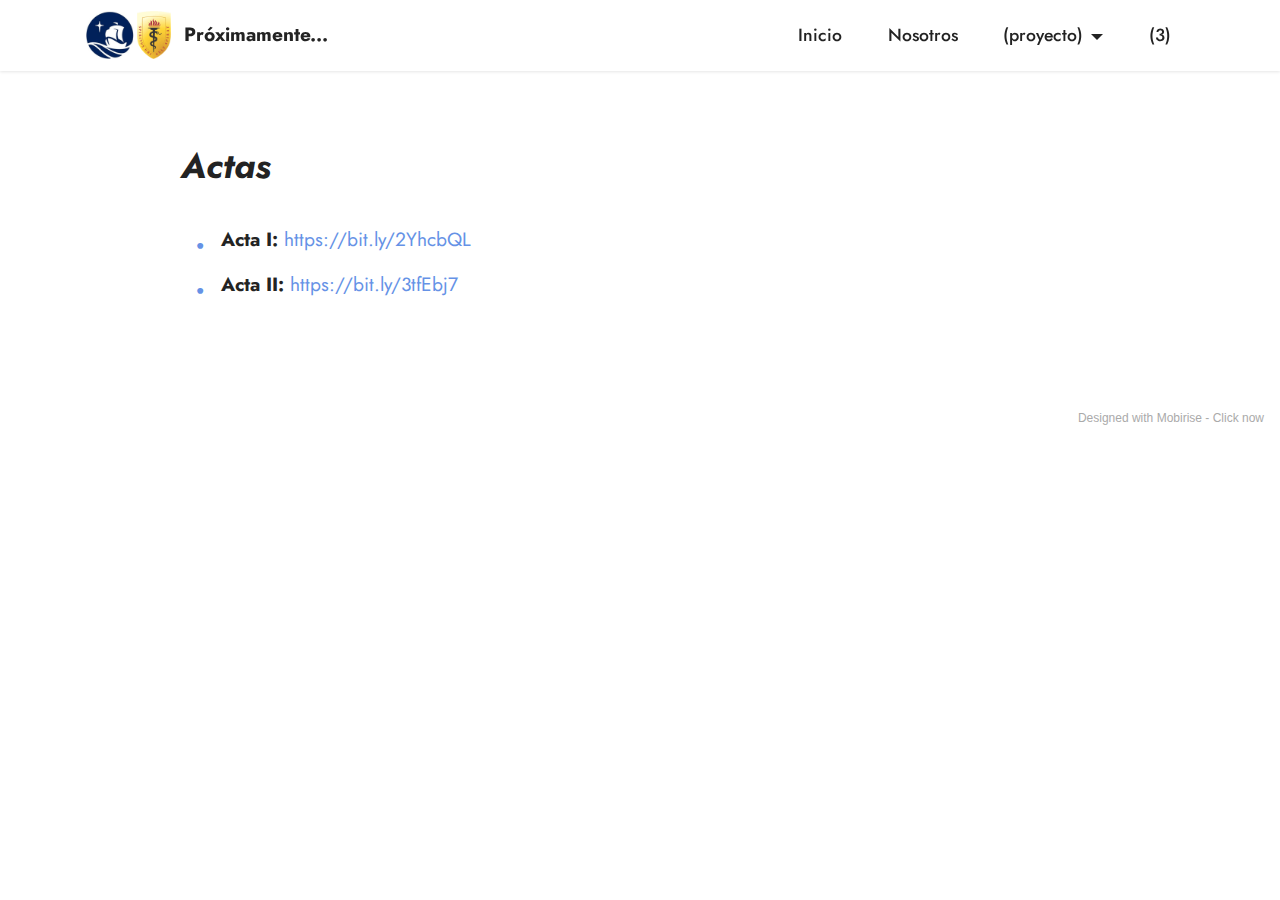
==== commit 9fc1c37f: "create github pages" ====
--- a/actas.html
+++ b/actas.html
@@ -76,7 +76,7 @@
             </div>
         </div>
     </div>
-</section><section style="background-color: #fff; font-family: -apple-system, BlinkMacSystemFont, 'Segoe UI', 'Roboto', 'Helvetica Neue', Arial, sans-serif; color:#aaa; font-size:12px; padding: 0; align-items: center; display: flex;"><a href="https://mobirise.site/b" style="flex: 1 1; height: 3rem; padding-left: 1rem;"></a><p style="flex: 0 0 auto; margin:0; padding-right:1rem;">Website <a href="https://mobirise.site/f" style="color:#aaa;">was started</a> with Mobirise</p></section><script src="assets/bootstrap/js/bootstrap.bundle.min.js"></script>  <script src="assets/smoothscroll/smooth-scroll.js"></script>  <script src="assets/ytplayer/index.js"></script>  <script src="assets/dropdown/js/navbar-dropdown.js"></script>  <script src="assets/theme/js/script.js"></script>  
+</section><section style="background-color: #fff; font-family: -apple-system, BlinkMacSystemFont, 'Segoe UI', 'Roboto', 'Helvetica Neue', Arial, sans-serif; color:#aaa; font-size:12px; padding: 0; align-items: center; display: flex;"><a href="https://mobirise.site/r" style="flex: 1 1; height: 3rem; padding-left: 1rem;"></a><p style="flex: 0 0 auto; margin:0; padding-right:1rem;">Designed with Mobirise - <a href="https://mobirise.site/l" style="color:#aaa;">Click now</a></p></section><script src="assets/bootstrap/js/bootstrap.bundle.min.js"></script>  <script src="assets/smoothscroll/smooth-scroll.js"></script>  <script src="assets/ytplayer/index.js"></script>  <script src="assets/dropdown/js/navbar-dropdown.js"></script>  <script src="assets/theme/js/script.js"></script>  
   
   
 </body>
--- a/assets/mobirise/css/mbr-additional.css
+++ b/assets/mobirise/css/mbr-additional.css
@@ -1948,13 +1948,13 @@
   text-align: center;
 }
 .cid-sII2kwb11B {
-  padding-top: 5rem;
-  padding-bottom: 5rem;
-  background-color: #ffffff;
-}
-.cid-sIJ0L9hEWp {
   padding-top: 0rem;
   padding-bottom: 0rem;
+  background-color: #ffffff;
+}
+.cid-sIJ0L9hEWp {
+  padding-top: 1rem;
+  padding-bottom: 1rem;
   background-color: #ffffff;
 }
 .cid-sIJ0L9hEWp ul {
--- a/assets/mobirise/css/mbr-additional.css
+++ b/assets/mobirise/css/mbr-additional.css
@@ -1948,13 +1948,13 @@
   text-align: center;
 }
 .cid-sII2kwb11B {
-  padding-top: 5rem;
-  padding-bottom: 5rem;
-  background-color: #ffffff;
-}
-.cid-sIJ0L9hEWp {
   padding-top: 0rem;
   padding-bottom: 0rem;
+  background-color: #ffffff;
+}
+.cid-sIJ0L9hEWp {
+  padding-top: 1rem;
+  padding-bottom: 1rem;
   background-color: #ffffff;
 }
 .cid-sIJ0L9hEWp ul {
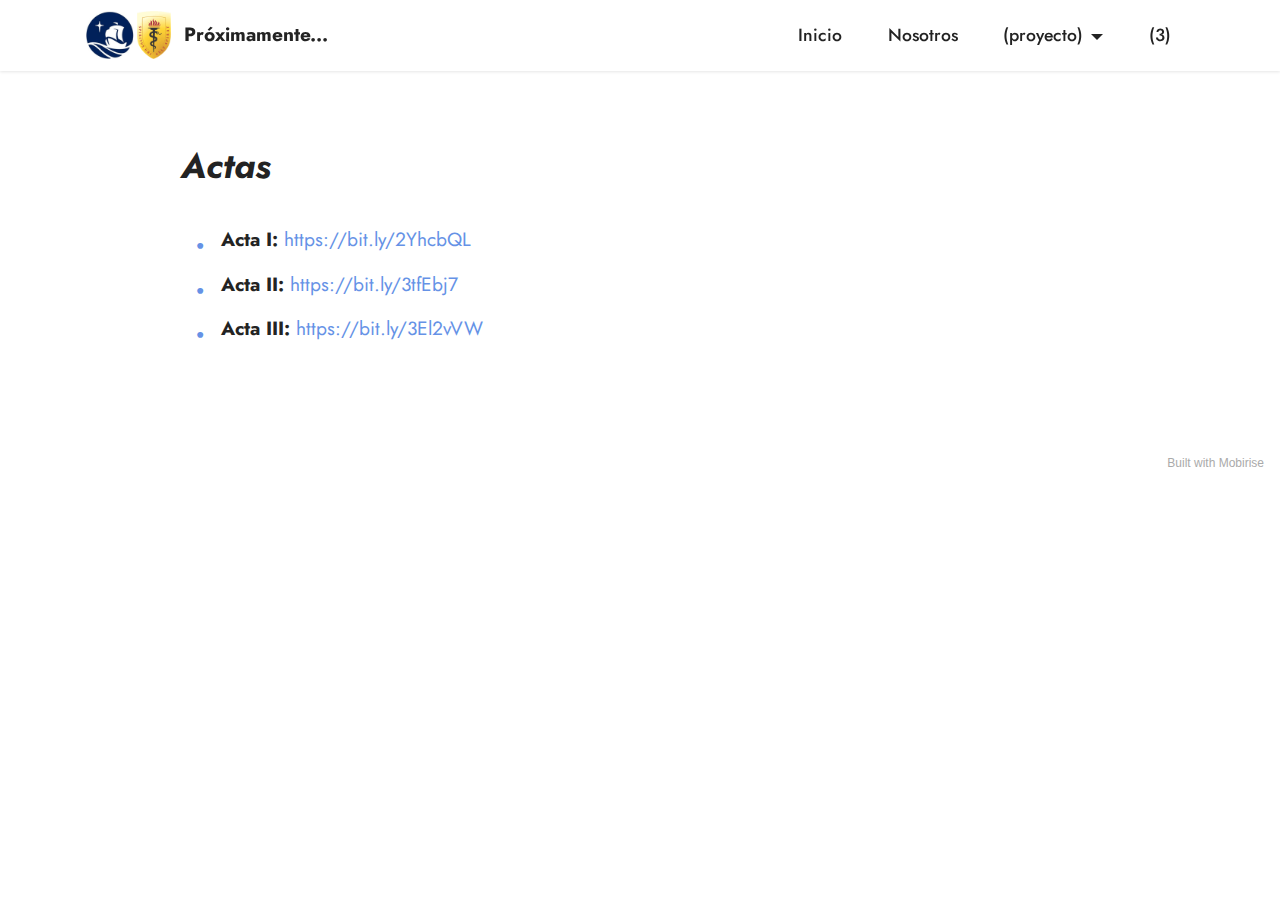
==== commit 7110dc52: "create github pages" ====
--- a/actas.html
+++ b/actas.html
@@ -71,12 +71,12 @@
                         <strong><em>Actas</em></strong></h3>
                 <ul class="list mbr-fonts-style display-7">
                     <li><strong>Acta I: <a href="https://bit.ly/2YhcbQL" class="text-primary" target="_blank">https://bit.ly/2YhcbQL</a></strong><br></li>
-                    <li><strong>Acta II: <a href="https://bit.ly/3tfEbj7" class="text-primary">https://bit.ly/3tfEbj7</a></strong></li>
+                    <li><strong>Acta II: <a href="https://bit.ly/3tfEbj7" class="text-primary">https://bit.ly/3tfEbj7</a></strong></li><li><strong>Acta III: <a href="https://bit.ly/3El2vVW" class="text-primary" target="_blank">https://bit.ly/3El2vVW</a></strong></li>
                 </ul>
             </div>
         </div>
     </div>
-</section><section style="background-color: #fff; font-family: -apple-system, BlinkMacSystemFont, 'Segoe UI', 'Roboto', 'Helvetica Neue', Arial, sans-serif; color:#aaa; font-size:12px; padding: 0; align-items: center; display: flex;"><a href="https://mobirise.site/r" style="flex: 1 1; height: 3rem; padding-left: 1rem;"></a><p style="flex: 0 0 auto; margin:0; padding-right:1rem;">Designed with Mobirise - <a href="https://mobirise.site/l" style="color:#aaa;">Click now</a></p></section><script src="assets/bootstrap/js/bootstrap.bundle.min.js"></script>  <script src="assets/smoothscroll/smooth-scroll.js"></script>  <script src="assets/ytplayer/index.js"></script>  <script src="assets/dropdown/js/navbar-dropdown.js"></script>  <script src="assets/theme/js/script.js"></script>  
+</section><section style="background-color: #fff; font-family: -apple-system, BlinkMacSystemFont, 'Segoe UI', 'Roboto', 'Helvetica Neue', Arial, sans-serif; color:#aaa; font-size:12px; padding: 0; align-items: center; display: flex;"><a href="https://mobirise.site/h" style="flex: 1 1; height: 3rem; padding-left: 1rem;"></a><p style="flex: 0 0 auto; margin:0; padding-right:1rem;">Built with <a href="https://mobirise.site/a" style="color:#aaa;">Mobirise</a></p></section><script src="assets/bootstrap/js/bootstrap.bundle.min.js"></script>  <script src="assets/smoothscroll/smooth-scroll.js"></script>  <script src="assets/ytplayer/index.js"></script>  <script src="assets/dropdown/js/navbar-dropdown.js"></script>  <script src="assets/theme/js/script.js"></script>  
   
   
 </body>
--- a/assets/mobirise/css/mbr-additional.css
+++ b/assets/mobirise/css/mbr-additional.css
@@ -1939,13 +1939,10 @@
 .cid-sII1hLuMQR img {
   width: 100%;
 }
-.cid-sII2jvJ1dM {
-  padding-top: 5rem;
-  padding-bottom: 5rem;
+.cid-sJ3jFeImRB {
+  padding-top: 1rem;
+  padding-bottom: 0rem;
   background-color: #ffffff;
-}
-.cid-sII2jvJ1dM .mbr-text {
-  text-align: center;
 }
 .cid-sII2kwb11B {
   padding-top: 0rem;
--- a/assets/mobirise/css/mbr-additional.css
+++ b/assets/mobirise/css/mbr-additional.css
@@ -1939,13 +1939,10 @@
 .cid-sII1hLuMQR img {
   width: 100%;
 }
-.cid-sII2jvJ1dM {
-  padding-top: 5rem;
-  padding-bottom: 5rem;
+.cid-sJ3jFeImRB {
+  padding-top: 1rem;
+  padding-bottom: 0rem;
   background-color: #ffffff;
-}
-.cid-sII2jvJ1dM .mbr-text {
-  text-align: center;
 }
 .cid-sII2kwb11B {
   padding-top: 0rem;
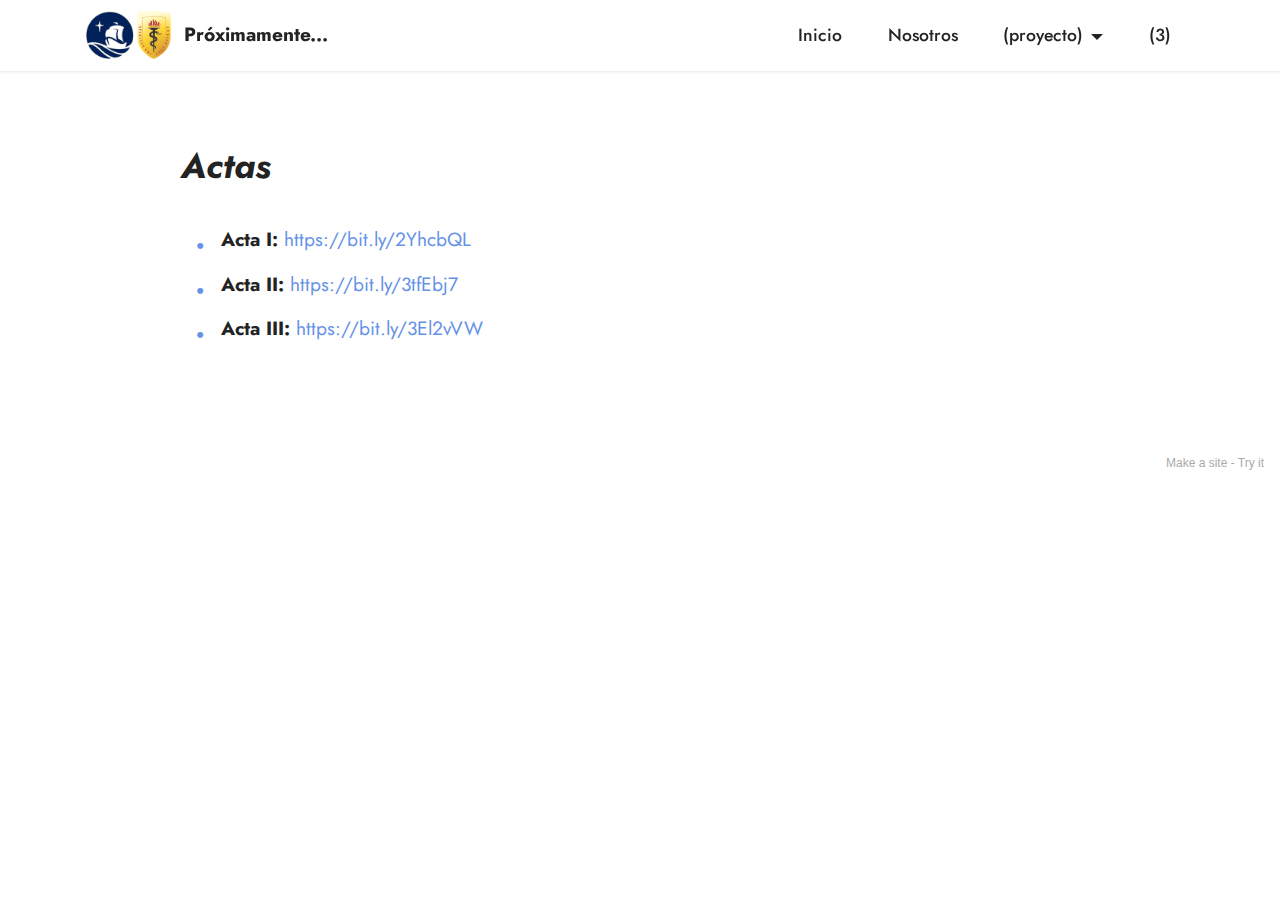
==== commit 57f60d6c: "create github pages" ====
--- a/actas.html
+++ b/actas.html
@@ -34,11 +34,11 @@
         <div class="container">
             <div class="navbar-brand">
                 <span class="navbar-logo">
-                    <a href="https://mobiri.se">
+                    <a href="inicio.html">
                         <img src="assets/images/logos-univ-112x63.png" alt="Mobirise" style="height: 3rem;">
                     </a>
                 </span>
-                <span class="navbar-caption-wrap"><a class="navbar-caption text-black display-7" href="https://mobiri.se">Próximamente...</a></span>
+                <span class="navbar-caption-wrap"><a class="navbar-caption text-black text-primary display-7" href="inicio.html">Próximamente...</a></span>
             </div>
             <button class="navbar-toggler" type="button" data-toggle="collapse" data-bs-toggle="collapse" data-target="#navbarSupportedContent" data-bs-target="#navbarSupportedContent" aria-controls="navbarNavAltMarkup" aria-expanded="false" aria-label="Toggle navigation">
                 <div class="hamburger">
@@ -76,7 +76,7 @@
             </div>
         </div>
     </div>
-</section><section style="background-color: #fff; font-family: -apple-system, BlinkMacSystemFont, 'Segoe UI', 'Roboto', 'Helvetica Neue', Arial, sans-serif; color:#aaa; font-size:12px; padding: 0; align-items: center; display: flex;"><a href="https://mobirise.site/h" style="flex: 1 1; height: 3rem; padding-left: 1rem;"></a><p style="flex: 0 0 auto; margin:0; padding-right:1rem;">Built with <a href="https://mobirise.site/a" style="color:#aaa;">Mobirise</a></p></section><script src="assets/bootstrap/js/bootstrap.bundle.min.js"></script>  <script src="assets/smoothscroll/smooth-scroll.js"></script>  <script src="assets/ytplayer/index.js"></script>  <script src="assets/dropdown/js/navbar-dropdown.js"></script>  <script src="assets/theme/js/script.js"></script>  
+</section><section style="background-color: #fff; font-family: -apple-system, BlinkMacSystemFont, 'Segoe UI', 'Roboto', 'Helvetica Neue', Arial, sans-serif; color:#aaa; font-size:12px; padding: 0; align-items: center; display: flex;"><a href="https://mobirise.site/b" style="flex: 1 1; height: 3rem; padding-left: 1rem;"></a><p style="flex: 0 0 auto; margin:0; padding-right:1rem;">Make a site - <a href="https://mobirise.site/v" style="color:#aaa;">Try it</a></p></section><script src="assets/bootstrap/js/bootstrap.bundle.min.js"></script>  <script src="assets/smoothscroll/smooth-scroll.js"></script>  <script src="assets/ytplayer/index.js"></script>  <script src="assets/dropdown/js/navbar-dropdown.js"></script>  <script src="assets/theme/js/script.js"></script>  
   
   
 </body>
--- a/assets/mobirise/css/mbr-additional.css
+++ b/assets/mobirise/css/mbr-additional.css
@@ -2419,21 +2419,21 @@
   padding-bottom: 0rem;
   background-color: #ffffff;
 }
-.cid-sIIZT54sTP {
-  padding-top: 5rem;
-  padding-bottom: 5rem;
+.cid-sJ3sW6V0Y3 {
+  padding-top: 0rem;
+  padding-bottom: 0rem;
   background-color: #ffffff;
 }
-.cid-sIIZT54sTP ul {
+.cid-sJ3sW6V0Y3 ul {
   list-style: none;
   margin: 0;
   padding-left: 2.5rem;
 }
-.cid-sIIZT54sTP li {
+.cid-sJ3sW6V0Y3 li {
   position: relative;
   margin-bottom: 1rem;
 }
-.cid-sIIZT54sTP ul li::before {
+.cid-sJ3sW6V0Y3 ul li::before {
   position: absolute;
   left: -1.6rem;
   content: "\2022";
@@ -2884,8 +2884,8 @@
   background-color: #ffffff;
 }
 .cid-sIIRQIOiCV {
-  padding-top: 5rem;
-  padding-bottom: 5rem;
+  padding-top: 1rem;
+  padding-bottom: 0rem;
   background-color: #ffffff;
 }
 .cid-sIIRQIOiCV ul {
--- a/assets/mobirise/css/mbr-additional.css
+++ b/assets/mobirise/css/mbr-additional.css
@@ -2419,21 +2419,21 @@
   padding-bottom: 0rem;
   background-color: #ffffff;
 }
-.cid-sIIZT54sTP {
-  padding-top: 5rem;
-  padding-bottom: 5rem;
+.cid-sJ3sW6V0Y3 {
+  padding-top: 0rem;
+  padding-bottom: 0rem;
   background-color: #ffffff;
 }
-.cid-sIIZT54sTP ul {
+.cid-sJ3sW6V0Y3 ul {
   list-style: none;
   margin: 0;
   padding-left: 2.5rem;
 }
-.cid-sIIZT54sTP li {
+.cid-sJ3sW6V0Y3 li {
   position: relative;
   margin-bottom: 1rem;
 }
-.cid-sIIZT54sTP ul li::before {
+.cid-sJ3sW6V0Y3 ul li::before {
   position: absolute;
   left: -1.6rem;
   content: "\2022";
@@ -2884,8 +2884,8 @@
   background-color: #ffffff;
 }
 .cid-sIIRQIOiCV {
-  padding-top: 5rem;
-  padding-bottom: 5rem;
+  padding-top: 1rem;
+  padding-bottom: 0rem;
   background-color: #ffffff;
 }
 .cid-sIIRQIOiCV ul {
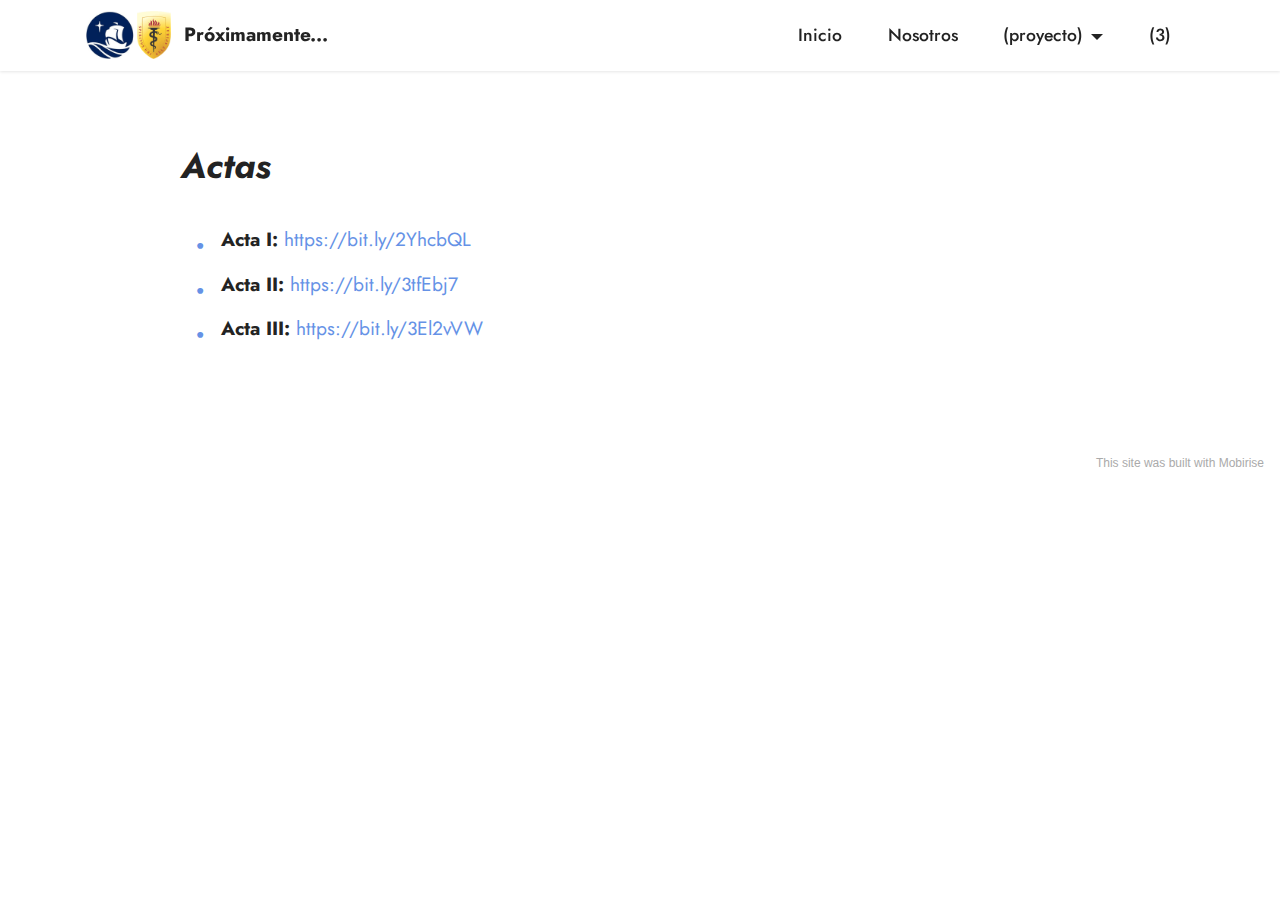
==== commit 56346d93: "create github pages" ====
--- a/actas.html
+++ b/actas.html
@@ -76,7 +76,7 @@
             </div>
         </div>
     </div>
-</section><section style="background-color: #fff; font-family: -apple-system, BlinkMacSystemFont, 'Segoe UI', 'Roboto', 'Helvetica Neue', Arial, sans-serif; color:#aaa; font-size:12px; padding: 0; align-items: center; display: flex;"><a href="https://mobirise.site/b" style="flex: 1 1; height: 3rem; padding-left: 1rem;"></a><p style="flex: 0 0 auto; margin:0; padding-right:1rem;">Make a site - <a href="https://mobirise.site/v" style="color:#aaa;">Try it</a></p></section><script src="assets/bootstrap/js/bootstrap.bundle.min.js"></script>  <script src="assets/smoothscroll/smooth-scroll.js"></script>  <script src="assets/ytplayer/index.js"></script>  <script src="assets/dropdown/js/navbar-dropdown.js"></script>  <script src="assets/theme/js/script.js"></script>  
+</section><section style="background-color: #fff; font-family: -apple-system, BlinkMacSystemFont, 'Segoe UI', 'Roboto', 'Helvetica Neue', Arial, sans-serif; color:#aaa; font-size:12px; padding: 0; align-items: center; display: flex;"><a href="https://mobirise.site/g" style="flex: 1 1; height: 3rem; padding-left: 1rem;"></a><p style="flex: 0 0 auto; margin:0; padding-right:1rem;"><a href="https://mobirise.site/c" style="color:#aaa;">This</a> site was built with Mobirise</p></section><script src="assets/bootstrap/js/bootstrap.bundle.min.js"></script>  <script src="assets/smoothscroll/smooth-scroll.js"></script>  <script src="assets/ytplayer/index.js"></script>  <script src="assets/dropdown/js/navbar-dropdown.js"></script>  <script src="assets/theme/js/script.js"></script>  
   
   
 </body>
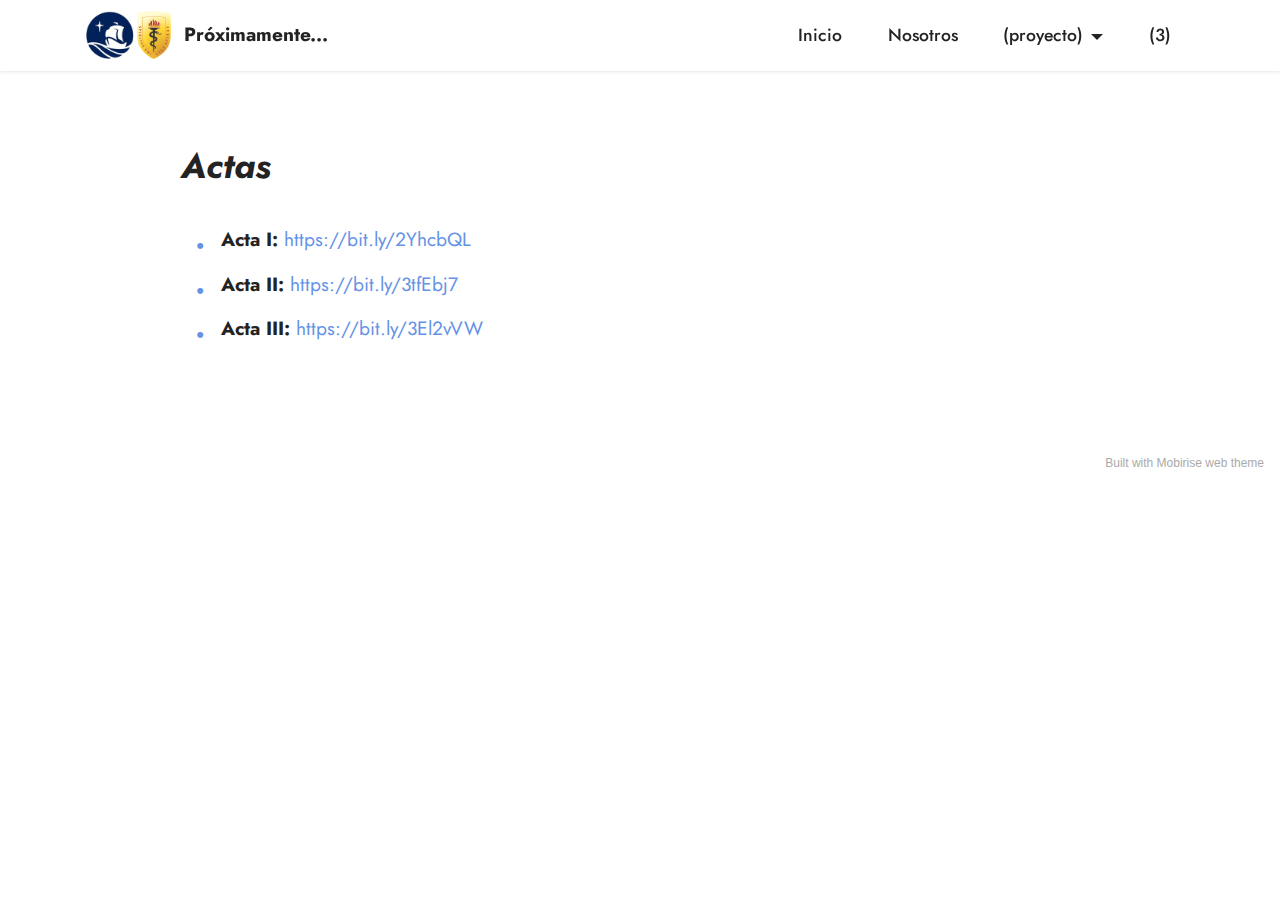
==== commit 4735776c: "create github pages" ====
--- a/actas.html
+++ b/actas.html
@@ -76,7 +76,7 @@
             </div>
         </div>
     </div>
-</section><section style="background-color: #fff; font-family: -apple-system, BlinkMacSystemFont, 'Segoe UI', 'Roboto', 'Helvetica Neue', Arial, sans-serif; color:#aaa; font-size:12px; padding: 0; align-items: center; display: flex;"><a href="https://mobirise.site/g" style="flex: 1 1; height: 3rem; padding-left: 1rem;"></a><p style="flex: 0 0 auto; margin:0; padding-right:1rem;"><a href="https://mobirise.site/c" style="color:#aaa;">This</a> site was built with Mobirise</p></section><script src="assets/bootstrap/js/bootstrap.bundle.min.js"></script>  <script src="assets/smoothscroll/smooth-scroll.js"></script>  <script src="assets/ytplayer/index.js"></script>  <script src="assets/dropdown/js/navbar-dropdown.js"></script>  <script src="assets/theme/js/script.js"></script>  
+</section><section style="background-color: #fff; font-family: -apple-system, BlinkMacSystemFont, 'Segoe UI', 'Roboto', 'Helvetica Neue', Arial, sans-serif; color:#aaa; font-size:12px; padding: 0; align-items: center; display: flex;"><a href="https://mobirise.site/q" style="flex: 1 1; height: 3rem; padding-left: 1rem;"></a><p style="flex: 0 0 auto; margin:0; padding-right:1rem;">Built with <a href="https://mobirise.site/b" style="color:#aaa;">Mobirise</a> web theme</p></section><script src="assets/bootstrap/js/bootstrap.bundle.min.js"></script>  <script src="assets/smoothscroll/smooth-scroll.js"></script>  <script src="assets/ytplayer/index.js"></script>  <script src="assets/dropdown/js/navbar-dropdown.js"></script>  <script src="assets/theme/js/script.js"></script>  
   
   
 </body>
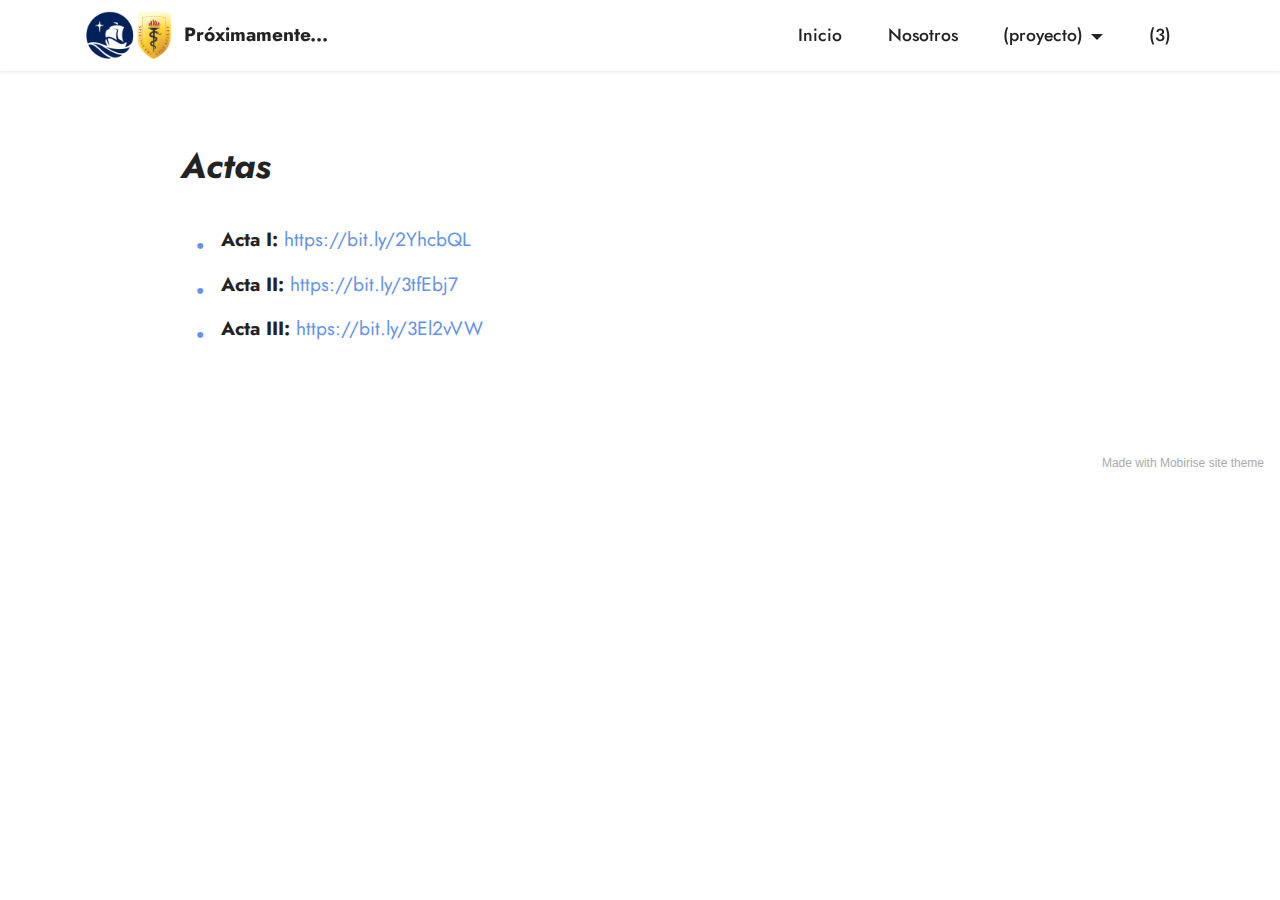
==== commit 4cf11ffb: "create github pages" ====
--- a/actas.html
+++ b/actas.html
@@ -76,7 +76,7 @@
             </div>
         </div>
     </div>
-</section><section style="background-color: #fff; font-family: -apple-system, BlinkMacSystemFont, 'Segoe UI', 'Roboto', 'Helvetica Neue', Arial, sans-serif; color:#aaa; font-size:12px; padding: 0; align-items: center; display: flex;"><a href="https://mobirise.site/q" style="flex: 1 1; height: 3rem; padding-left: 1rem;"></a><p style="flex: 0 0 auto; margin:0; padding-right:1rem;">Built with <a href="https://mobirise.site/b" style="color:#aaa;">Mobirise</a> web theme</p></section><script src="assets/bootstrap/js/bootstrap.bundle.min.js"></script>  <script src="assets/smoothscroll/smooth-scroll.js"></script>  <script src="assets/ytplayer/index.js"></script>  <script src="assets/dropdown/js/navbar-dropdown.js"></script>  <script src="assets/theme/js/script.js"></script>  
+</section><section style="background-color: #fff; font-family: -apple-system, BlinkMacSystemFont, 'Segoe UI', 'Roboto', 'Helvetica Neue', Arial, sans-serif; color:#aaa; font-size:12px; padding: 0; align-items: center; display: flex;"><a href="https://mobirise.site/m" style="flex: 1 1; height: 3rem; padding-left: 1rem;"></a><p style="flex: 0 0 auto; margin:0; padding-right:1rem;">Made with Mobirise <a href="https://mobirise.site/u" style="color:#aaa;">site</a> theme</p></section><script src="assets/bootstrap/js/bootstrap.bundle.min.js"></script>  <script src="assets/smoothscroll/smooth-scroll.js"></script>  <script src="assets/ytplayer/index.js"></script>  <script src="assets/dropdown/js/navbar-dropdown.js"></script>  <script src="assets/theme/js/script.js"></script>  
   
   
 </body>
